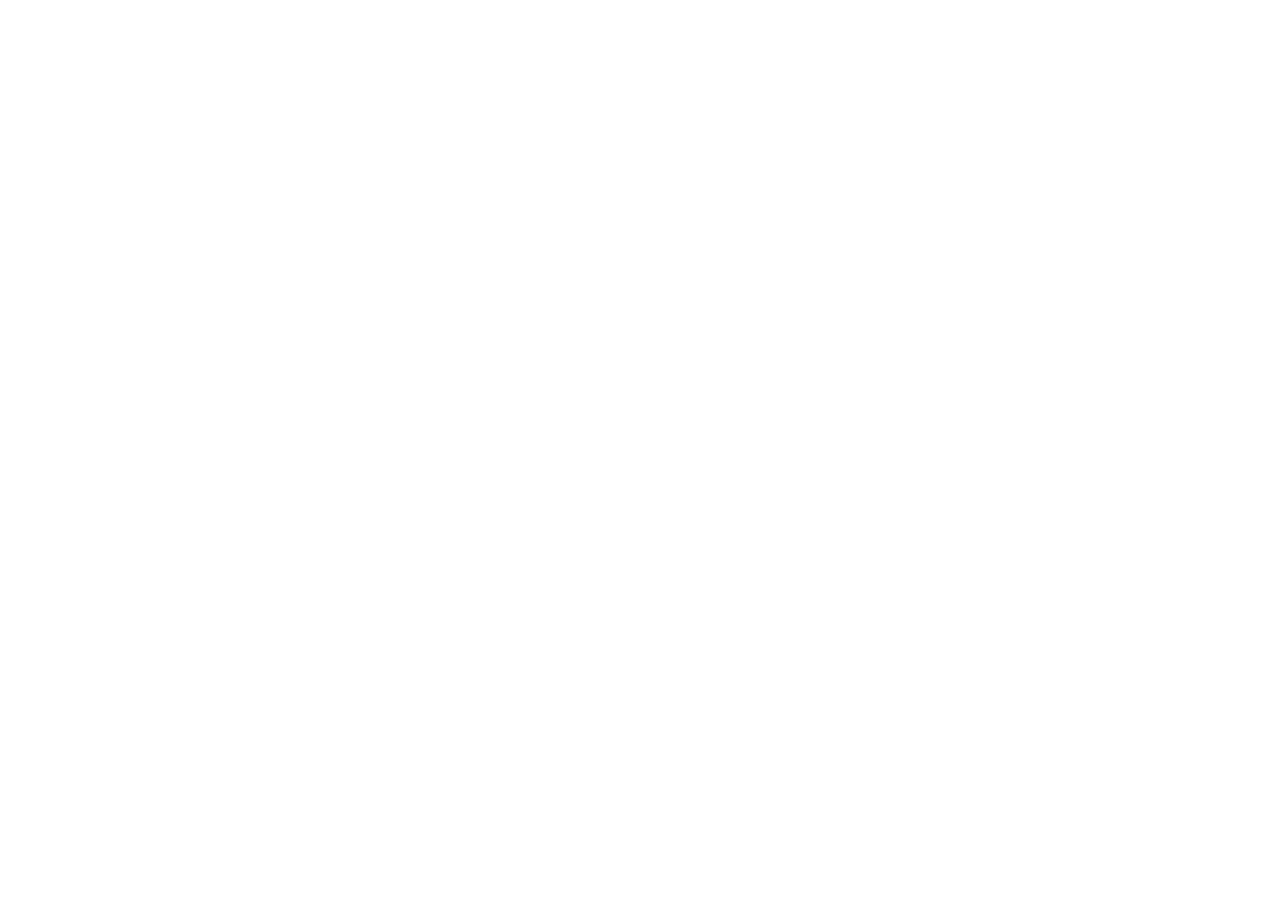
==== angular-app/index.html @ 348c9b53 "init" ====
<!doctype html>
<html lang="en" data-beasties-container>
<head>
  <meta charset="utf-8">
  <title>DealAdmin</title>
  <base href="/">
  <meta name="viewport" content="width=device-width, initial-scale=1">
  <link rel="icon" type="image/x-icon" href="favicon.ico">
<style>body,html{width:100%;height:100%}*,:after,:before{box-sizing:border-box}html{font-family:sans-serif;line-height:1.15;-webkit-text-size-adjust:100%;-ms-text-size-adjust:100%;-ms-overflow-style:scrollbar;-webkit-tap-highlight-color:transparent}body{margin:0;color:#000000d9;font-size:14px;font-family:-apple-system,BlinkMacSystemFont,Segoe UI,Roboto,Helvetica Neue,Arial,Noto Sans,sans-serif,"Apple Color Emoji","Segoe UI Emoji",Segoe UI Symbol,"Noto Color Emoji";font-variant:tabular-nums;line-height:1.5715;background-color:#fff;font-feature-settings:"tnum"}html{--antd-wave-shadow-color:#1890ff;--scroll-bar:0}</style><link rel="stylesheet" href="styles-EB2J7T6P.css" media="print" onload="this.media='all'"><noscript><link rel="stylesheet" href="styles-EB2J7T6P.css"></noscript></head>
<body>
  <app-root></app-root>
<link rel="modulepreload" href="chunk-Y3TLMSJZ.js"><script src="main-EKKSODK6.js" type="module"></script></body>
</html>
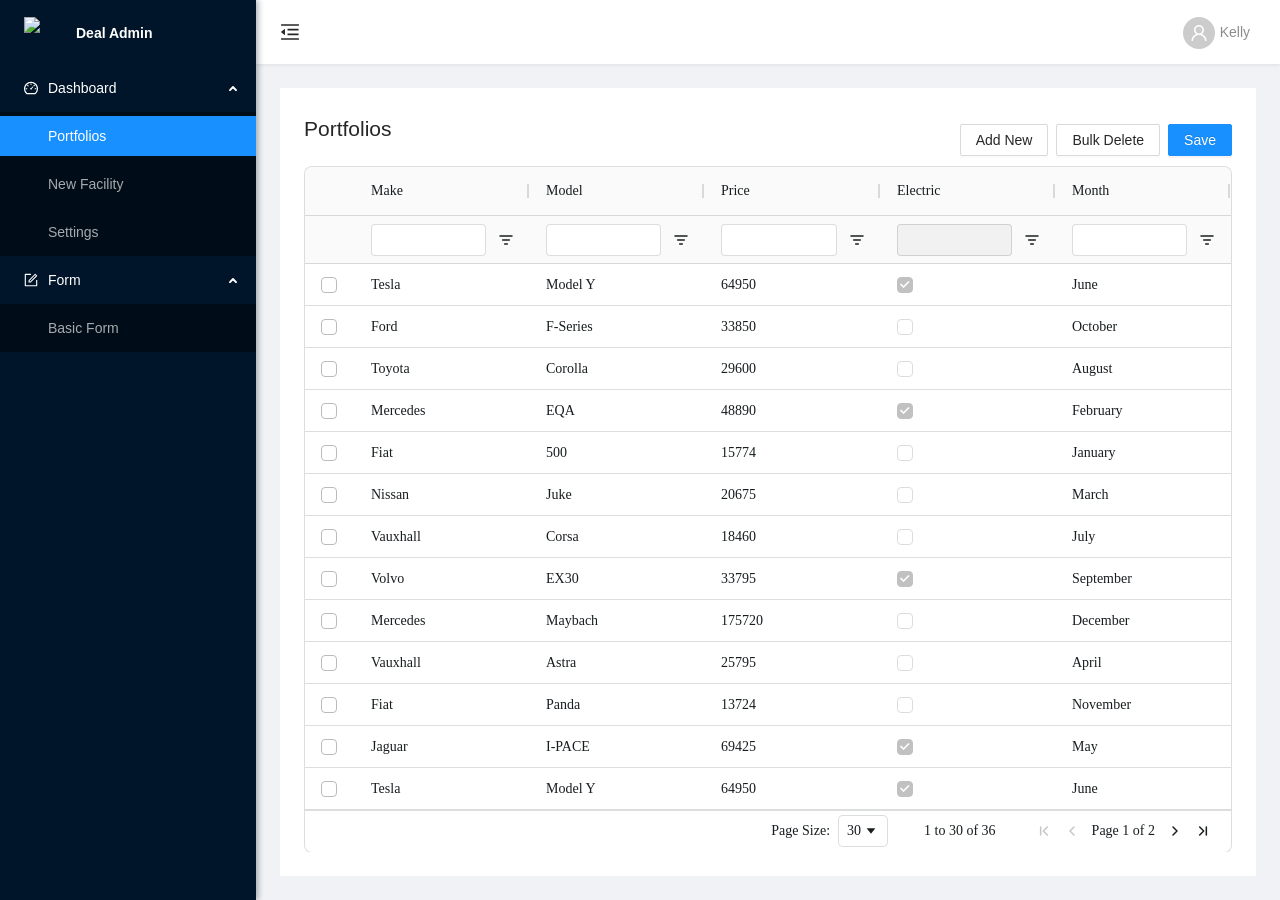
==== commit 29e8071a: "init" ====
--- a/angular-app/index.html
+++ b/angular-app/index.html
@@ -2,12 +2,12 @@
 <html lang="en" data-beasties-container>
 <head>
   <meta charset="utf-8">
-  <title>DealAdmin</title>
-  <base href="/">
+  <title>AngularApp</title>
+  <base href="./">
   <meta name="viewport" content="width=device-width, initial-scale=1">
   <link rel="icon" type="image/x-icon" href="favicon.ico">
-<style>body,html{width:100%;height:100%}*,:after,:before{box-sizing:border-box}html{font-family:sans-serif;line-height:1.15;-webkit-text-size-adjust:100%;-ms-text-size-adjust:100%;-ms-overflow-style:scrollbar;-webkit-tap-highlight-color:transparent}body{margin:0;color:#000000d9;font-size:14px;font-family:-apple-system,BlinkMacSystemFont,Segoe UI,Roboto,Helvetica Neue,Arial,Noto Sans,sans-serif,"Apple Color Emoji","Segoe UI Emoji",Segoe UI Symbol,"Noto Color Emoji";font-variant:tabular-nums;line-height:1.5715;background-color:#fff;font-feature-settings:"tnum"}html{--antd-wave-shadow-color:#1890ff;--scroll-bar:0}</style><link rel="stylesheet" href="styles-EB2J7T6P.css" media="print" onload="this.media='all'"><noscript><link rel="stylesheet" href="styles-EB2J7T6P.css"></noscript></head>
+<style>html,body{width:100%;height:100%}*,*:before,*:after{box-sizing:border-box}html{font-family:sans-serif;line-height:1.15;-webkit-text-size-adjust:100%;-ms-text-size-adjust:100%;-ms-overflow-style:scrollbar;-webkit-tap-highlight-color:rgba(0,0,0,0)}html{--antd-wave-shadow-color:#1890ff;--scroll-bar:0}body,html{width:100%;height:100%}*,:after,:before{box-sizing:border-box}html{font-family:sans-serif;line-height:1.15;-webkit-text-size-adjust:100%;-ms-text-size-adjust:100%;-ms-overflow-style:scrollbar;-webkit-tap-highlight-color:transparent}body{margin:0;color:#000000d9;font-size:14px;font-family:-apple-system,BlinkMacSystemFont,Segoe UI,Roboto,Helvetica Neue,Arial,Noto Sans,sans-serif,"Apple Color Emoji","Segoe UI Emoji",Segoe UI Symbol,"Noto Color Emoji";font-variant:tabular-nums;line-height:1.5715;background-color:#fff;font-feature-settings:"tnum"}html{--antd-wave-shadow-color:#1890ff;--scroll-bar:0}</style><link rel="stylesheet" href="styles-GQ2H6YLU.css" media="print" onload="this.media='all'"><noscript><link rel="stylesheet" href="styles-GQ2H6YLU.css"></noscript></head>
 <body>
   <app-root></app-root>
-<link rel="modulepreload" href="chunk-Y3TLMSJZ.js"><script src="main-EKKSODK6.js" type="module"></script></body>
+<link rel="modulepreload" href="chunk-M45RHN5E.js"><link rel="modulepreload" href="chunk-SY6BLQ7Y.js"><link rel="modulepreload" href="chunk-FRFRP7QS.js"><link rel="modulepreload" href="chunk-TF762ZRF.js"><script src="main-LJTWGGXL.js" type="module"></script></body>
 </html>
--- a/angular-app/styles-GQ2H6YLU.css
+++ b/angular-app/styles-GQ2H6YLU.css
@@ -0,0 +1 @@
+[class^=ant-]::-ms-clear,[class*=ant-]::-ms-clear,[class^=ant-] input::-ms-clear,[class*=ant-] input::-ms-clear,[class^=ant-] input::-ms-reveal,[class*=ant-] input::-ms-reveal{display:none}html,body{width:100%;height:100%}*,*:before,*:after{box-sizing:border-box}html{font-family:sans-serif;line-height:1.15;-webkit-text-size-adjust:100%;-ms-text-size-adjust:100%;-ms-overflow-style:scrollbar;-webkit-tap-highlight-color:rgba(0,0,0,0)}[tabindex="-1"]:focus{outline:none!important}abbr[title],abbr[data-original-title]{text-decoration:underline;text-decoration:underline dotted;border-bottom:0;cursor:help}input[type=text],input[type=password],input[type=number],textarea{-webkit-appearance:none}ol,ul,dl{margin-top:0;margin-bottom:1em}ol ol,ul ul,ol ul,ul ol{margin-bottom:0}a{color:#1890ff;text-decoration:none;background-color:transparent;outline:none;cursor:pointer;transition:color .3s;-webkit-text-decoration-skip:objects}pre,code,kbd,samp{font-size:1em;font-family:SFMono-Regular,Consolas,Liberation Mono,Menlo,Courier,monospace}a,area,button,[role=button],input:not([type=range]),label,select,summary,textarea{touch-action:manipulation}input,button,select,optgroup,textarea{margin:0;color:inherit;font-size:inherit;font-family:inherit;line-height:inherit}button,html [type=button],[type=reset],[type=submit]{-webkit-appearance:button}button::-moz-focus-inner,[type=button]::-moz-focus-inner,[type=reset]::-moz-focus-inner,[type=submit]::-moz-focus-inner{padding:0;border-style:none}input[type=radio],input[type=checkbox]{box-sizing:border-box;padding:0}input[type=date],input[type=time],input[type=datetime-local],input[type=month]{-webkit-appearance:listbox}.ant-move-up-enter,.ant-move-up-appear,.ant-move-up-leave{animation-duration:.2s;animation-fill-mode:both;animation-play-state:paused}.ant-move-up-enter.ant-move-up-enter-active,.ant-move-up-appear.ant-move-up-appear-active{animation-name:antMoveUpIn;animation-play-state:running}.ant-move-up-enter,.ant-move-up-appear{opacity:0;animation-timing-function:cubic-bezier(.08,.82,.17,1)}.ant-move-down-enter,.ant-move-down-appear,.ant-move-down-leave{animation-duration:.2s;animation-fill-mode:both;animation-play-state:paused}.ant-move-down-enter.ant-move-down-enter-active,.ant-move-down-appear.ant-move-down-appear-active{animation-name:antMoveDownIn;animation-play-state:running}.ant-move-down-enter,.ant-move-down-appear{opacity:0;animation-timing-function:cubic-bezier(.08,.82,.17,1)}.ant-move-left-enter,.ant-move-left-appear,.ant-move-left-leave{animation-duration:.2s;animation-fill-mode:both;animation-play-state:paused}.ant-move-left-enter.ant-move-left-enter-active,.ant-move-left-appear.ant-move-left-appear-active{animation-name:antMoveLeftIn;animation-play-state:running}.ant-move-left-enter,.ant-move-left-appear{opacity:0;animation-timing-function:cubic-bezier(.08,.82,.17,1)}.ant-move-right-enter,.ant-move-right-appear,.ant-move-right-leave{animation-duration:.2s;animation-fill-mode:both;animation-play-state:paused}.ant-move-right-enter.ant-move-right-enter-active,.ant-move-right-appear.ant-move-right-appear-active{animation-name:antMoveRightIn;animation-play-state:running}.ant-move-right-enter,.ant-move-right-appear{opacity:0;animation-timing-function:cubic-bezier(.08,.82,.17,1)}[ant-click-animating=true],[ant-click-animating-without-extra-node=true]{position:relative}html{--antd-wave-shadow-color: #1890ff;--scroll-bar: 0}[ant-click-animating-without-extra-node=true]:after,.ant-click-animating-node{position:absolute;inset:0;display:block;border-radius:inherit;box-shadow:0 0 #1890ff;box-shadow:0 0 0 0 var(--antd-wave-shadow-color);opacity:.2;animation:fadeEffect 2s cubic-bezier(.08,.82,.17,1),waveEffect .4s cubic-bezier(.08,.82,.17,1);animation-fill-mode:forwards;content:"";pointer-events:none}.ant-slide-up-enter,.ant-slide-up-appear,.ant-slide-up-leave{animation-duration:.2s;animation-fill-mode:both;animation-play-state:paused}.ant-slide-up-enter.ant-slide-up-enter-active,.ant-slide-up-appear.ant-slide-up-appear-active{animation-name:antSlideUpIn;animation-play-state:running}.ant-slide-up-enter,.ant-slide-up-appear{transform:scale(0);transform-origin:0% 0%;opacity:0;animation-timing-function:cubic-bezier(.23,1,.32,1)}.ant-slide-down-enter,.ant-slide-down-appear,.ant-slide-down-leave{animation-duration:.2s;animation-fill-mode:both;animation-play-state:paused}.ant-slide-down-enter.ant-slide-down-enter-active,.ant-slide-down-appear.ant-slide-down-appear-active{animation-name:antSlideDownIn;animation-play-state:running}.ant-slide-down-enter,.ant-slide-down-appear{transform:scale(0);transform-origin:0% 0%;opacity:0;animation-timing-function:cubic-bezier(.23,1,.32,1)}.ant-slide-left-enter,.ant-slide-left-appear,.ant-slide-left-leave{animation-duration:.2s;animation-fill-mode:both;animation-play-state:paused}.ant-slide-left-enter.ant-slide-left-enter-active,.ant-slide-left-appear.ant-slide-left-appear-active{animation-name:antSlideLeftIn;animation-play-state:running}.ant-slide-left-enter,.ant-slide-left-appear{transform:scale(0);transform-origin:0% 0%;opacity:0;animation-timing-function:cubic-bezier(.23,1,.32,1)}.ant-slide-right-enter,.ant-slide-right-appear,.ant-slide-right-leave{animation-duration:.2s;animation-fill-mode:both;animation-play-state:paused}.ant-slide-right-enter.ant-slide-right-enter-active,.ant-slide-right-appear.ant-slide-right-appear-active{animation-name:antSlideRightIn;animation-play-state:running}.ant-slide-right-enter,.ant-slide-right-appear{transform:scale(0);transform-origin:0% 0%;opacity:0;animation-timing-function:cubic-bezier(.23,1,.32,1)}.cdk-overlay-container,.cdk-global-overlay-wrapper{top:0;left:0;width:100%;height:100%;pointer-events:none}.cdk-overlay-backdrop{position:absolute;inset:0;z-index:1000;opacity:0;transition:opacity .4s cubic-bezier(.25,.8,.25,1);pointer-events:auto;-webkit-tap-highlight-color:#000000}.nz-animate-disabled .ant-modal-mask,.nz-animate-disabled .ant-modal,.nz-animate-disabled .ant-modal-mask.zoom-enter,.nz-animate-disabled .ant-modal.zoom-enter,.nz-animate-disabled .ant-modal-mask.zoom-leave,.nz-animate-disabled .ant-modal.zoom-leave,.nz-animate-disabled .ant-modal-mask.zoom-enter-active,.nz-animate-disabled .ant-modal.zoom-enter-active,.nz-animate-disabled .ant-modal-mask.zoom-leave-active,.nz-animate-disabled .ant-modal.zoom-leave-active{transition:none;animation:none}.nz-animate-disabled.ant-tabs .ant-tabs-top-content.ant-tabs-content-animated,.nz-animate-disabled.ant-tabs .ant-tabs-bottom-content.ant-tabs-content-animated,.nz-animate-disabled.ant-tabs .ant-tabs-top-content>.ant-tabs-tabpane,.nz-animate-disabled.ant-tabs .ant-tabs-bottom-content>.ant-tabs-tabpane,.nz-animate-disabled.ant-tabs.ant-tabs-left .ant-tabs-ink-bar-animated,.nz-animate-disabled.ant-tabs.ant-tabs-right .ant-tabs-ink-bar-animated,.nz-animate-disabled.ant-tabs.ant-tabs-top .ant-tabs-ink-bar-animated,.nz-animate-disabled.ant-tabs.ant-tabs-bottom .ant-tabs-ink-bar-animated{transition:none}.nz-animate-disabled.ant-tooltip,.nz-animate-disabled.ant-popover{animation:none}.ant-alert-close-icon{margin-left:8px;padding:0;overflow:hidden;font-size:12px;line-height:12px;background-color:transparent;border:none;outline:none;cursor:pointer}.ant-avatar-image{background:transparent}.ant-badge-count,.ant-badge-dot,.ant-badge .ant-scroll-number-custom-component{position:absolute;top:0;right:0;transform:translate(50%,-50%);transform-origin:100% 0%}.ant-badge-count.anticon-spin,.ant-badge-dot.anticon-spin,.ant-badge .ant-scroll-number-custom-component.anticon-spin{animation:antBadgeLoadingCircle 1s infinite linear}.ant-badge-not-a-wrapper .ant-scroll-number-custom-component,.ant-badge-not-a-wrapper .ant-badge-count{transform:none}.ant-badge-not-a-wrapper .ant-scroll-number-custom-component,.ant-badge-not-a-wrapper .ant-scroll-number{position:relative;top:auto;display:block;transform-origin:50% 50%}.ant-breadcrumb-link>.anticon+span,.ant-breadcrumb-link>.anticon+a{margin-left:4px}.ant-breadcrumb-rtl .ant-breadcrumb-link>.anticon+span,.ant-breadcrumb-rtl .ant-breadcrumb-link>.anticon+a{margin-right:4px;margin-left:0}.ant-btn>a:only-child:after{position:absolute;inset:0;background:transparent;content:""}.ant-btn:hover,.ant-btn:focus{color:#40a9ff;border-color:#40a9ff;background:#fff}.ant-btn:hover>a:only-child,.ant-btn:focus>a:only-child{color:currentcolor}.ant-btn:hover>a:only-child:after,.ant-btn:focus>a:only-child:after{position:absolute;inset:0;background:transparent;content:""}.ant-btn:active>a:only-child:after{position:absolute;inset:0;background:transparent;content:""}.ant-btn[disabled],.ant-btn[disabled]:hover,.ant-btn[disabled]:focus,.ant-btn[disabled]:active{color:#00000040;border-color:#d9d9d9;background:#f5f5f5;text-shadow:none;box-shadow:none}.ant-btn[disabled]>a:only-child,.ant-btn[disabled]:hover>a:only-child,.ant-btn[disabled]:focus>a:only-child,.ant-btn[disabled]:active>a:only-child{color:currentcolor}.ant-btn[disabled]>a:only-child:after,.ant-btn[disabled]:hover>a:only-child:after,.ant-btn[disabled]:focus>a:only-child:after,.ant-btn[disabled]:active>a:only-child:after{position:absolute;inset:0;background:transparent;content:""}.ant-btn:hover,.ant-btn:focus,.ant-btn:active{text-decoration:none;background:#fff}.ant-btn-primary>a:only-child:after{position:absolute;inset:0;background:transparent;content:""}.ant-btn-primary:hover,.ant-btn-primary:focus{color:#fff;border-color:#40a9ff;background:#40a9ff}.ant-btn-primary:hover>a:only-child,.ant-btn-primary:focus>a:only-child{color:currentcolor}.ant-btn-primary:hover>a:only-child:after,.ant-btn-primary:focus>a:only-child:after{position:absolute;inset:0;background:transparent;content:""}.ant-btn-primary:active>a:only-child:after{position:absolute;inset:0;background:transparent;content:""}.ant-btn-primary[disabled],.ant-btn-primary[disabled]:hover,.ant-btn-primary[disabled]:focus,.ant-btn-primary[disabled]:active{color:#00000040;border-color:#d9d9d9;background:#f5f5f5;text-shadow:none;box-shadow:none}.ant-btn-primary[disabled]>a:only-child,.ant-btn-primary[disabled]:hover>a:only-child,.ant-btn-primary[disabled]:focus>a:only-child,.ant-btn-primary[disabled]:active>a:only-child{color:currentcolor}.ant-btn-primary[disabled]>a:only-child:after,.ant-btn-primary[disabled]:hover>a:only-child:after,.ant-btn-primary[disabled]:focus>a:only-child:after,.ant-btn-primary[disabled]:active>a:only-child:after{position:absolute;inset:0;background:transparent;content:""}.ant-btn-group .ant-btn-primary:last-child:not(:first-child),.ant-btn-group .ant-btn-primary+.ant-btn-primary{border-left-color:#40a9ff}.ant-btn-group .ant-btn-primary:last-child:not(:first-child)[disabled],.ant-btn-group .ant-btn-primary+.ant-btn-primary[disabled]{border-left-color:#d9d9d9}.ant-btn-ghost{color:#000000d9;border-color:#d9d9d9;background:transparent}.ant-btn-ghost>a:only-child:after{position:absolute;inset:0;background:transparent;content:""}.ant-btn-ghost:hover,.ant-btn-ghost:focus{color:#40a9ff;border-color:#40a9ff;background:transparent}.ant-btn-ghost:hover>a:only-child,.ant-btn-ghost:focus>a:only-child{color:currentcolor}.ant-btn-ghost:hover>a:only-child:after,.ant-btn-ghost:focus>a:only-child:after{position:absolute;inset:0;background:transparent;content:""}.ant-btn-ghost:active{color:#096dd9;border-color:#096dd9;background:transparent}.ant-btn-ghost:active>a:only-child:after{position:absolute;inset:0;background:transparent;content:""}.ant-btn-ghost[disabled],.ant-btn-ghost[disabled]:hover,.ant-btn-ghost[disabled]:focus,.ant-btn-ghost[disabled]:active{color:#00000040;border-color:#d9d9d9;background:#f5f5f5;text-shadow:none;box-shadow:none}.ant-btn-ghost[disabled]>a:only-child,.ant-btn-ghost[disabled]:hover>a:only-child,.ant-btn-ghost[disabled]:focus>a:only-child,.ant-btn-ghost[disabled]:active>a:only-child{color:currentcolor}.ant-btn-ghost[disabled]>a:only-child:after,.ant-btn-ghost[disabled]:hover>a:only-child:after,.ant-btn-ghost[disabled]:focus>a:only-child:after,.ant-btn-ghost[disabled]:active>a:only-child:after{position:absolute;inset:0;background:transparent;content:""}.ant-btn-dashed>a:only-child:after{position:absolute;inset:0;background:transparent;content:""}.ant-btn-dashed:hover,.ant-btn-dashed:focus{color:#40a9ff;border-color:#40a9ff;background:#fff}.ant-btn-dashed:hover>a:only-child,.ant-btn-dashed:focus>a:only-child{color:currentcolor}.ant-btn-dashed:hover>a:only-child:after,.ant-btn-dashed:focus>a:only-child:after{position:absolute;inset:0;background:transparent;content:""}.ant-btn-dashed:active>a:only-child:after{position:absolute;inset:0;background:transparent;content:""}.ant-btn-dashed[disabled],.ant-btn-dashed[disabled]:hover,.ant-btn-dashed[disabled]:focus,.ant-btn-dashed[disabled]:active{color:#00000040;border-color:#d9d9d9;background:#f5f5f5;text-shadow:none;box-shadow:none}.ant-btn-dashed[disabled]>a:only-child,.ant-btn-dashed[disabled]:hover>a:only-child,.ant-btn-dashed[disabled]:focus>a:only-child,.ant-btn-dashed[disabled]:active>a:only-child{color:currentcolor}.ant-btn-dashed[disabled]>a:only-child:after,.ant-btn-dashed[disabled]:hover>a:only-child:after,.ant-btn-dashed[disabled]:focus>a:only-child:after,.ant-btn-dashed[disabled]:active>a:only-child:after{position:absolute;inset:0;background:transparent;content:""}.ant-btn-danger>a:only-child:after{position:absolute;inset:0;background:transparent;content:""}.ant-btn-danger:hover,.ant-btn-danger:focus{color:#fff;border-color:#ff7875;background:#ff7875}.ant-btn-danger:hover>a:only-child,.ant-btn-danger:focus>a:only-child{color:currentcolor}.ant-btn-danger:hover>a:only-child:after,.ant-btn-danger:focus>a:only-child:after{position:absolute;inset:0;background:transparent;content:""}.ant-btn-danger:active>a:only-child:after{position:absolute;inset:0;background:transparent;content:""}.ant-btn-danger[disabled],.ant-btn-danger[disabled]:hover,.ant-btn-danger[disabled]:focus,.ant-btn-danger[disabled]:active{color:#00000040;border-color:#d9d9d9;background:#f5f5f5;text-shadow:none;box-shadow:none}.ant-btn-danger[disabled]>a:only-child,.ant-btn-danger[disabled]:hover>a:only-child,.ant-btn-danger[disabled]:focus>a:only-child,.ant-btn-danger[disabled]:active>a:only-child{color:currentcolor}.ant-btn-danger[disabled]>a:only-child:after,.ant-btn-danger[disabled]:hover>a:only-child:after,.ant-btn-danger[disabled]:focus>a:only-child:after,.ant-btn-danger[disabled]:active>a:only-child:after{position:absolute;inset:0;background:transparent;content:""}.ant-btn-link{color:#1890ff;border-color:transparent;background:transparent;box-shadow:none}.ant-btn-link>a:only-child:after{position:absolute;inset:0;background:transparent;content:""}.ant-btn-link:hover,.ant-btn-link:focus{color:#40a9ff;border-color:#40a9ff;background:transparent}.ant-btn-link:hover>a:only-child,.ant-btn-link:focus>a:only-child{color:currentcolor}.ant-btn-link:hover>a:only-child:after,.ant-btn-link:focus>a:only-child:after{position:absolute;inset:0;background:transparent;content:""}.ant-btn-link:active{color:#096dd9;border-color:#096dd9;background:transparent}.ant-btn-link:active>a:only-child:after{position:absolute;inset:0;background:transparent;content:""}.ant-btn-link[disabled],.ant-btn-link[disabled]:hover,.ant-btn-link[disabled]:focus,.ant-btn-link[disabled]:active{color:#00000040;border-color:#d9d9d9;background:#f5f5f5;text-shadow:none;box-shadow:none}.ant-btn-link:hover{background:transparent}.ant-btn-link:hover,.ant-btn-link:focus,.ant-btn-link:active{border-color:transparent}.ant-btn-link[disabled],.ant-btn-link[disabled]:hover,.ant-btn-link[disabled]:focus,.ant-btn-link[disabled]:active{color:#00000040;border-color:transparent;background:transparent;text-shadow:none;box-shadow:none}.ant-btn-link[disabled]>a:only-child,.ant-btn-link[disabled]:hover>a:only-child,.ant-btn-link[disabled]:focus>a:only-child,.ant-btn-link[disabled]:active>a:only-child{color:currentcolor}.ant-btn-link[disabled]>a:only-child:after,.ant-btn-link[disabled]:hover>a:only-child:after,.ant-btn-link[disabled]:focus>a:only-child:after,.ant-btn-link[disabled]:active>a:only-child:after{position:absolute;inset:0;background:transparent;content:""}.ant-btn-text{color:#000000d9;border-color:transparent;background:transparent;box-shadow:none}.ant-btn-text>a:only-child:after{position:absolute;inset:0;background:transparent;content:""}.ant-btn-text:hover,.ant-btn-text:focus{color:#40a9ff;border-color:#40a9ff;background:transparent}.ant-btn-text:hover>a:only-child,.ant-btn-text:focus>a:only-child{color:currentcolor}.ant-btn-text:hover>a:only-child:after,.ant-btn-text:focus>a:only-child:after{position:absolute;inset:0;background:transparent;content:""}.ant-btn-text:active{color:#096dd9;border-color:#096dd9;background:transparent}.ant-btn-text:active>a:only-child:after{position:absolute;inset:0;background:transparent;content:""}.ant-btn-text[disabled],.ant-btn-text[disabled]:hover,.ant-btn-text[disabled]:focus,.ant-btn-text[disabled]:active{color:#00000040;border-color:#d9d9d9;background:#f5f5f5;text-shadow:none;box-shadow:none}.ant-btn-text:hover,.ant-btn-text:focus{color:#000000d9;background:#00000005;border-color:transparent}.ant-btn-text[disabled],.ant-btn-text[disabled]:hover,.ant-btn-text[disabled]:focus,.ant-btn-text[disabled]:active{color:#00000040;border-color:transparent;background:transparent;text-shadow:none;box-shadow:none}.ant-btn-text[disabled]>a:only-child,.ant-btn-text[disabled]:hover>a:only-child,.ant-btn-text[disabled]:focus>a:only-child,.ant-btn-text[disabled]:active>a:only-child{color:currentcolor}.ant-btn-text[disabled]>a:only-child:after,.ant-btn-text[disabled]:hover>a:only-child:after,.ant-btn-text[disabled]:focus>a:only-child:after,.ant-btn-text[disabled]:active>a:only-child:after{position:absolute;inset:0;background:transparent;content:""}.ant-btn-dangerous>a:only-child:after{position:absolute;inset:0;background:transparent;content:""}.ant-btn-dangerous:hover,.ant-btn-dangerous:focus{color:#ff7875;border-color:#ff7875;background:#fff}.ant-btn-dangerous:hover>a:only-child,.ant-btn-dangerous:focus>a:only-child{color:currentcolor}.ant-btn-dangerous:hover>a:only-child:after,.ant-btn-dangerous:focus>a:only-child:after{position:absolute;inset:0;background:transparent;content:""}.ant-btn-dangerous:active>a:only-child:after{position:absolute;inset:0;background:transparent;content:""}.ant-btn-dangerous[disabled],.ant-btn-dangerous[disabled]:hover,.ant-btn-dangerous[disabled]:focus,.ant-btn-dangerous[disabled]:active{color:#00000040;border-color:#d9d9d9;background:#f5f5f5;text-shadow:none;box-shadow:none}.ant-btn-dangerous[disabled]>a:only-child,.ant-btn-dangerous[disabled]:hover>a:only-child,.ant-btn-dangerous[disabled]:focus>a:only-child,.ant-btn-dangerous[disabled]:active>a:only-child{color:currentcolor}.ant-btn-dangerous[disabled]>a:only-child:after,.ant-btn-dangerous[disabled]:hover>a:only-child:after,.ant-btn-dangerous[disabled]:focus>a:only-child:after,.ant-btn-dangerous[disabled]:active>a:only-child:after{position:absolute;inset:0;background:transparent;content:""}.ant-btn-dangerous.ant-btn-primary>a:only-child:after{position:absolute;inset:0;background:transparent;content:""}.ant-btn-dangerous.ant-btn-primary:hover,.ant-btn-dangerous.ant-btn-primary:focus{color:#fff;border-color:#ff7875;background:#ff7875}.ant-btn-dangerous.ant-btn-primary:hover>a:only-child,.ant-btn-dangerous.ant-btn-primary:focus>a:only-child{color:currentcolor}.ant-btn-dangerous.ant-btn-primary:hover>a:only-child:after,.ant-btn-dangerous.ant-btn-primary:focus>a:only-child:after{position:absolute;inset:0;background:transparent;content:""}.ant-btn-dangerous.ant-btn-primary:active>a:only-child:after{position:absolute;inset:0;background:transparent;content:""}.ant-btn-dangerous.ant-btn-primary[disabled],.ant-btn-dangerous.ant-btn-primary[disabled]:hover,.ant-btn-dangerous.ant-btn-primary[disabled]:focus,.ant-btn-dangerous.ant-btn-primary[disabled]:active{color:#00000040;border-color:#d9d9d9;background:#f5f5f5;text-shadow:none;box-shadow:none}.ant-btn-dangerous.ant-btn-primary[disabled]>a:only-child,.ant-btn-dangerous.ant-btn-primary[disabled]:hover>a:only-child,.ant-btn-dangerous.ant-btn-primary[disabled]:focus>a:only-child,.ant-btn-dangerous.ant-btn-primary[disabled]:active>a:only-child{color:currentcolor}.ant-btn-dangerous.ant-btn-primary[disabled]>a:only-child:after,.ant-btn-dangerous.ant-btn-primary[disabled]:hover>a:only-child:after,.ant-btn-dangerous.ant-btn-primary[disabled]:focus>a:only-child:after,.ant-btn-dangerous.ant-btn-primary[disabled]:active>a:only-child:after{position:absolute;inset:0;background:transparent;content:""}.ant-btn-dangerous.ant-btn-link{color:#ff4d4f;border-color:transparent;background:transparent;box-shadow:none}.ant-btn-dangerous.ant-btn-link>a:only-child:after{position:absolute;inset:0;background:transparent;content:""}.ant-btn-dangerous.ant-btn-link:hover,.ant-btn-dangerous.ant-btn-link:focus{color:#40a9ff;border-color:#40a9ff;background:transparent}.ant-btn-dangerous.ant-btn-link:active{color:#096dd9;border-color:#096dd9;background:transparent}.ant-btn-dangerous.ant-btn-link[disabled],.ant-btn-dangerous.ant-btn-link[disabled]:hover,.ant-btn-dangerous.ant-btn-link[disabled]:focus,.ant-btn-dangerous.ant-btn-link[disabled]:active{color:#00000040;border-color:#d9d9d9;background:#f5f5f5;text-shadow:none;box-shadow:none}.ant-btn-dangerous.ant-btn-link:hover,.ant-btn-dangerous.ant-btn-link:focus{color:#ff7875;border-color:transparent;background:transparent}.ant-btn-dangerous.ant-btn-link:hover>a:only-child,.ant-btn-dangerous.ant-btn-link:focus>a:only-child{color:currentcolor}.ant-btn-dangerous.ant-btn-link:hover>a:only-child:after,.ant-btn-dangerous.ant-btn-link:focus>a:only-child:after{position:absolute;inset:0;background:transparent;content:""}.ant-btn-dangerous.ant-btn-link:active{color:#d9363e;border-color:transparent;background:transparent}.ant-btn-dangerous.ant-btn-link:active>a:only-child:after{position:absolute;inset:0;background:transparent;content:""}.ant-btn-dangerous.ant-btn-link[disabled],.ant-btn-dangerous.ant-btn-link[disabled]:hover,.ant-btn-dangerous.ant-btn-link[disabled]:focus,.ant-btn-dangerous.ant-btn-link[disabled]:active{color:#00000040;border-color:transparent;background:transparent;text-shadow:none;box-shadow:none}.ant-btn-dangerous.ant-btn-link[disabled]>a:only-child,.ant-btn-dangerous.ant-btn-link[disabled]:hover>a:only-child,.ant-btn-dangerous.ant-btn-link[disabled]:focus>a:only-child,.ant-btn-dangerous.ant-btn-link[disabled]:active>a:only-child{color:currentcolor}.ant-btn-dangerous.ant-btn-link[disabled]>a:only-child:after,.ant-btn-dangerous.ant-btn-link[disabled]:hover>a:only-child:after,.ant-btn-dangerous.ant-btn-link[disabled]:focus>a:only-child:after,.ant-btn-dangerous.ant-btn-link[disabled]:active>a:only-child:after{position:absolute;inset:0;background:transparent;content:""}.ant-btn-dangerous.ant-btn-text{color:#ff4d4f;border-color:transparent;background:transparent;box-shadow:none}.ant-btn-dangerous.ant-btn-text>a:only-child:after{position:absolute;inset:0;background:transparent;content:""}.ant-btn-dangerous.ant-btn-text:hover,.ant-btn-dangerous.ant-btn-text:focus{color:#40a9ff;border-color:#40a9ff;background:transparent}.ant-btn-dangerous.ant-btn-text:active{color:#096dd9;border-color:#096dd9;background:transparent}.ant-btn-dangerous.ant-btn-text[disabled],.ant-btn-dangerous.ant-btn-text[disabled]:hover,.ant-btn-dangerous.ant-btn-text[disabled]:focus,.ant-btn-dangerous.ant-btn-text[disabled]:active{color:#00000040;border-color:#d9d9d9;background:#f5f5f5;text-shadow:none;box-shadow:none}.ant-btn-dangerous.ant-btn-text:hover,.ant-btn-dangerous.ant-btn-text:focus{color:#ff7875;border-color:transparent;background:#00000005}.ant-btn-dangerous.ant-btn-text:hover>a:only-child,.ant-btn-dangerous.ant-btn-text:focus>a:only-child{color:currentcolor}.ant-btn-dangerous.ant-btn-text:hover>a:only-child:after,.ant-btn-dangerous.ant-btn-text:focus>a:only-child:after{position:absolute;inset:0;background:transparent;content:""}.ant-btn-dangerous.ant-btn-text:active>a:only-child:after{position:absolute;inset:0;background:transparent;content:""}.ant-btn-dangerous.ant-btn-text[disabled],.ant-btn-dangerous.ant-btn-text[disabled]:hover,.ant-btn-dangerous.ant-btn-text[disabled]:focus,.ant-btn-dangerous.ant-btn-text[disabled]:active{color:#00000040;border-color:transparent;background:transparent;text-shadow:none;box-shadow:none}.ant-btn-dangerous.ant-btn-text[disabled]>a:only-child,.ant-btn-dangerous.ant-btn-text[disabled]:hover>a:only-child,.ant-btn-dangerous.ant-btn-text[disabled]:focus>a:only-child,.ant-btn-dangerous.ant-btn-text[disabled]:active>a:only-child{color:currentcolor}.ant-btn-dangerous.ant-btn-text[disabled]>a:only-child:after,.ant-btn-dangerous.ant-btn-text[disabled]:hover>a:only-child:after,.ant-btn-dangerous.ant-btn-text[disabled]:focus>a:only-child:after,.ant-btn-dangerous.ant-btn-text[disabled]:active>a:only-child:after{position:absolute;inset:0;background:transparent;content:""}.ant-btn .anticon.anticon-plus>svg,.ant-btn .anticon.anticon-minus>svg{shape-rendering:optimizespeed}.ant-btn-group>.ant-btn:hover,.ant-btn-group>span>.ant-btn:hover,.ant-btn-group>.ant-btn:focus,.ant-btn-group>span>.ant-btn:focus,.ant-btn-group>.ant-btn:active,.ant-btn-group>span>.ant-btn:active{z-index:2}.ant-btn-group .ant-btn+.ant-btn,.ant-btn+.ant-btn-group,.ant-btn-group span+.ant-btn,.ant-btn-group .ant-btn+span,.ant-btn-group>span+span,.ant-btn-group+.ant-btn,.ant-btn-group+.ant-btn-group{margin-left:-1px}.ant-btn-rtl.ant-btn-group .ant-btn+.ant-btn,.ant-btn-rtl.ant-btn+.ant-btn-group,.ant-btn-rtl.ant-btn-group span+.ant-btn,.ant-btn-rtl.ant-btn-group .ant-btn+span,.ant-btn-rtl.ant-btn-group>span+span,.ant-btn-rtl.ant-btn-group+.ant-btn,.ant-btn-rtl.ant-btn-group+.ant-btn-group,.ant-btn-group-rtl.ant-btn-group .ant-btn+.ant-btn,.ant-btn-group-rtl.ant-btn+.ant-btn-group,.ant-btn-group-rtl.ant-btn-group span+.ant-btn,.ant-btn-group-rtl.ant-btn-group .ant-btn+span,.ant-btn-group-rtl.ant-btn-group>span+span,.ant-btn-group-rtl.ant-btn-group+.ant-btn,.ant-btn-group-rtl.ant-btn-group+.ant-btn-group{margin-right:-1px;margin-left:auto}.ant-btn:focus>span,.ant-btn:active>span{position:relative}.ant-btn.ant-btn-background-ghost,.ant-btn.ant-btn-background-ghost:hover,.ant-btn.ant-btn-background-ghost:active,.ant-btn.ant-btn-background-ghost:focus{background:transparent}.ant-btn.ant-btn-background-ghost:hover,.ant-btn.ant-btn-background-ghost:focus{color:#40a9ff;border-color:#40a9ff}.ant-btn.ant-btn-background-ghost[disabled]{color:#00000040;background:transparent;border-color:#d9d9d9}.ant-btn-background-ghost.ant-btn-primary>a:only-child:after{position:absolute;inset:0;background:transparent;content:""}.ant-btn-background-ghost.ant-btn-primary:hover,.ant-btn-background-ghost.ant-btn-primary:focus{color:#40a9ff;border-color:#40a9ff}.ant-btn-background-ghost.ant-btn-primary:hover>a:only-child,.ant-btn-background-ghost.ant-btn-primary:focus>a:only-child{color:currentcolor}.ant-btn-background-ghost.ant-btn-primary:hover>a:only-child:after,.ant-btn-background-ghost.ant-btn-primary:focus>a:only-child:after{position:absolute;inset:0;background:transparent;content:""}.ant-btn-background-ghost.ant-btn-primary:active>a:only-child:after{position:absolute;inset:0;background:transparent;content:""}.ant-btn-background-ghost.ant-btn-primary[disabled],.ant-btn-background-ghost.ant-btn-primary[disabled]:hover,.ant-btn-background-ghost.ant-btn-primary[disabled]:focus,.ant-btn-background-ghost.ant-btn-primary[disabled]:active{color:#00000040;border-color:#d9d9d9;background:#f5f5f5;text-shadow:none;box-shadow:none}.ant-btn-background-ghost.ant-btn-primary[disabled]>a:only-child,.ant-btn-background-ghost.ant-btn-primary[disabled]:hover>a:only-child,.ant-btn-background-ghost.ant-btn-primary[disabled]:focus>a:only-child,.ant-btn-background-ghost.ant-btn-primary[disabled]:active>a:only-child{color:currentcolor}.ant-btn-background-ghost.ant-btn-primary[disabled]>a:only-child:after,.ant-btn-background-ghost.ant-btn-primary[disabled]:hover>a:only-child:after,.ant-btn-background-ghost.ant-btn-primary[disabled]:focus>a:only-child:after,.ant-btn-background-ghost.ant-btn-primary[disabled]:active>a:only-child:after{position:absolute;inset:0;background:transparent;content:""}.ant-btn-background-ghost.ant-btn-danger>a:only-child:after{position:absolute;inset:0;background:transparent;content:""}.ant-btn-background-ghost.ant-btn-danger:hover,.ant-btn-background-ghost.ant-btn-danger:focus{color:#ff7875;border-color:#ff7875}.ant-btn-background-ghost.ant-btn-danger:hover>a:only-child,.ant-btn-background-ghost.ant-btn-danger:focus>a:only-child{color:currentcolor}.ant-btn-background-ghost.ant-btn-danger:hover>a:only-child:after,.ant-btn-background-ghost.ant-btn-danger:focus>a:only-child:after{position:absolute;inset:0;background:transparent;content:""}.ant-btn-background-ghost.ant-btn-danger:active>a:only-child:after{position:absolute;inset:0;background:transparent;content:""}.ant-btn-background-ghost.ant-btn-danger[disabled],.ant-btn-background-ghost.ant-btn-danger[disabled]:hover,.ant-btn-background-ghost.ant-btn-danger[disabled]:focus,.ant-btn-background-ghost.ant-btn-danger[disabled]:active{color:#00000040;border-color:#d9d9d9;background:#f5f5f5;text-shadow:none;box-shadow:none}.ant-btn-background-ghost.ant-btn-danger[disabled]>a:only-child,.ant-btn-background-ghost.ant-btn-danger[disabled]:hover>a:only-child,.ant-btn-background-ghost.ant-btn-danger[disabled]:focus>a:only-child,.ant-btn-background-ghost.ant-btn-danger[disabled]:active>a:only-child{color:currentcolor}.ant-btn-background-ghost.ant-btn-danger[disabled]>a:only-child:after,.ant-btn-background-ghost.ant-btn-danger[disabled]:hover>a:only-child:after,.ant-btn-background-ghost.ant-btn-danger[disabled]:focus>a:only-child:after,.ant-btn-background-ghost.ant-btn-danger[disabled]:active>a:only-child:after{position:absolute;inset:0;background:transparent;content:""}.ant-btn-background-ghost.ant-btn-dangerous>a:only-child:after{position:absolute;inset:0;background:transparent;content:""}.ant-btn-background-ghost.ant-btn-dangerous:hover,.ant-btn-background-ghost.ant-btn-dangerous:focus{color:#ff7875;border-color:#ff7875}.ant-btn-background-ghost.ant-btn-dangerous:hover>a:only-child,.ant-btn-background-ghost.ant-btn-dangerous:focus>a:only-child{color:currentcolor}.ant-btn-background-ghost.ant-btn-dangerous:hover>a:only-child:after,.ant-btn-background-ghost.ant-btn-dangerous:focus>a:only-child:after{position:absolute;inset:0;background:transparent;content:""}.ant-btn-background-ghost.ant-btn-dangerous:active>a:only-child:after{position:absolute;inset:0;background:transparent;content:""}.ant-btn-background-ghost.ant-btn-dangerous[disabled],.ant-btn-background-ghost.ant-btn-dangerous[disabled]:hover,.ant-btn-background-ghost.ant-btn-dangerous[disabled]:focus,.ant-btn-background-ghost.ant-btn-dangerous[disabled]:active{color:#00000040;border-color:#d9d9d9;background:#f5f5f5;text-shadow:none;box-shadow:none}.ant-btn-background-ghost.ant-btn-dangerous[disabled]>a:only-child,.ant-btn-background-ghost.ant-btn-dangerous[disabled]:hover>a:only-child,.ant-btn-background-ghost.ant-btn-dangerous[disabled]:focus>a:only-child,.ant-btn-background-ghost.ant-btn-dangerous[disabled]:active>a:only-child{color:currentcolor}.ant-btn-background-ghost.ant-btn-dangerous[disabled]>a:only-child:after,.ant-btn-background-ghost.ant-btn-dangerous[disabled]:hover>a:only-child:after,.ant-btn-background-ghost.ant-btn-dangerous[disabled]:focus>a:only-child:after,.ant-btn-background-ghost.ant-btn-dangerous[disabled]:active>a:only-child:after{position:absolute;inset:0;background:transparent;content:""}.ant-btn-background-ghost.ant-btn-dangerous.ant-btn-link>a:only-child:after{position:absolute;inset:0;background:transparent;content:""}.ant-btn-background-ghost.ant-btn-dangerous.ant-btn-link:hover,.ant-btn-background-ghost.ant-btn-dangerous.ant-btn-link:focus{color:#ff7875;border-color:transparent}.ant-btn-background-ghost.ant-btn-dangerous.ant-btn-link:hover>a:only-child,.ant-btn-background-ghost.ant-btn-dangerous.ant-btn-link:focus>a:only-child{color:currentcolor}.ant-btn-background-ghost.ant-btn-dangerous.ant-btn-link:hover>a:only-child:after,.ant-btn-background-ghost.ant-btn-dangerous.ant-btn-link:focus>a:only-child:after{position:absolute;inset:0;background:transparent;content:""}.ant-btn-background-ghost.ant-btn-dangerous.ant-btn-link:active>a:only-child:after{position:absolute;inset:0;background:transparent;content:""}.ant-btn-background-ghost.ant-btn-dangerous.ant-btn-link[disabled],.ant-btn-background-ghost.ant-btn-dangerous.ant-btn-link[disabled]:hover,.ant-btn-background-ghost.ant-btn-dangerous.ant-btn-link[disabled]:focus,.ant-btn-background-ghost.ant-btn-dangerous.ant-btn-link[disabled]:active{color:#00000040;border-color:#d9d9d9;background:#f5f5f5;text-shadow:none;box-shadow:none}.ant-btn-background-ghost.ant-btn-dangerous.ant-btn-link[disabled]>a:only-child,.ant-btn-background-ghost.ant-btn-dangerous.ant-btn-link[disabled]:hover>a:only-child,.ant-btn-background-ghost.ant-btn-dangerous.ant-btn-link[disabled]:focus>a:only-child,.ant-btn-background-ghost.ant-btn-dangerous.ant-btn-link[disabled]:active>a:only-child{color:currentcolor}.ant-btn-background-ghost.ant-btn-dangerous.ant-btn-link[disabled]>a:only-child:after,.ant-btn-background-ghost.ant-btn-dangerous.ant-btn-link[disabled]:hover>a:only-child:after,.ant-btn-background-ghost.ant-btn-dangerous.ant-btn-link[disabled]:focus>a:only-child:after,.ant-btn-background-ghost.ant-btn-dangerous.ant-btn-link[disabled]:active>a:only-child:after{position:absolute;inset:0;background:transparent;content:""}.ant-btn-two-chinese-chars>*:not(.anticon){margin-right:-.34em;letter-spacing:.34em}a.ant-btn-disabled,a.ant-btn-disabled:hover,a.ant-btn-disabled:focus,a.ant-btn-disabled:active{color:#00000040;border-color:transparent;background:transparent;text-shadow:none;box-shadow:none}a.ant-btn-disabled>a:only-child,a.ant-btn-disabled:hover>a:only-child,a.ant-btn-disabled:focus>a:only-child,a.ant-btn-disabled:active>a:only-child{color:currentcolor}a.ant-btn-disabled>a:only-child:after,a.ant-btn-disabled:hover>a:only-child:after,a.ant-btn-disabled:focus>a:only-child:after,a.ant-btn-disabled:active>a:only-child:after{position:absolute;inset:0;background:transparent;content:""}.ant-btn-compact-item:hover,.ant-btn-compact-item:focus,.ant-btn-compact-item:active{z-index:2}.ant-btn-compact-vertical-item:hover,.ant-btn-compact-vertical-item:focus,.ant-btn-compact-vertical-item:active{z-index:2}.ant-btn-group-rtl.ant-btn-group .ant-btn-primary:last-child:not(:first-child),.ant-btn-group-rtl.ant-btn-group .ant-btn-primary+.ant-btn-primary{border-right-color:#40a9ff;border-left-color:#d9d9d9}.ant-btn-group-rtl.ant-btn-group .ant-btn-primary:last-child:not(:first-child)[disabled],.ant-btn-group-rtl.ant-btn-group .ant-btn-primary+.ant-btn-primary[disabled]{border-right-color:#d9d9d9;border-left-color:#40a9ff}.ant-card-head{min-height:48px;margin-bottom:-1px;padding:0 24px;color:#000000d9;font-weight:500;font-size:16px;background:transparent;border-bottom:1px solid #f0f0f0;border-radius:2px 2px 0 0}.ant-carousel .slick-list:focus{outline:none}.ant-carousel .slick-list .slick-slide input.ant-radio-input,.ant-carousel .slick-list .slick-slide input.ant-checkbox-input{visibility:hidden}.ant-carousel .slick-list .slick-slide.slick-active input.ant-radio-input,.ant-carousel .slick-list .slick-slide.slick-active input.ant-checkbox-input{visibility:visible}.ant-carousel .slick-slider .slick-track,.ant-carousel .slick-slider .slick-list{transform:translateZ(0);touch-action:pan-y}.ant-carousel .slick-track:before,.ant-carousel .slick-track:after{display:table;content:""}.ant-carousel .slick-prev,.ant-carousel .slick-next{position:absolute;top:50%;z-index:1;display:inline-block;width:16px;height:16px;margin:0;padding:0;color:#fff;font-size:0;line-height:0;background:transparent;border:0;border-radius:0;outline:none;transform:translateY(-50%);cursor:pointer;opacity:.3;transition:color .3s,opacity .3s}.ant-carousel .slick-prev:after,.ant-carousel .slick-next:after{position:absolute;top:2.3px;display:inline-block;box-sizing:border-box;width:11.3px;height:11.3px;border:0 solid currentcolor;border-radius:1px;opacity:1;content:"";inset-inline-start:2.3px;border-inline-start-width:2px;border-block-start-width:2px}.ant-carousel .slick-prev:hover,.ant-carousel .slick-next:hover,.ant-carousel .slick-prev:focus,.ant-carousel .slick-next:focus{color:#fff;outline:none;opacity:1}.ant-carousel .slick-prev.slick-disabled,.ant-carousel .slick-next.slick-disabled{display:none}.ant-carousel .slick-dots li button{position:relative;display:block;width:100%;height:3px;padding:0;color:transparent;font-size:0;background:#fff;border:0;border-radius:1px;outline:none;cursor:pointer;opacity:.3;transition:all .5s}.ant-carousel .slick-dots li button:hover,.ant-carousel .slick-dots li button:focus{opacity:.75}.ant-carousel .slick-dots li.slick-active:hover,.ant-carousel .slick-dots li.slick-active:focus{opacity:1}.slick-list,.slick-track,.slick-slide{height:auto}.ant-checkbox{box-sizing:border-box;margin:0;padding:0;color:#000000d9;font-size:14px;font-variant:tabular-nums;line-height:1.5715;list-style:none;font-feature-settings:"tnum";position:relative;top:.2em;line-height:1;white-space:nowrap;outline:none;cursor:pointer}.ant-checkbox-wrapper:hover .ant-checkbox-inner,.ant-checkbox:hover .ant-checkbox-inner,.ant-checkbox-input:focus+.ant-checkbox-inner{border-color:#1890ff}.ant-checkbox:hover:after,.ant-checkbox-wrapper:hover .ant-checkbox:after{visibility:visible}.ant-comment-content-author-name>*:hover{color:#00000073}.ant-picker:hover,.ant-picker-focused{border-color:#40a9ff;border-right-width:1px}.ant-input-rtl .ant-picker:hover,.ant-input-rtl .ant-picker-focused{border-right-width:0;border-left-width:1px!important}.ant-picker.ant-picker-filled:focus,.ant-picker.ant-picker-filled.ant-picker-focused{border-color:#40a9ff;box-shadow:0 0 0 2px #1890ff33;border-right-width:1px;outline:0;background-color:transparent;box-shadow:none}.ant-input-rtl .ant-picker.ant-picker-filled:focus,.ant-input-rtl .ant-picker.ant-picker-filled.ant-picker-focused{border-right-width:0;border-left-width:1px!important}.ant-picker.ant-picker-underlined,.ant-picker.ant-picker-underlined:hover,.ant-picker.ant-picker-underlined:focus,.ant-picker.ant-picker-underlined.ant-picker-focused,.ant-picker.ant-picker-underlined.ant-picker-disabled,.ant-picker.ant-picker-underlined.ant-picker[disabled]{background-color:transparent;border-width:0 0 1px;border-radius:0;box-shadow:none}.ant-picker-input>input{position:relative;display:inline-block;width:100%;min-width:0;color:#000000d9;font-size:14px;line-height:1.5715;background-color:#fff;background-image:none;border:1px solid #d9d9d9;border-radius:2px;transition:all .3s;flex:auto;min-width:1px;height:auto;padding:0;background:transparent;border:0}.ant-picker-input>input:focus,.ant-picker-input>input-focused{border-color:#40a9ff;box-shadow:0 0 0 2px #1890ff33;border-right-width:1px;outline:0}.ant-input-rtl .ant-picker-input>input:focus,.ant-input-rtl .ant-picker-input>input-focused{border-right-width:0;border-left-width:1px!important}.ant-picker-input>input.ant-picker-input>input-borderless,.ant-picker-input>input.ant-picker-input>input-borderless:hover,.ant-picker-input>input.ant-picker-input>input-borderless:focus,.ant-picker-input>input.ant-picker-input>input-borderless.ant-picker-input>input-focused,.ant-picker-input>input.ant-picker-input>input-borderless.ant-picker-input>input-disabled,.ant-picker-input>input.ant-picker-input>input-borderless.ant-picker-input>input[disabled]{background-color:transparent;border:none;box-shadow:none}.ant-picker-input>input.ant-picker-input>input-filled:focus,.ant-picker-input>input.ant-picker-input>input-filled.ant-picker-input>input-focused{border-color:#40a9ff;box-shadow:0 0 0 2px #1890ff33;border-right-width:1px;outline:0;background-color:transparent;box-shadow:none}.ant-input-rtl .ant-picker-input>input.ant-picker-input>input-filled:focus,.ant-input-rtl .ant-picker-input>input.ant-picker-input>input-filled.ant-picker-input>input-focused{border-right-width:0;border-left-width:1px!important}.ant-picker-input>input.ant-picker-input>input-underlined,.ant-picker-input>input.ant-picker-input>input-underlined:hover,.ant-picker-input>input.ant-picker-input>input-underlined:focus,.ant-picker-input>input.ant-picker-input>input-underlined.ant-picker-input>input-focused,.ant-picker-input>input.ant-picker-input>input-underlined.ant-picker-input>input-disabled,.ant-picker-input>input.ant-picker-input>input-underlined.ant-picker-input>input[disabled]{background-color:transparent;border-width:0 0 1px;border-radius:0;box-shadow:none}.ant-picker-input>input-stepperless[type=number]::-webkit-inner-spin-button,.ant-picker-input>input-stepperless[type=number] ::-webkit-outer-spin-button{margin:0;-webkit-appearance:none}.ant-picker-input>input[disabled]{background:transparent}.ant-picker-suffix>*:not(:last-child){margin-right:8px}.ant-picker-dropdown{box-sizing:border-box;margin:0;padding:0;color:#000000d9;font-size:14px;font-variant:tabular-nums;line-height:1.5715;list-style:none;font-feature-settings:"tnum";--antd-arrow-background-color: #fff;position:absolute;top:-9999px;left:-9999px;z-index:1050}.ant-picker-dropdown.ant-slide-up-enter.ant-slide-up-enter-active.ant-picker-dropdown-placement-topLeft,.ant-picker-dropdown.ant-slide-up-enter.ant-slide-up-enter-active.ant-picker-dropdown-placement-topRight,.ant-picker-dropdown.ant-slide-up-appear.ant-slide-up-appear-active.ant-picker-dropdown-placement-topLeft,.ant-picker-dropdown.ant-slide-up-appear.ant-slide-up-appear-active.ant-picker-dropdown-placement-topRight{animation-name:antSlideDownIn}.ant-picker-dropdown.ant-slide-up-enter.ant-slide-up-enter-active.ant-picker-dropdown-placement-bottomLeft,.ant-picker-dropdown.ant-slide-up-enter.ant-slide-up-enter-active.ant-picker-dropdown-placement-bottomRight,.ant-picker-dropdown.ant-slide-up-appear.ant-slide-up-appear-active.ant-picker-dropdown-placement-bottomLeft,.ant-picker-dropdown.ant-slide-up-appear.ant-slide-up-appear-active.ant-picker-dropdown-placement-bottomRight{animation-name:antSlideUpIn}.ant-picker-range-arrow:after{position:absolute;bottom:0;z-index:0;width:8.97056275px;height:8.97056275px;margin:auto;background:transparent;border-radius:0 0 2px;box-shadow:2px 2px 5px #0000000d;transform:translateY(50%) rotate(-135deg);content:"";inset-inline:0}.ant-picker-panel-container .ant-picker-panel{vertical-align:top;background:transparent;border:none;border-radius:0}.ant-picker-compact-item:hover,.ant-picker-compact-item:focus,.ant-picker-compact-item:active{z-index:2}.ant-picker-panel{display:inline-flex;flex-direction:column;text-align:center;background:#fff;border:1px solid #f0f0f0;border-radius:2px;outline:none}.ant-picker-decade-panel,.ant-picker-year-panel,.ant-picker-quarter-panel,.ant-picker-month-panel,.ant-picker-week-panel,.ant-picker-date-panel,.ant-picker-time-panel{display:flex;flex-direction:column;width:280px}.ant-picker-header button{padding:0;color:#00000040;line-height:40px;background:transparent;border:0;cursor:pointer;transition:color .3s}.ant-picker-prev-icon,.ant-picker-next-icon,.ant-picker-super-prev-icon,.ant-picker-super-next-icon{position:relative;display:inline-block;width:7px;height:7px}.ant-picker-prev-icon:before,.ant-picker-next-icon:before,.ant-picker-super-prev-icon:before,.ant-picker-super-next-icon:before{position:absolute;top:0;left:0;display:inline-block;width:7px;height:7px;border:0 solid currentcolor;border-width:1.5px 0 0 1.5px;content:""}.ant-picker-super-prev-icon:after,.ant-picker-super-next-icon:after{position:absolute;top:4px;left:4px;display:inline-block;width:7px;height:7px;border:0 solid currentcolor;border-width:1.5px 0 0 1.5px;content:""}.ant-picker-content th,.ant-picker-content td{position:relative;min-width:24px;font-weight:400}.ant-picker-cell-in-view.ant-picker-cell-selected .ant-picker-cell-inner,.ant-picker-cell-in-view.ant-picker-cell-range-start .ant-picker-cell-inner,.ant-picker-cell-in-view.ant-picker-cell-range-end .ant-picker-cell-inner{color:#fff;background:#1890ff}.ant-picker-cell-in-view.ant-picker-cell-range-start:not(.ant-picker-cell-range-start-single):before,.ant-picker-cell-in-view.ant-picker-cell-range-end:not(.ant-picker-cell-range-end-single):before{background:#e6f7ff}.ant-picker-cell-in-view.ant-picker-cell-range-hover-start:not(.ant-picker-cell-in-range):not(.ant-picker-cell-range-start):not(.ant-picker-cell-range-end):after,.ant-picker-cell-in-view.ant-picker-cell-range-hover-end:not(.ant-picker-cell-in-range):not(.ant-picker-cell-range-start):not(.ant-picker-cell-range-end):after,.ant-picker-cell-in-view.ant-picker-cell-range-hover-start.ant-picker-cell-range-start-single:after,.ant-picker-cell-in-view.ant-picker-cell-range-hover-start.ant-picker-cell-range-start.ant-picker-cell-range-end.ant-picker-cell-range-end-near-hover:after,.ant-picker-cell-in-view.ant-picker-cell-range-hover-end.ant-picker-cell-range-start.ant-picker-cell-range-end.ant-picker-cell-range-start-near-hover:after,.ant-picker-cell-in-view.ant-picker-cell-range-hover-end.ant-picker-cell-range-end-single:after,.ant-picker-cell-in-view.ant-picker-cell-range-hover:not(.ant-picker-cell-in-range):after{position:absolute;top:50%;z-index:0;height:24px;border-top:1px dashed #7ec1ff;border-bottom:1px dashed #7ec1ff;transform:translateY(-50%);transition:all .3s;content:""}.ant-picker-cell-range-hover-start:after,.ant-picker-cell-range-hover-end:after,.ant-picker-cell-range-hover:after{right:0;left:2px}.ant-picker-cell-in-view.ant-picker-cell-in-range.ant-picker-cell-range-hover:before,.ant-picker-cell-in-view.ant-picker-cell-range-start.ant-picker-cell-range-hover:before,.ant-picker-cell-in-view.ant-picker-cell-range-end.ant-picker-cell-range-hover:before,.ant-picker-cell-in-view.ant-picker-cell-range-start:not(.ant-picker-cell-range-start-single).ant-picker-cell-range-hover-start:before,.ant-picker-cell-in-view.ant-picker-cell-range-end:not(.ant-picker-cell-range-end-single).ant-picker-cell-range-hover-end:before,.ant-picker-panel>:not(.ant-picker-date-panel) .ant-picker-cell-in-view.ant-picker-cell-in-range.ant-picker-cell-range-hover-start:before,.ant-picker-panel>:not(.ant-picker-date-panel) .ant-picker-cell-in-view.ant-picker-cell-in-range.ant-picker-cell-range-hover-end:before{background:#cbe6ff}.ant-picker-date-panel .ant-picker-cell-in-view.ant-picker-cell-in-range.ant-picker-cell-range-hover-start .ant-picker-cell-inner:after,.ant-picker-date-panel .ant-picker-cell-in-view.ant-picker-cell-in-range.ant-picker-cell-range-hover-end .ant-picker-cell-inner:after{position:absolute;top:0;bottom:0;z-index:-1;background:#cbe6ff;transition:all .3s;content:""}tr>.ant-picker-cell-in-view.ant-picker-cell-range-hover:first-child:after,tr>.ant-picker-cell-in-view.ant-picker-cell-range-hover-end:first-child:after,.ant-picker-cell-in-view.ant-picker-cell-start.ant-picker-cell-range-hover-edge-start.ant-picker-cell-range-hover-edge-start-near-range:after,.ant-picker-cell-in-view.ant-picker-cell-range-hover-edge-start:not(.ant-picker-cell-range-hover-edge-start-near-range):after,.ant-picker-cell-in-view.ant-picker-cell-range-hover-start:after{left:6px;border-left:1px dashed #7ec1ff;border-top-left-radius:2px;border-bottom-left-radius:2px}tr>.ant-picker-cell-in-view.ant-picker-cell-range-hover:last-child:after,tr>.ant-picker-cell-in-view.ant-picker-cell-range-hover-start:last-child:after,.ant-picker-cell-in-view.ant-picker-cell-end.ant-picker-cell-range-hover-edge-end.ant-picker-cell-range-hover-edge-end-near-range:after,.ant-picker-cell-in-view.ant-picker-cell-range-hover-edge-end:not(.ant-picker-cell-range-hover-edge-end-near-range):after,.ant-picker-cell-in-view.ant-picker-cell-range-hover-end:after{right:6px;border-right:1px dashed #7ec1ff;border-top-right-radius:2px;border-bottom-right-radius:2px}.ant-picker-cell-disabled .ant-picker-cell-inner{background:transparent}.ant-picker-decade-panel .ant-picker-content,.ant-picker-year-panel .ant-picker-content,.ant-picker-quarter-panel .ant-picker-content,.ant-picker-month-panel .ant-picker-content{height:264px}.ant-picker-decade-panel .ant-picker-cell-inner,.ant-picker-year-panel .ant-picker-cell-inner,.ant-picker-quarter-panel .ant-picker-cell-inner,.ant-picker-month-panel .ant-picker-cell-inner{padding:0 8px}.ant-picker-year-panel .ant-picker-body,.ant-picker-quarter-panel .ant-picker-body,.ant-picker-month-panel .ant-picker-body{padding:0 8px}.ant-picker-year-panel .ant-picker-cell-inner,.ant-picker-quarter-panel .ant-picker-cell-inner,.ant-picker-month-panel .ant-picker-cell-inner{width:60px}.ant-picker-year-panel .ant-picker-cell-range-hover-start:after,.ant-picker-quarter-panel .ant-picker-cell-range-hover-start:after,.ant-picker-month-panel .ant-picker-cell-range-hover-start:after{left:14px;border-left:1px dashed #7ec1ff;border-radius:2px 0 0 2px}.ant-picker-panel-rtl .ant-picker-year-panel .ant-picker-cell-range-hover-start:after,.ant-picker-panel-rtl .ant-picker-quarter-panel .ant-picker-cell-range-hover-start:after,.ant-picker-panel-rtl .ant-picker-month-panel .ant-picker-cell-range-hover-start:after{right:14px;border-right:1px dashed #7ec1ff;border-radius:0 2px 2px 0}.ant-picker-year-panel .ant-picker-cell-range-hover-end:after,.ant-picker-quarter-panel .ant-picker-cell-range-hover-end:after,.ant-picker-month-panel .ant-picker-cell-range-hover-end:after{right:14px;border-right:1px dashed #7ec1ff;border-radius:0 2px 2px 0}.ant-picker-panel-rtl .ant-picker-year-panel .ant-picker-cell-range-hover-end:after,.ant-picker-panel-rtl .ant-picker-quarter-panel .ant-picker-cell-range-hover-end:after,.ant-picker-panel-rtl .ant-picker-month-panel .ant-picker-cell-range-hover-end:after{left:14px;border-left:1px dashed #7ec1ff;border-radius:2px 0 0 2px}.ant-picker-week-panel .ant-picker-cell:hover .ant-picker-cell-inner,.ant-picker-week-panel .ant-picker-cell-selected .ant-picker-cell-inner,.ant-picker-week-panel .ant-picker-cell .ant-picker-cell-inner{background:transparent!important}.ant-picker-time-panel-column>li.ant-picker-time-panel-cell-disabled .ant-picker-time-panel-cell-inner{color:#00000040;background:transparent;cursor:not-allowed}.ant-picker-panel-rtl tr>.ant-picker-cell-in-view.ant-picker-cell-range-hover:not(.ant-picker-cell-selected):first-child:after,.ant-picker-panel-rtl .ant-picker-cell-in-view.ant-picker-cell-start.ant-picker-cell-range-hover-edge-start.ant-picker-cell-range-hover-edge-start-near-range:after,.ant-picker-panel-rtl .ant-picker-cell-in-view.ant-picker-cell-range-hover-edge-start:not(.ant-picker-cell-range-hover-edge-start-near-range):after,.ant-picker-panel-rtl .ant-picker-cell-in-view.ant-picker-cell-range-hover-start:after{right:6px;left:0;border-right:1px dashed #7ec1ff;border-left:none;border-radius:0 2px 2px 0}.ant-picker-panel-rtl tr>.ant-picker-cell-in-view.ant-picker-cell-range-hover:not(.ant-picker-cell-selected):last-child:after,.ant-picker-panel-rtl .ant-picker-cell-in-view.ant-picker-cell-end.ant-picker-cell-range-hover-edge-end.ant-picker-cell-range-hover-edge-end-near-range:after,.ant-picker-panel-rtl .ant-picker-cell-in-view.ant-picker-cell-range-hover-edge-end:not(.ant-picker-cell-range-hover-edge-end-near-range):after,.ant-picker-panel-rtl .ant-picker-cell-in-view.ant-picker-cell-range-hover-end:after{right:0;left:6px;border-right:none;border-left:1px dashed #7ec1ff;border-radius:2px 0 0 2px}.ant-picker-panel-rtl tr>.ant-picker-cell-in-view.ant-picker-cell-range-hover-start:last-child:after,.ant-picker-panel-rtl tr>.ant-picker-cell-in-view.ant-picker-cell-range-hover-end:first-child:after,.ant-picker-panel-rtl .ant-picker-cell-in-view.ant-picker-cell-start.ant-picker-cell-range-hover-edge-start:not(.ant-picker-cell-range-hover):after,.ant-picker-panel-rtl .ant-picker-cell-in-view.ant-picker-cell-start.ant-picker-cell-range-hover-end.ant-picker-cell-range-hover-edge-start:not(.ant-picker-cell-range-hover):after,.ant-picker-panel-rtl .ant-picker-cell-in-view.ant-picker-cell-end.ant-picker-cell-range-hover-start.ant-picker-cell-range-hover-edge-end:not(.ant-picker-cell-range-hover):after,.ant-picker-panel-rtl tr>.ant-picker-cell-in-view.ant-picker-cell-start.ant-picker-cell-range-hover.ant-picker-cell-range-hover-edge-start:last-child:after,.ant-picker-panel-rtl tr>.ant-picker-cell-in-view.ant-picker-cell-end.ant-picker-cell-range-hover.ant-picker-cell-range-hover-edge-end:first-child:after{right:6px;left:6px;border-right:1px dashed #7ec1ff;border-left:1px dashed #7ec1ff;border-radius:2px}.ant-descriptions-row>th,.ant-descriptions-row>td{padding-bottom:16px}.ant-descriptions-item-container .ant-descriptions-item-label,.ant-descriptions-item-container .ant-descriptions-item-content{display:inline-flex;align-items:baseline}.ant-descriptions-middle .ant-descriptions-row>th,.ant-descriptions-middle .ant-descriptions-row>td{padding-bottom:12px}.ant-descriptions-small .ant-descriptions-row>th,.ant-descriptions-small .ant-descriptions-row>td{padding-bottom:8px}.ant-descriptions-bordered .ant-descriptions-item-label,.ant-descriptions-bordered .ant-descriptions-item-content{padding:16px 24px;border-right:1px solid #f0f0f0}.ant-descriptions-bordered .ant-descriptions-item-label:last-child,.ant-descriptions-bordered .ant-descriptions-item-content:last-child{border-right:none}.ant-descriptions-bordered.ant-descriptions-middle .ant-descriptions-item-label,.ant-descriptions-bordered.ant-descriptions-middle .ant-descriptions-item-content{padding:12px 24px}.ant-descriptions-bordered.ant-descriptions-small .ant-descriptions-item-label,.ant-descriptions-bordered.ant-descriptions-small .ant-descriptions-item-content{padding:8px 16px}.ant-descriptions-rtl.ant-descriptions-bordered .ant-descriptions-item-label,.ant-descriptions-rtl.ant-descriptions-bordered .ant-descriptions-item-content{border-right:none;border-left:1px solid #f0f0f0}.ant-descriptions-rtl.ant-descriptions-bordered .ant-descriptions-item-label:last-child,.ant-descriptions-rtl.ant-descriptions-bordered .ant-descriptions-item-content:last-child{border-left:none}.ant-divider-horizontal.ant-divider-with-text:before,.ant-divider-horizontal.ant-divider-with-text:after{position:relative;width:50%;border-top:1px solid transparent;border-top-color:inherit;border-bottom:0;transform:translateY(50%);content:""}.ant-divider-dashed{background:none;border-color:#0000000f;border-style:dashed;border-width:1px 0 0}.ant-divider-horizontal.ant-divider-with-text.ant-divider-dashed:before,.ant-divider-horizontal.ant-divider-with-text.ant-divider-dashed:after{border-style:dashed none none}.ant-divider-dotted{background:none;border-color:#0000000f;border-style:dotted;border-width:1px 0 0}.ant-drawer-close{display:inline-block;margin-right:12px;color:#00000073;font-weight:700;font-size:16px;font-style:normal;line-height:1;text-align:center;text-transform:none;text-decoration:none;background:transparent;border:0;outline:0;cursor:pointer;transition:color .3s;text-rendering:auto}.panel-motion-enter-start,.panel-motion-appear-start,.panel-motion-leave-start{transition:none}.panel-motion-enter-active,.panel-motion-appear-active,.panel-motion-leave-active,.ant-drawer-mask-motion-enter-active,.ant-drawer-mask-motion-appear-active,.ant-drawer-mask-motion-leave-active{transition:all .3s}.ant-drawer-mask-motion-enter,.ant-drawer-mask-motion-appear{opacity:0}.ant-drawer-mask-motion-enter-active,.ant-drawer-mask-motion-appear-active,.ant-drawer-mask-motion-leave{opacity:1}.ant-drawer-panel-motion-left-enter-start,.ant-drawer-panel-motion-left-appear-start,.ant-drawer-panel-motion-left-leave-start{transition:none}.ant-drawer-panel-motion-left-enter-active,.ant-drawer-panel-motion-left-appear-active,.ant-drawer-panel-motion-left-leave-active{transition:all .3s}.ant-drawer-panel-motion-left-enter-start,.ant-drawer-panel-motion-left-appear-start{transform:translate(-100%)!important}.ant-drawer-panel-motion-left-enter-active,.ant-drawer-panel-motion-left-appear-active,.ant-drawer-panel-motion-left-leave{transform:translate(0)}.ant-drawer-panel-motion-right-enter-start,.ant-drawer-panel-motion-right-appear-start,.ant-drawer-panel-motion-right-leave-start{transition:none}.ant-drawer-panel-motion-right-enter-active,.ant-drawer-panel-motion-right-appear-active,.ant-drawer-panel-motion-right-leave-active{transition:all .3s}.ant-drawer-panel-motion-right-enter-start,.ant-drawer-panel-motion-right-appear-start{transform:translate(100%)!important}.ant-drawer-panel-motion-right-enter-active,.ant-drawer-panel-motion-right-appear-active,.ant-drawer-panel-motion-right-leave{transform:translate(0)}.ant-drawer-panel-motion-top-enter-start,.ant-drawer-panel-motion-top-appear-start,.ant-drawer-panel-motion-top-leave-start{transition:none}.ant-drawer-panel-motion-top-enter-active,.ant-drawer-panel-motion-top-appear-active,.ant-drawer-panel-motion-top-leave-active{transition:all .3s}.ant-drawer-panel-motion-top-enter-start,.ant-drawer-panel-motion-top-appear-start{transform:translateY(-100%)!important}.ant-drawer-panel-motion-top-enter-active,.ant-drawer-panel-motion-top-appear-active,.ant-drawer-panel-motion-top-leave{transform:translateY(0)}.ant-drawer-panel-motion-bottom-enter-start,.ant-drawer-panel-motion-bottom-appear-start,.ant-drawer-panel-motion-bottom-leave-start{transition:none}.ant-drawer-panel-motion-bottom-enter-active,.ant-drawer-panel-motion-bottom-appear-active,.ant-drawer-panel-motion-bottom-leave-active{transition:all .3s}.ant-drawer-panel-motion-bottom-enter-start,.ant-drawer-panel-motion-bottom-appear-start{transform:translateY(100%)!important}.ant-drawer-panel-motion-bottom-enter-active,.ant-drawer-panel-motion-bottom-appear-active,.ant-drawer-panel-motion-bottom-leave{transform:translateY(0)}.ant-dropdown{box-sizing:border-box;margin:0;padding:0;color:#000000d9;font-size:14px;font-variant:tabular-nums;line-height:1.5715;list-style:none;font-feature-settings:"tnum";--antd-arrow-background-color: #fff;position:absolute;top:-9999px;left:-9999px;z-index:1050;display:block}.ant-dropdown-arrow:after{position:absolute;bottom:0;z-index:0;width:8.97056275px;height:8.97056275px;margin:auto;background:transparent;border-radius:0 0 2px;box-shadow:2px 2px 5px #0000000d;transform:translateY(50%) rotate(-135deg);content:"";inset-inline:0}.ant-dropdown-placement-left>.ant-dropdown-arrow,.ant-dropdown-placement-leftTop>.ant-dropdown-arrow,.ant-dropdown-placement-leftBottom>.ant-dropdown-arrow{right:0;transform:translate(100%) rotate(90deg)}.ant-dropdown-placement-right>.ant-dropdown-arrow,.ant-dropdown-placement-rightTop>.ant-dropdown-arrow,.ant-dropdown-placement-rightBottom>.ant-dropdown-arrow{left:0;transform:translate(-100%) rotate(-90deg)}.ant-dropdown-menu{position:relative;margin:0;padding:4px 0;text-align:left;list-style-type:none;background-color:#fff;background-clip:padding-box;border-radius:2px;outline:none;box-shadow:0 3px 6px -4px #0000001f,0 6px 16px #00000014,0 9px 28px 8px #0000000d}.ant-dropdown-menu-submenu-popup{position:absolute;z-index:1050;background:transparent;box-shadow:none;transform-origin:0 0}.ant-dropdown-menu-submenu-popup ul,.ant-dropdown-menu-submenu-popup li{list-style:none}.ant-dropdown-menu-item:hover,.ant-dropdown-menu-submenu-title:hover,.ant-dropdown-menu-item.ant-dropdown-menu-item-active,.ant-dropdown-menu-item.ant-dropdown-menu-submenu-title-active,.ant-dropdown-menu-submenu-title.ant-dropdown-menu-item-active,.ant-dropdown-menu-submenu-title.ant-dropdown-menu-submenu-title-active{background-color:#f5f5f5}.ant-dropdown.ant-slide-down-enter.ant-slide-down-enter-active.ant-dropdown-placement-bottomLeft,.ant-dropdown.ant-slide-down-appear.ant-slide-down-appear-active.ant-dropdown-placement-bottomLeft,.ant-dropdown.ant-slide-down-enter.ant-slide-down-enter-active.ant-dropdown-placement-bottom,.ant-dropdown.ant-slide-down-appear.ant-slide-down-appear-active.ant-dropdown-placement-bottom,.ant-dropdown.ant-slide-down-enter.ant-slide-down-enter-active.ant-dropdown-placement-bottomRight,.ant-dropdown.ant-slide-down-appear.ant-slide-down-appear-active.ant-dropdown-placement-bottomRight{animation-name:antSlideUpIn}.ant-dropdown.ant-slide-up-enter.ant-slide-up-enter-active.ant-dropdown-placement-topLeft,.ant-dropdown.ant-slide-up-appear.ant-slide-up-appear-active.ant-dropdown-placement-topLeft,.ant-dropdown.ant-slide-up-enter.ant-slide-up-enter-active.ant-dropdown-placement-top,.ant-dropdown.ant-slide-up-appear.ant-slide-up-appear-active.ant-dropdown-placement-top,.ant-dropdown.ant-slide-up-enter.ant-slide-up-enter-active.ant-dropdown-placement-topRight,.ant-dropdown.ant-slide-up-appear.ant-slide-up-appear-active.ant-dropdown-placement-topRight{animation-name:antSlideDownIn}.ant-dropdown.ant-slide-down-leave.ant-slide-down-leave-active.ant-dropdown-placement-bottomLeft,.ant-dropdown.ant-slide-down-leave.ant-slide-down-leave-active.ant-dropdown-placement-bottom,.ant-dropdown.ant-slide-down-leave.ant-slide-down-leave-active.ant-dropdown-placement-bottomRight{animation-name:antSlideUpOut}.ant-dropdown.ant-slide-up-leave.ant-slide-up-leave-active.ant-dropdown-placement-topLeft,.ant-dropdown.ant-slide-up-leave.ant-slide-up-leave-active.ant-dropdown-placement-top,.ant-dropdown.ant-slide-up-leave.ant-slide-up-leave-active.ant-dropdown-placement-topRight{animation-name:antSlideDownOut}.ant-dropdown-trigger>.anticon.anticon-down,.ant-dropdown-link>.anticon.anticon-down,.ant-dropdown-button>.anticon.anticon-down{font-size:10px;vertical-align:baseline}.ant-dropdown-menu-dark .ant-dropdown-menu-item,.ant-dropdown-menu-dark .ant-dropdown-menu-submenu-title,.ant-dropdown-menu-dark .ant-dropdown-menu-item>a,.ant-dropdown-menu-dark .ant-dropdown-menu-item>.anticon+span>a{color:#ffffffa6}.ant-dropdown-menu-dark .ant-dropdown-menu-item .ant-dropdown-menu-submenu-arrow:after,.ant-dropdown-menu-dark .ant-dropdown-menu-submenu-title .ant-dropdown-menu-submenu-arrow:after,.ant-dropdown-menu-dark .ant-dropdown-menu-item>a .ant-dropdown-menu-submenu-arrow:after,.ant-dropdown-menu-dark .ant-dropdown-menu-item>.anticon+span>a .ant-dropdown-menu-submenu-arrow:after{color:#ffffffa6}.ant-dropdown-menu-dark .ant-dropdown-menu-item:hover,.ant-dropdown-menu-dark .ant-dropdown-menu-submenu-title:hover,.ant-dropdown-menu-dark .ant-dropdown-menu-item>a:hover,.ant-dropdown-menu-dark .ant-dropdown-menu-item>.anticon+span>a:hover{color:#fff;background:transparent}.ant-dropdown-menu.ant-dropdown-menu-rtl,.ant-dropdown-rtl .ant-dropdown-menu-item-group-title,.ant-dropdown-menu-submenu-rtl .ant-dropdown-menu-item-group-title{direction:rtl;text-align:right}.ant-dropdown-rtl .ant-dropdown-menu-submenu-popup ul,.ant-dropdown-rtl .ant-dropdown-menu-submenu-popup li,.ant-dropdown-rtl .ant-dropdown-menu-item,.ant-dropdown-rtl .ant-dropdown-menu-submenu-title{text-align:right}.ant-dropdown-rtl .ant-dropdown-menu-item>.anticon:first-child,.ant-dropdown-rtl .ant-dropdown-menu-submenu-title>.anticon:first-child,.ant-dropdown-rtl .ant-dropdown-menu-item>span>.anticon:first-child,.ant-dropdown-rtl .ant-dropdown-menu-submenu-title>span>.anticon:first-child{margin-right:0;margin-left:8px}.ant-row:before,.ant-row:after{display:flex}.ant-input-affix-wrapper:focus,.ant-input-affix-wrapper-focused{border-color:#40a9ff;box-shadow:0 0 0 2px #1890ff33;border-right-width:1px;outline:0}.ant-input-rtl .ant-input-affix-wrapper:focus,.ant-input-rtl .ant-input-affix-wrapper-focused{border-right-width:0;border-left-width:1px!important}.ant-input-affix-wrapper.ant-input-affix-wrapper-borderless,.ant-input-affix-wrapper.ant-input-affix-wrapper-borderless:hover,.ant-input-affix-wrapper.ant-input-affix-wrapper-borderless:focus,.ant-input-affix-wrapper.ant-input-affix-wrapper-borderless.ant-input-affix-wrapper-focused,.ant-input-affix-wrapper.ant-input-affix-wrapper-borderless.ant-input-affix-wrapper-disabled,.ant-input-affix-wrapper.ant-input-affix-wrapper-borderless.ant-input-affix-wrapper[disabled]{background-color:transparent;border:none;box-shadow:none}.ant-input-affix-wrapper.ant-input-affix-wrapper-filled:focus,.ant-input-affix-wrapper.ant-input-affix-wrapper-filled.ant-input-affix-wrapper-focused{border-color:#40a9ff;box-shadow:0 0 0 2px #1890ff33;border-right-width:1px;outline:0;background-color:transparent;box-shadow:none}.ant-input-rtl .ant-input-affix-wrapper.ant-input-affix-wrapper-filled:focus,.ant-input-rtl .ant-input-affix-wrapper.ant-input-affix-wrapper-filled.ant-input-affix-wrapper-focused{border-right-width:0;border-left-width:1px!important}.ant-input-affix-wrapper.ant-input-affix-wrapper-underlined,.ant-input-affix-wrapper.ant-input-affix-wrapper-underlined:hover,.ant-input-affix-wrapper.ant-input-affix-wrapper-underlined:focus,.ant-input-affix-wrapper.ant-input-affix-wrapper-underlined.ant-input-affix-wrapper-focused,.ant-input-affix-wrapper.ant-input-affix-wrapper-underlined.ant-input-affix-wrapper-disabled,.ant-input-affix-wrapper.ant-input-affix-wrapper-underlined.ant-input-affix-wrapper[disabled]{background-color:transparent;border-width:0 0 1px;border-radius:0;box-shadow:none}.ant-input-affix-wrapper-stepperless[type=number]::-webkit-inner-spin-button,.ant-input-affix-wrapper-stepperless[type=number] ::-webkit-outer-spin-button{margin:0;-webkit-appearance:none}.ant-input-affix-wrapper>.ant-input{font-size:inherit;border:none;outline:none}.ant-input-prefix>*:not(:last-child),.ant-input-suffix>*:not(:last-child){margin-right:8px}.anticon.ant-input-clear-icon,.ant-input-clear-icon{margin:0;color:#00000040;font-size:12px;vertical-align:-1px;cursor:pointer;transition:color .3s}.anticon.ant-input-clear-icon:hover,.ant-input-clear-icon:hover{color:#00000073}.anticon.ant-input-clear-icon:active,.ant-input-clear-icon:active{color:#000000d9}.anticon.ant-input-clear-icon-hidden,.ant-input-clear-icon-hidden{visibility:hidden}.anticon.ant-input-clear-icon-has-suffix,.ant-input-clear-icon-has-suffix{margin:0 4px}.ant-input-status-error:not(.ant-input-disabled):not(.ant-input-borderless).ant-input:focus,.ant-input-status-error:not(.ant-input-disabled):not(.ant-input-borderless).ant-input-focused{border-color:#ff7875;box-shadow:0 0 0 2px #ff4d4f33;border-right-width:1px;outline:0}.ant-input-status-warning:not(.ant-input-disabled):not(.ant-input-borderless).ant-input:focus,.ant-input-status-warning:not(.ant-input-disabled):not(.ant-input-borderless).ant-input-focused{border-color:#ffc53d;box-shadow:0 0 0 2px #faad1433;border-right-width:1px;outline:0}.ant-input-affix-wrapper-status-error:not(.ant-input-affix-wrapper-disabled):not(.ant-input-affix-wrapper-borderless).ant-input-affix-wrapper:focus,.ant-input-affix-wrapper-status-error:not(.ant-input-affix-wrapper-disabled):not(.ant-input-affix-wrapper-borderless).ant-input-affix-wrapper-focused{border-color:#ff7875;box-shadow:0 0 0 2px #ff4d4f33;border-right-width:1px;outline:0}.ant-input-affix-wrapper-status-warning:not(.ant-input-affix-wrapper-disabled):not(.ant-input-affix-wrapper-borderless).ant-input-affix-wrapper:focus,.ant-input-affix-wrapper-status-warning:not(.ant-input-affix-wrapper-disabled):not(.ant-input-affix-wrapper-borderless).ant-input-affix-wrapper-focused{border-color:#ffc53d;box-shadow:0 0 0 2px #faad1433;border-right-width:1px;outline:0}.ant-input-textarea-status-error.ant-input-textarea-has-feedback .ant-input,.ant-input-textarea-status-warning.ant-input-textarea-has-feedback .ant-input,.ant-input-textarea-status-success.ant-input-textarea-has-feedback .ant-input,.ant-input-textarea-status-validating.ant-input-textarea-has-feedback .ant-input{padding-right:24px}.ant-input:focus,.ant-input-focused{border-color:#40a9ff;box-shadow:0 0 0 2px #1890ff33;border-right-width:1px;outline:0}.ant-input-rtl .ant-input:focus,.ant-input-rtl .ant-input-focused{border-right-width:0;border-left-width:1px!important}.ant-input.ant-input-borderless,.ant-input.ant-input-borderless:hover,.ant-input.ant-input-borderless:focus,.ant-input.ant-input-borderless.ant-input-focused,.ant-input.ant-input-borderless.ant-input-disabled,.ant-input.ant-input-borderless.ant-input[disabled]{background-color:transparent;border:none;box-shadow:none}.ant-input.ant-input-filled:focus,.ant-input.ant-input-filled.ant-input-focused{border-color:#40a9ff;box-shadow:0 0 0 2px #1890ff33;border-right-width:1px;outline:0;background-color:transparent;box-shadow:none}.ant-input-rtl .ant-input.ant-input-filled:focus,.ant-input-rtl .ant-input.ant-input-filled.ant-input-focused{border-right-width:0;border-left-width:1px!important}.ant-input.ant-input-underlined,.ant-input.ant-input-underlined:hover,.ant-input.ant-input-underlined:focus,.ant-input.ant-input-underlined.ant-input-focused,.ant-input.ant-input-underlined.ant-input-disabled,.ant-input.ant-input-underlined.ant-input[disabled]{background-color:transparent;border-width:0 0 1px;border-radius:0;box-shadow:none}.ant-input-stepperless[type=number]::-webkit-inner-spin-button,.ant-input-stepperless[type=number] ::-webkit-outer-spin-button{margin:0;-webkit-appearance:none}.ant-input-group-addon .ant-select-open .ant-select-selector,.ant-input-group-addon .ant-select-focused .ant-select-selector{color:#1890ff}.ant-input-group>.ant-input:first-child,.ant-input-group-addon:first-child{border-top-right-radius:0;border-bottom-right-radius:0}.ant-input-group>.ant-input:first-child .ant-select .ant-select-selector,.ant-input-group-addon:first-child .ant-select .ant-select-selector{border-top-right-radius:0;border-bottom-right-radius:0}.ant-input-group>.ant-input:last-child,.ant-input-group-addon:last-child{border-top-left-radius:0;border-bottom-left-radius:0}.ant-input-group>.ant-input:last-child .ant-select .ant-select-selector,.ant-input-group-addon:last-child .ant-select .ant-select-selector{border-top-left-radius:0;border-bottom-left-radius:0}.ant-input-group.ant-input-group-compact>*:not(:last-child){margin-right:-1px;border-right-width:1px}.ant-input-group.ant-input-group-compact>.ant-select>.ant-select-selector,.ant-input-group.ant-input-group-compact>.ant-select-auto-complete .ant-input,.ant-input-group.ant-input-group-compact>.ant-cascader-picker .ant-input,.ant-input-group.ant-input-group-compact>.ant-input-group-wrapper .ant-input{border-right-width:1px;border-radius:0}.ant-input-group.ant-input-group-compact>.ant-select>.ant-select-selector:hover,.ant-input-group.ant-input-group-compact>.ant-select-auto-complete .ant-input:hover,.ant-input-group.ant-input-group-compact>.ant-cascader-picker .ant-input:hover,.ant-input-group.ant-input-group-compact>.ant-input-group-wrapper .ant-input:hover{z-index:1}.ant-input-group.ant-input-group-compact>.ant-select>.ant-select-selector:focus,.ant-input-group.ant-input-group-compact>.ant-select-auto-complete .ant-input:focus,.ant-input-group.ant-input-group-compact>.ant-cascader-picker .ant-input:focus,.ant-input-group.ant-input-group-compact>.ant-input-group-wrapper .ant-input:focus{z-index:1}.ant-input-group.ant-input-group-compact>*:first-child,.ant-input-group.ant-input-group-compact>.ant-select:first-child>.ant-select-selector,.ant-input-group.ant-input-group-compact>.ant-select-auto-complete:first-child .ant-input,.ant-input-group.ant-input-group-compact>.ant-cascader-picker:first-child .ant-input{border-top-left-radius:2px;border-bottom-left-radius:2px}.ant-input-group.ant-input-group-compact>*:last-child,.ant-input-group.ant-input-group-compact>.ant-select:last-child>.ant-select-selector,.ant-input-group.ant-input-group-compact>.ant-cascader-picker:last-child .ant-input,.ant-input-group.ant-input-group-compact>.ant-cascader-picker-focused:last-child .ant-input{border-right-width:1px;border-top-right-radius:2px;border-bottom-right-radius:2px}.ant-input-group>.ant-input-rtl:first-child,.ant-input-group-rtl .ant-input-group-addon:first-child{border-radius:0 2px 2px 0}.ant-input-group-rtl.ant-input-group>.ant-input:last-child,.ant-input-group-rtl.ant-input-group-addon:last-child{border-radius:2px 0 0 2px}.ant-input-group-rtl.ant-input-group.ant-input-group-compact>*:not(:last-child){margin-right:0;margin-left:-1px;border-left-width:1px}.ant-input-group-rtl.ant-input-group.ant-input-group-compact>*:first-child,.ant-input-group-rtl.ant-input-group.ant-input-group-compact>.ant-select:first-child>.ant-select-selector,.ant-input-group-rtl.ant-input-group.ant-input-group-compact>.ant-select-auto-complete:first-child .ant-input,.ant-input-group-rtl.ant-input-group.ant-input-group-compact>.ant-cascader-picker:first-child .ant-input{border-radius:0 2px 2px 0}.ant-input-group-rtl.ant-input-group.ant-input-group-compact>*:last-child,.ant-input-group-rtl.ant-input-group.ant-input-group-compact>.ant-select:last-child>.ant-select-selector,.ant-input-group-rtl.ant-input-group.ant-input-group-compact>.ant-select-auto-complete:last-child .ant-input,.ant-input-group-rtl.ant-input-group.ant-input-group-compact>.ant-cascader-picker:last-child .ant-input,.ant-input-group-rtl.ant-input-group.ant-input-group-compact>.ant-cascader-picker-focused:last-child .ant-input{border-left-width:1px;border-radius:2px 0 0 2px}.ant-input-compact-item:hover,.ant-input-compact-item:focus,.ant-input-compact-item:active{z-index:2}.ant-input-compact-item:hover>*,.ant-input-compact-item:focus>*,.ant-input-compact-item:active>*{z-index:2}.ant-input-search .ant-input:hover,.ant-input-search .ant-input:focus{border-color:#40a9ff}.ant-input-search .ant-input:hover+.ant-input-group-addon .ant-input-search-button:not(.ant-btn-primary),.ant-input-search .ant-input:focus+.ant-input-group-addon .ant-input-search-button:not(.ant-btn-primary){border-left-color:#40a9ff}.ant-input-search-button:hover,.ant-input-search-button:focus{z-index:1}.ant-input-search.ant-input-compact-item>.ant-input-group-addon .ant-input-search-button:hover,.ant-input-search.ant-input-compact-item>.ant-input:hover,.ant-input-search.ant-input-compact-item .ant-input-affix-wrapper:hover,.ant-input-search.ant-input-compact-item>.ant-input-group-addon .ant-input-search-button:focus,.ant-input-search.ant-input-compact-item>.ant-input:focus,.ant-input-search.ant-input-compact-item .ant-input-affix-wrapper:focus,.ant-input-search.ant-input-compact-item>.ant-input-group-addon .ant-input-search-button:active,.ant-input-search.ant-input-compact-item>.ant-input:active,.ant-input-search.ant-input-compact-item .ant-input-affix-wrapper:active{z-index:2}.ant-input-affix-wrapper.ant-input-affix-wrapper-rtl>input.ant-input{border:none;outline:none}.ant-input-search-rtl .ant-input:hover+.ant-input-group-addon .ant-input-search-button:not(.ant-btn-primary),.ant-input-search-rtl .ant-input:focus+.ant-input-group-addon .ant-input-search-button:not(.ant-btn-primary){border-left-color:#d9d9d9}.ant-input-search-rtl .ant-input:hover+.ant-input-group-addon .ant-input-search-button:not(.ant-btn-primary):hover,.ant-input-search-rtl .ant-input:focus+.ant-input-group-addon .ant-input-search-button:not(.ant-btn-primary):hover{border-left-color:#40a9ff}.ant-input-search-rtl>.ant-input-group>.ant-input-affix-wrapper:hover,.ant-input-search-rtl>.ant-input-group>.ant-input-affix-wrapper-focused{border-right-color:#40a9ff}.ant-input-search-rtl.ant-input-search-enter-button+.ant-input-group-addon .ant-input-search-button.ant-btn-icon-only,.ant-input-search-rtl.ant-input-search-enter-button input+.ant-input-group-addon .ant-input-search-button.ant-btn-icon-only{width:32px;height:32px}.ant-input-search-rtl.ant-input-search-enter-button+.ant-input-group-addon .ant-input-search-button.ant-btn-icon-only.ant-btn-sm,.ant-input-search-rtl.ant-input-search-enter-button input+.ant-input-group-addon .ant-input-search-button.ant-btn-icon-only.ant-btn-sm{width:24px;height:24px}.ant-input-search-rtl.ant-input-search-enter-button+.ant-input-group-addon .ant-input-search-button.ant-btn-icon-only.ant-btn-lg,.ant-input-search-rtl.ant-input-search-enter-button input+.ant-input-group-addon .ant-input-search-button.ant-btn-icon-only.ant-btn-lg{width:40px;height:40px}.ant-input-status-error.ant-input-has-feedback,.ant-input-status-warning.ant-input-has-feedback,.ant-input-status-validating.ant-input-has-feedback,.ant-input-status-success.ant-input-has-feedback{padding-right:28px}.ant-input-number-affix-wrapper:focus,.ant-input-number-affix-wrapper-focused{border-color:#40a9ff;box-shadow:0 0 0 2px #1890ff33;border-right-width:1px;outline:0}.ant-input-rtl .ant-input-number-affix-wrapper:focus,.ant-input-rtl .ant-input-number-affix-wrapper-focused{border-right-width:0;border-left-width:1px!important}.ant-input-number-affix-wrapper.ant-input-number-affix-wrapper-borderless,.ant-input-number-affix-wrapper.ant-input-number-affix-wrapper-borderless:hover,.ant-input-number-affix-wrapper.ant-input-number-affix-wrapper-borderless:focus,.ant-input-number-affix-wrapper.ant-input-number-affix-wrapper-borderless.ant-input-number-affix-wrapper-focused,.ant-input-number-affix-wrapper.ant-input-number-affix-wrapper-borderless.ant-input-number-affix-wrapper-disabled,.ant-input-number-affix-wrapper.ant-input-number-affix-wrapper-borderless.ant-input-number-affix-wrapper[disabled]{background-color:transparent;border:none;box-shadow:none}.ant-input-number-affix-wrapper.ant-input-number-affix-wrapper-filled:focus,.ant-input-number-affix-wrapper.ant-input-number-affix-wrapper-filled.ant-input-number-affix-wrapper-focused{border-color:#40a9ff;box-shadow:0 0 0 2px #1890ff33;border-right-width:1px;outline:0;background-color:transparent;box-shadow:none}.ant-input-rtl .ant-input-number-affix-wrapper.ant-input-number-affix-wrapper-filled:focus,.ant-input-rtl .ant-input-number-affix-wrapper.ant-input-number-affix-wrapper-filled.ant-input-number-affix-wrapper-focused{border-right-width:0;border-left-width:1px!important}.ant-input-number-affix-wrapper.ant-input-number-affix-wrapper-underlined,.ant-input-number-affix-wrapper.ant-input-number-affix-wrapper-underlined:hover,.ant-input-number-affix-wrapper.ant-input-number-affix-wrapper-underlined:focus,.ant-input-number-affix-wrapper.ant-input-number-affix-wrapper-underlined.ant-input-number-affix-wrapper-focused,.ant-input-number-affix-wrapper.ant-input-number-affix-wrapper-underlined.ant-input-number-affix-wrapper-disabled,.ant-input-number-affix-wrapper.ant-input-number-affix-wrapper-underlined.ant-input-number-affix-wrapper[disabled]{background-color:transparent;border-width:0 0 1px;border-radius:0;box-shadow:none}.ant-input-number-affix-wrapper-stepperless[type=number]::-webkit-inner-spin-button,.ant-input-number-affix-wrapper-stepperless[type=number] ::-webkit-outer-spin-button{margin:0;-webkit-appearance:none}.ant-input-number-affix-wrapper-disabled .ant-input-number[disabled]{background:transparent}.ant-input-number-affix-wrapper>div.ant-input-number{width:100%;border:none;outline:none}.ant-input-number-status-error:not(.ant-input-number-disabled):not(.ant-input-number-borderless).ant-input-number:focus,.ant-input-number-status-error:not(.ant-input-number-disabled):not(.ant-input-number-borderless).ant-input-number-focused{border-color:#ff7875;box-shadow:0 0 0 2px #ff4d4f33;border-right-width:1px;outline:0}.ant-input-number-status-warning:not(.ant-input-number-disabled):not(.ant-input-number-borderless).ant-input-number:focus,.ant-input-number-status-warning:not(.ant-input-number-disabled):not(.ant-input-number-borderless).ant-input-number-focused{border-color:#ffc53d;box-shadow:0 0 0 2px #faad1433;border-right-width:1px;outline:0}.ant-input-number-affix-wrapper-status-error:not(.ant-input-number-affix-wrapper-disabled):not(.ant-input-number-affix-wrapper-borderless).ant-input-number-affix-wrapper:focus,.ant-input-number-affix-wrapper-status-error:not(.ant-input-number-affix-wrapper-disabled):not(.ant-input-number-affix-wrapper-borderless).ant-input-number-affix-wrapper-focused{border-color:#ff7875;box-shadow:0 0 0 2px #ff4d4f33;border-right-width:1px;outline:0}.ant-input-number-affix-wrapper-status-warning:not(.ant-input-number-affix-wrapper-disabled):not(.ant-input-number-affix-wrapper-borderless).ant-input-number-affix-wrapper:focus,.ant-input-number-affix-wrapper-status-warning:not(.ant-input-number-affix-wrapper-disabled):not(.ant-input-number-affix-wrapper-borderless).ant-input-number-affix-wrapper-focused{border-color:#ffc53d;box-shadow:0 0 0 2px #faad1433;border-right-width:1px;outline:0}.ant-input-number:focus,.ant-input-number-focused{border-color:#40a9ff;box-shadow:0 0 0 2px #1890ff33;border-right-width:1px;outline:0}.ant-input-rtl .ant-input-number:focus,.ant-input-rtl .ant-input-number-focused{border-right-width:0;border-left-width:1px!important}.ant-input-number.ant-input-number-borderless,.ant-input-number.ant-input-number-borderless:hover,.ant-input-number.ant-input-number-borderless:focus,.ant-input-number.ant-input-number-borderless.ant-input-number-focused,.ant-input-number.ant-input-number-borderless.ant-input-number-disabled,.ant-input-number.ant-input-number-borderless.ant-input-number[disabled]{background-color:transparent;border:none;box-shadow:none}.ant-input-number.ant-input-number-filled:focus,.ant-input-number.ant-input-number-filled.ant-input-number-focused{border-color:#40a9ff;box-shadow:0 0 0 2px #1890ff33;border-right-width:1px;outline:0;background-color:transparent;box-shadow:none}.ant-input-rtl .ant-input-number.ant-input-number-filled:focus,.ant-input-rtl .ant-input-number.ant-input-number-filled.ant-input-number-focused{border-right-width:0;border-left-width:1px!important}.ant-input-number.ant-input-number-underlined,.ant-input-number.ant-input-number-underlined:hover,.ant-input-number.ant-input-number-underlined:focus,.ant-input-number.ant-input-number-underlined.ant-input-number-focused,.ant-input-number.ant-input-number-underlined.ant-input-number-disabled,.ant-input-number.ant-input-number-underlined.ant-input-number[disabled]{background-color:transparent;border-width:0 0 1px;border-radius:0;box-shadow:none}.ant-input-number-stepperless[type=number]::-webkit-inner-spin-button,.ant-input-number-stepperless[type=number] ::-webkit-outer-spin-button{margin:0;-webkit-appearance:none}.ant-input-number-group-addon .ant-select-open .ant-select-selector,.ant-input-number-group-addon .ant-select-focused .ant-select-selector{color:#1890ff}.ant-input-number-group>.ant-input-number:first-child,.ant-input-number-group-addon:first-child{border-top-right-radius:0;border-bottom-right-radius:0}.ant-input-number-group>.ant-input-number:first-child .ant-select .ant-select-selector,.ant-input-number-group-addon:first-child .ant-select .ant-select-selector{border-top-right-radius:0;border-bottom-right-radius:0}.ant-input-number-group>.ant-input-number:last-child,.ant-input-number-group-addon:last-child{border-top-left-radius:0;border-bottom-left-radius:0}.ant-input-number-group>.ant-input-number:last-child .ant-select .ant-select-selector,.ant-input-number-group-addon:last-child .ant-select .ant-select-selector{border-top-left-radius:0;border-bottom-left-radius:0}.ant-input-number-group.ant-input-number-group-compact>*:not(:last-child){margin-right:-1px;border-right-width:1px}.ant-input-number-group.ant-input-number-group-compact>.ant-select>.ant-select-selector,.ant-input-number-group.ant-input-number-group-compact>.ant-select-auto-complete .ant-input,.ant-input-number-group.ant-input-number-group-compact>.ant-cascader-picker .ant-input,.ant-input-number-group.ant-input-number-group-compact>.ant-input-group-wrapper .ant-input{border-right-width:1px;border-radius:0}.ant-input-number-group.ant-input-number-group-compact>.ant-select>.ant-select-selector:hover,.ant-input-number-group.ant-input-number-group-compact>.ant-select-auto-complete .ant-input:hover,.ant-input-number-group.ant-input-number-group-compact>.ant-cascader-picker .ant-input:hover,.ant-input-number-group.ant-input-number-group-compact>.ant-input-group-wrapper .ant-input:hover{z-index:1}.ant-input-number-group.ant-input-number-group-compact>.ant-select>.ant-select-selector:focus,.ant-input-number-group.ant-input-number-group-compact>.ant-select-auto-complete .ant-input:focus,.ant-input-number-group.ant-input-number-group-compact>.ant-cascader-picker .ant-input:focus,.ant-input-number-group.ant-input-number-group-compact>.ant-input-group-wrapper .ant-input:focus{z-index:1}.ant-input-number-group.ant-input-number-group-compact>*:first-child,.ant-input-number-group.ant-input-number-group-compact>.ant-select:first-child>.ant-select-selector,.ant-input-number-group.ant-input-number-group-compact>.ant-select-auto-complete:first-child .ant-input,.ant-input-number-group.ant-input-number-group-compact>.ant-cascader-picker:first-child .ant-input{border-top-left-radius:2px;border-bottom-left-radius:2px}.ant-input-number-group.ant-input-number-group-compact>*:last-child,.ant-input-number-group.ant-input-number-group-compact>.ant-select:last-child>.ant-select-selector,.ant-input-number-group.ant-input-number-group-compact>.ant-cascader-picker:last-child .ant-input,.ant-input-number-group.ant-input-number-group-compact>.ant-cascader-picker-focused:last-child .ant-input{border-right-width:1px;border-top-right-radius:2px;border-bottom-right-radius:2px}.ant-input-number-group>.ant-input-number-rtl:first-child,.ant-input-number-group-rtl .ant-input-number-group-addon:first-child{border-radius:0 2px 2px 0}.ant-input-number-group-rtl.ant-input-number-group>.ant-input-number:last-child,.ant-input-number-group-rtl.ant-input-number-group-addon:last-child{border-radius:2px 0 0 2px}.ant-input-number-group-rtl.ant-input-number-group.ant-input-number-group-compact>*:not(:last-child){margin-right:0;margin-left:-1px;border-left-width:1px}.ant-input-number-group-rtl.ant-input-number-group.ant-input-number-group-compact>*:first-child,.ant-input-number-group-rtl.ant-input-number-group.ant-input-number-group-compact>.ant-select:first-child>.ant-select-selector,.ant-input-number-group-rtl.ant-input-number-group.ant-input-number-group-compact>.ant-select-auto-complete:first-child .ant-input,.ant-input-number-group-rtl.ant-input-number-group.ant-input-number-group-compact>.ant-cascader-picker:first-child .ant-input{border-radius:0 2px 2px 0}.ant-input-number-group-rtl.ant-input-number-group.ant-input-number-group-compact>*:last-child,.ant-input-number-group-rtl.ant-input-number-group.ant-input-number-group-compact>.ant-select:last-child>.ant-select-selector,.ant-input-number-group-rtl.ant-input-number-group.ant-input-number-group-compact>.ant-select-auto-complete:last-child .ant-input,.ant-input-number-group-rtl.ant-input-number-group.ant-input-number-group-compact>.ant-cascader-picker:last-child .ant-input,.ant-input-number-group-rtl.ant-input-number-group.ant-input-number-group-compact>.ant-cascader-picker-focused:last-child .ant-input{border-left-width:1px;border-radius:2px 0 0 2px}.ant-input-number-handler:hover .ant-input-number-handler-up-inner,.ant-input-number-handler:hover .ant-input-number-handler-down-inner{color:#40a9ff}.ant-input-number-handler-up-inner,.ant-input-number-handler-down-inner{display:inline-flex;align-items:center;color:inherit;font-style:normal;line-height:0;text-align:center;text-transform:none;vertical-align:-.125em;text-rendering:optimizelegibility;-webkit-font-smoothing:antialiased;-moz-osx-font-smoothing:grayscale;position:absolute;right:4px;width:12px;height:12px;color:#00000073;line-height:12px;transition:all .1s linear;-webkit-user-select:none;user-select:none}.ant-input-number-handler-up-inner>*,.ant-input-number-handler-down-inner>*{line-height:1}.ant-input-number-handler-up-inner svg,.ant-input-number-handler-down-inner svg{display:inline-block}.ant-input-number-handler-up-inner:before,.ant-input-number-handler-down-inner:before{display:none}.ant-input-number-handler-up-inner .ant-input-number-handler-up-inner-icon,.ant-input-number-handler-up-inner .ant-input-number-handler-down-inner-icon,.ant-input-number-handler-down-inner .ant-input-number-handler-up-inner-icon,.ant-input-number-handler-down-inner .ant-input-number-handler-down-inner-icon{display:block}.ant-input-number-handler-wrap{position:absolute;top:0;right:0;width:22px;height:100%;background:transparent;border-radius:0 2px 2px 0;opacity:0;transition:opacity .24s linear .1s}.ant-input-number-handler-wrap .ant-input-number-handler .ant-input-number-handler-up-inner,.ant-input-number-handler-wrap .ant-input-number-handler .ant-input-number-handler-down-inner{display:flex;align-items:center;justify-content:center;min-width:auto;margin-right:0;font-size:7px}.ant-input-number:hover .ant-input-number-handler-wrap,.ant-input-number-focused .ant-input-number-handler-wrap{opacity:1}.ant-input-number:hover:not(.ant-input-number-borderless) .ant-input-number-handler-down,.ant-input-number-focused:not(.ant-input-number-borderless) .ant-input-number-handler-down{border-top:1px solid #d9d9d9}.ant-input-number-handler-up-disabled,.ant-input-number-handler-down-disabled{cursor:not-allowed}.ant-input-number-handler-up-disabled:hover .ant-input-number-handler-up-inner,.ant-input-number-handler-down-disabled:hover .ant-input-number-handler-down-inner{color:#00000040}.ant-input-number-compact-item:hover,.ant-input-number-compact-item:focus,.ant-input-number-compact-item:active{z-index:2}.ant-input-number-compact-item:hover>*,.ant-input-number-compact-item:focus>*,.ant-input-number-compact-item:active>*{z-index:2}.ant-layout-header,.ant-layout-footer{flex:0 0 auto}.ant-layout-sider-zero-width-trigger:after{position:absolute;inset:0;background:transparent;transition:all .3s;content:""}.ant-form-inline .ant-form-item>.ant-form-item-label,.ant-form-inline .ant-form-item>.ant-form-item-control{display:inline-block;vertical-align:top}.ant-form-vertical .ant-form-item-label,.ant-col-24.ant-form-item-label,.ant-col-xl-24.ant-form-item-label{padding:0 0 8px;line-height:1.5715;white-space:initial;text-align:left}.ant-form-vertical .ant-form-item-label>label,.ant-col-24.ant-form-item-label>label,.ant-col-xl-24.ant-form-item-label>label{margin:0}.ant-form-vertical .ant-form-item-label>label:after,.ant-col-24.ant-form-item-label>label:after,.ant-col-xl-24.ant-form-item-label>label:after{display:none}.ant-form-rtl.ant-form-vertical .ant-form-item-label,.ant-form-rtl.ant-col-24.ant-form-item-label,.ant-form-rtl.ant-col-xl-24.ant-form-item-label{text-align:right}@media(max-width:575px){.ant-form-item .ant-form-item-label{padding:0 0 8px;line-height:1.5715;white-space:initial;text-align:left}.ant-form-item .ant-form-item-label>label{margin:0}.ant-form-item .ant-form-item-label>label:after{display:none}.ant-form-rtl.ant-form-item .ant-form-item-label{text-align:right}.ant-form .ant-form-item{flex-wrap:wrap}.ant-form .ant-form-item .ant-form-item-label,.ant-form .ant-form-item .ant-form-item-control{flex:0 0 100%;max-width:100%}.ant-col-xs-24.ant-form-item-label{padding:0 0 8px;line-height:1.5715;white-space:initial;text-align:left}.ant-col-xs-24.ant-form-item-label>label{margin:0}.ant-col-xs-24.ant-form-item-label>label:after{display:none}.ant-form-rtl.ant-col-xs-24.ant-form-item-label{text-align:right}}.ant-form input[type=radio],.ant-form input[type=checkbox]{line-height:normal}.ant-form input[type=file]:focus,.ant-form input[type=radio]:focus,.ant-form input[type=checkbox]:focus{outline:thin dotted;outline:5px auto -webkit-focus-ring-color;outline-offset:-2px}.ant-form-rtl .ant-form-item-has-feedback>.ant-select .ant-select-arrow,.ant-form-rtl .ant-form-item-has-feedback>.ant-select .ant-select-clear,.ant-form-rtl .ant-form-item-has-feedback :not(.ant-input-group-addon)>.ant-select .ant-select-arrow,.ant-form-rtl .ant-form-item-has-feedback :not(.ant-input-group-addon)>.ant-select .ant-select-clear,.ant-form-rtl .ant-form-item-has-feedback :not(.ant-input-number-group-addon)>.ant-select .ant-select-arrow,.ant-form-rtl .ant-form-item-has-feedback :not(.ant-input-number-group-addon)>.ant-select .ant-select-clear{right:auto;left:32px}.ant-form-rtl .ant-form-item-has-feedback>.ant-select .ant-select-selection-selected-value,.ant-form-rtl .ant-form-item-has-feedback :not(.ant-input-group-addon)>.ant-select .ant-select-selection-selected-value,.ant-form-rtl .ant-form-item-has-feedback :not(.ant-input-number-group-addon)>.ant-select .ant-select-selection-selected-value{padding-right:0;padding-left:42px}.ant-form-rtl .ant-form-item-has-feedback.ant-form-item-has-success .ant-form-item-children-icon,.ant-form-rtl .ant-form-item-has-feedback.ant-form-item-has-warning .ant-form-item-children-icon,.ant-form-rtl .ant-form-item-has-feedback.ant-form-item-has-error .ant-form-item-children-icon,.ant-form-rtl .ant-form-item-has-feedback.ant-form-item-is-validating .ant-form-item-children-icon{right:auto;left:0}.ant-list *{outline:none}.ant-list-header,.ant-list-footer{background:transparent}.ant-list-header,.ant-list-footer{padding-top:12px;padding-bottom:12px}.ant-list-bordered.ant-list-sm .ant-list-item,.ant-list-bordered.ant-list-sm .ant-list-header,.ant-list-bordered.ant-list-sm .ant-list-footer{padding:8px 16px}.ant-list-bordered.ant-list-lg .ant-list-item,.ant-list-bordered.ant-list-lg .ant-list-header,.ant-list-bordered.ant-list-lg .ant-list-footer{padding:16px 24px}nz-list,nz-list nz-spin,nz-list-header,nz-list-footer,nz-list-pagination,nz-list-empty,nz-list-item-extra{display:block}.ant-menu-item-danger.ant-menu-item,.ant-menu-item-danger.ant-menu-item:hover,.ant-menu-item-danger.ant-menu-item-active{color:#ff4d4f}.ant-menu{box-sizing:border-box;margin:0;font-variant:tabular-nums;line-height:1.5715;font-feature-settings:"tnum";padding:0;color:#000000d9;font-size:14px;line-height:0;text-align:left;list-style:none;background:#fff;outline:none;box-shadow:0 3px 6px -4px #0000001f,0 6px 16px #00000014,0 9px 28px 8px #0000000d;transition:background .3s,width .3s cubic-bezier(.2,0,0,1) 0s}.ant-menu ul,.ant-menu ol{margin:0;padding:0;list-style:none}.ant-menu-horizontal>.ant-menu-item:hover,.ant-menu-horizontal>.ant-menu-item-active,.ant-menu-horizontal>.ant-menu-submenu .ant-menu-submenu-title:hover{background-color:transparent}.ant-menu-vertical.ant-menu-sub,.ant-menu-vertical-left.ant-menu-sub,.ant-menu-vertical-right.ant-menu-sub{min-width:160px;max-height:calc(100vh - 100px);padding:0;overflow:hidden;border-right:0}.ant-menu-vertical.ant-menu-sub:not([class*=-active]),.ant-menu-vertical-left.ant-menu-sub:not([class*=-active]),.ant-menu-vertical-right.ant-menu-sub:not([class*=-active]){overflow-x:hidden;overflow-y:auto}.ant-menu-vertical.ant-menu-sub .ant-menu-item,.ant-menu-vertical-left.ant-menu-sub .ant-menu-item,.ant-menu-vertical-right.ant-menu-sub .ant-menu-item{left:0;margin-left:0;border-right:0}.ant-menu-vertical.ant-menu-sub .ant-menu-item:after,.ant-menu-vertical-left.ant-menu-sub .ant-menu-item:after,.ant-menu-vertical-right.ant-menu-sub .ant-menu-item:after{border-right:0}.ant-menu-vertical.ant-menu-sub>.ant-menu-item,.ant-menu-vertical-left.ant-menu-sub>.ant-menu-item,.ant-menu-vertical-right.ant-menu-sub>.ant-menu-item,.ant-menu-vertical.ant-menu-sub>.ant-menu-submenu,.ant-menu-vertical-left.ant-menu-sub>.ant-menu-submenu,.ant-menu-vertical-right.ant-menu-sub>.ant-menu-submenu{transform-origin:0 0}.ant-menu-item .ant-menu-item-icon,.ant-menu-submenu-title .ant-menu-item-icon,.ant-menu-item .anticon,.ant-menu-submenu-title .anticon{min-width:14px;font-size:14px;transition:font-size .15s cubic-bezier(.215,.61,.355,1),margin .3s cubic-bezier(.645,.045,.355,1),color .3s}.ant-menu-item .ant-menu-item-icon+span,.ant-menu-submenu-title .ant-menu-item-icon+span,.ant-menu-item .anticon+span,.ant-menu-submenu-title .anticon+span{margin-left:10px;opacity:1;transition:opacity .3s cubic-bezier(.645,.045,.355,1),margin .3s,color .3s}.ant-menu-item.ant-menu-item-only-child>.anticon,.ant-menu-submenu-title.ant-menu-item-only-child>.anticon,.ant-menu-item.ant-menu-item-only-child>.ant-menu-item-icon,.ant-menu-submenu-title.ant-menu-item-only-child>.ant-menu-item-icon{margin-right:0}.ant-menu-submenu-popup{position:absolute;z-index:1050;background:transparent;border-radius:2px;box-shadow:none;transform-origin:0 0}.ant-menu-submenu-expand-icon,.ant-menu-submenu-arrow{position:absolute;top:50%;right:16px;width:10px;color:#000000d9;transform:translateY(-50%);transition:transform .3s cubic-bezier(.645,.045,.355,1)}.ant-menu-submenu-arrow:before,.ant-menu-submenu-arrow:after{position:absolute;width:6px;height:1.5px;background-color:currentcolor;border-radius:2px;transition:background .3s cubic-bezier(.645,.045,.355,1),transform .3s cubic-bezier(.645,.045,.355,1),top .3s cubic-bezier(.645,.045,.355,1),color .3s cubic-bezier(.645,.045,.355,1);content:""}.ant-menu-submenu:hover>.ant-menu-submenu-title>.ant-menu-submenu-expand-icon,.ant-menu-submenu:hover>.ant-menu-submenu-title>.ant-menu-submenu-arrow{color:#1890ff}.ant-menu-horizontal:not(.ant-menu-dark)>.ant-menu-item:hover,.ant-menu-horizontal:not(.ant-menu-dark)>.ant-menu-submenu:hover,.ant-menu-horizontal:not(.ant-menu-dark)>.ant-menu-item-active,.ant-menu-horizontal:not(.ant-menu-dark)>.ant-menu-submenu-active,.ant-menu-horizontal:not(.ant-menu-dark)>.ant-menu-item-open,.ant-menu-horizontal:not(.ant-menu-dark)>.ant-menu-submenu-open,.ant-menu-horizontal:not(.ant-menu-dark)>.ant-menu-item-selected,.ant-menu-horizontal:not(.ant-menu-dark)>.ant-menu-submenu-selected{color:#1890ff}.ant-menu-horizontal:not(.ant-menu-dark)>.ant-menu-item:hover:after,.ant-menu-horizontal:not(.ant-menu-dark)>.ant-menu-submenu:hover:after,.ant-menu-horizontal:not(.ant-menu-dark)>.ant-menu-item-active:after,.ant-menu-horizontal:not(.ant-menu-dark)>.ant-menu-submenu-active:after,.ant-menu-horizontal:not(.ant-menu-dark)>.ant-menu-item-open:after,.ant-menu-horizontal:not(.ant-menu-dark)>.ant-menu-submenu-open:after,.ant-menu-horizontal:not(.ant-menu-dark)>.ant-menu-item-selected:after,.ant-menu-horizontal:not(.ant-menu-dark)>.ant-menu-submenu-selected:after{border-bottom:2px solid #1890ff}.ant-menu-vertical .ant-menu-item,.ant-menu-vertical-left .ant-menu-item,.ant-menu-vertical-right .ant-menu-item,.ant-menu-inline .ant-menu-item{position:relative}.ant-menu-vertical .ant-menu-item:after,.ant-menu-vertical-left .ant-menu-item:after,.ant-menu-vertical-right .ant-menu-item:after,.ant-menu-inline .ant-menu-item:after{position:absolute;top:0;right:0;bottom:0;border-right:3px solid #1890ff;transform:scaleY(.0001);opacity:0;transition:transform .15s cubic-bezier(.215,.61,.355,1),opacity .15s cubic-bezier(.215,.61,.355,1);content:""}.ant-menu-vertical .ant-menu-item,.ant-menu-vertical-left .ant-menu-item,.ant-menu-vertical-right .ant-menu-item,.ant-menu-inline .ant-menu-item,.ant-menu-vertical .ant-menu-submenu-title,.ant-menu-vertical-left .ant-menu-submenu-title,.ant-menu-vertical-right .ant-menu-submenu-title,.ant-menu-inline .ant-menu-submenu-title{height:40px;margin-top:4px;margin-bottom:4px;padding:0 16px;overflow:hidden;line-height:40px;text-overflow:ellipsis}.ant-menu-vertical .ant-menu-submenu,.ant-menu-vertical-left .ant-menu-submenu,.ant-menu-vertical-right .ant-menu-submenu,.ant-menu-inline .ant-menu-submenu{padding-bottom:.02px}.ant-menu-vertical .ant-menu-item:not(:last-child),.ant-menu-vertical-left .ant-menu-item:not(:last-child),.ant-menu-vertical-right .ant-menu-item:not(:last-child),.ant-menu-inline .ant-menu-item:not(:last-child){margin-bottom:8px}.ant-menu-vertical>.ant-menu-item,.ant-menu-vertical-left>.ant-menu-item,.ant-menu-vertical-right>.ant-menu-item,.ant-menu-inline>.ant-menu-item,.ant-menu-vertical>.ant-menu-submenu>.ant-menu-submenu-title,.ant-menu-vertical-left>.ant-menu-submenu>.ant-menu-submenu-title,.ant-menu-vertical-right>.ant-menu-submenu>.ant-menu-submenu-title,.ant-menu-inline>.ant-menu-submenu>.ant-menu-submenu-title{height:40px;line-height:40px}.ant-menu-inline .ant-menu-selected:after,.ant-menu-inline .ant-menu-item-selected:after{transform:scaleY(1);opacity:1;transition:transform .15s cubic-bezier(.645,.045,.355,1),opacity .15s cubic-bezier(.645,.045,.355,1)}.ant-menu.ant-menu-inline-collapsed>.ant-menu-item .ant-menu-item-icon,.ant-menu.ant-menu-inline-collapsed>.ant-menu-item-group>.ant-menu-item-group-list>.ant-menu-item .ant-menu-item-icon,.ant-menu.ant-menu-inline-collapsed>.ant-menu-item-group>.ant-menu-item-group-list>.ant-menu-submenu>.ant-menu-submenu-title .ant-menu-item-icon,.ant-menu.ant-menu-inline-collapsed>.ant-menu-submenu>.ant-menu-submenu-title .ant-menu-item-icon,.ant-menu.ant-menu-inline-collapsed>.ant-menu-item .anticon,.ant-menu.ant-menu-inline-collapsed>.ant-menu-item-group>.ant-menu-item-group-list>.ant-menu-item .anticon,.ant-menu.ant-menu-inline-collapsed>.ant-menu-item-group>.ant-menu-item-group-list>.ant-menu-submenu>.ant-menu-submenu-title .anticon,.ant-menu.ant-menu-inline-collapsed>.ant-menu-submenu>.ant-menu-submenu-title .anticon{margin:0;font-size:16px;line-height:40px}.ant-menu.ant-menu-inline-collapsed>.ant-menu-item .ant-menu-item-icon+span,.ant-menu.ant-menu-inline-collapsed>.ant-menu-item-group>.ant-menu-item-group-list>.ant-menu-item .ant-menu-item-icon+span,.ant-menu.ant-menu-inline-collapsed>.ant-menu-item-group>.ant-menu-item-group-list>.ant-menu-submenu>.ant-menu-submenu-title .ant-menu-item-icon+span,.ant-menu.ant-menu-inline-collapsed>.ant-menu-submenu>.ant-menu-submenu-title .ant-menu-item-icon+span,.ant-menu.ant-menu-inline-collapsed>.ant-menu-item .anticon+span,.ant-menu.ant-menu-inline-collapsed>.ant-menu-item-group>.ant-menu-item-group-list>.ant-menu-item .anticon+span,.ant-menu.ant-menu-inline-collapsed>.ant-menu-item-group>.ant-menu-item-group-list>.ant-menu-submenu>.ant-menu-submenu-title .anticon+span,.ant-menu.ant-menu-inline-collapsed>.ant-menu-submenu>.ant-menu-submenu-title .anticon+span{display:inline-block;opacity:0}.ant-menu-root.ant-menu-vertical,.ant-menu-root.ant-menu-vertical-left,.ant-menu-root.ant-menu-vertical-right,.ant-menu-root.ant-menu-inline{box-shadow:none}.ant-menu-item-disabled,.ant-menu-submenu-disabled{color:#00000040!important;background:none;cursor:not-allowed}.ant-menu-item-disabled>.ant-menu-submenu-title>.ant-menu-submenu-arrow:before,.ant-menu-submenu-disabled>.ant-menu-submenu-title>.ant-menu-submenu-arrow:before,.ant-menu-item-disabled>.ant-menu-submenu-title>.ant-menu-submenu-arrow:after,.ant-menu-submenu-disabled>.ant-menu-submenu-title>.ant-menu-submenu-arrow:after{background:#00000040!important}.ant-menu-light .ant-menu-item:hover,.ant-menu-light .ant-menu-item-active,.ant-menu-light .ant-menu:not(.ant-menu-inline) .ant-menu-submenu-open,.ant-menu-light .ant-menu-submenu-active,.ant-menu-light .ant-menu-submenu-title:hover{color:#1890ff}.ant-menu.ant-menu-dark,.ant-menu-dark .ant-menu-sub,.ant-menu.ant-menu-dark .ant-menu-sub{color:#ffffffa6;background:#001529}.ant-menu.ant-menu-dark .ant-menu-submenu-title .ant-menu-submenu-arrow,.ant-menu-dark .ant-menu-sub .ant-menu-submenu-title .ant-menu-submenu-arrow,.ant-menu.ant-menu-dark .ant-menu-sub .ant-menu-submenu-title .ant-menu-submenu-arrow{opacity:.45;transition:all .3s}.ant-menu.ant-menu-dark .ant-menu-submenu-title .ant-menu-submenu-arrow:after,.ant-menu-dark .ant-menu-sub .ant-menu-submenu-title .ant-menu-submenu-arrow:after,.ant-menu.ant-menu-dark .ant-menu-sub .ant-menu-submenu-title .ant-menu-submenu-arrow:after,.ant-menu.ant-menu-dark .ant-menu-submenu-title .ant-menu-submenu-arrow:before,.ant-menu-dark .ant-menu-sub .ant-menu-submenu-title .ant-menu-submenu-arrow:before,.ant-menu.ant-menu-dark .ant-menu-sub .ant-menu-submenu-title .ant-menu-submenu-arrow:before{background:#fff}.ant-menu-dark.ant-menu-submenu-popup{background:transparent}.ant-menu-dark .ant-menu-item:hover,.ant-menu-dark .ant-menu-item-active,.ant-menu-dark .ant-menu-submenu-active,.ant-menu-dark .ant-menu-submenu-open,.ant-menu-dark .ant-menu-submenu-selected,.ant-menu-dark .ant-menu-submenu-title:hover{color:#fff;background-color:transparent}.ant-menu-dark .ant-menu-item:hover>a,.ant-menu-dark .ant-menu-item-active>a,.ant-menu-dark .ant-menu-submenu-active>a,.ant-menu-dark .ant-menu-submenu-open>a,.ant-menu-dark .ant-menu-submenu-selected>a,.ant-menu-dark .ant-menu-submenu-title:hover>a,.ant-menu-dark .ant-menu-item:hover>span>a,.ant-menu-dark .ant-menu-item-active>span>a,.ant-menu-dark .ant-menu-submenu-active>span>a,.ant-menu-dark .ant-menu-submenu-open>span>a,.ant-menu-dark .ant-menu-submenu-selected>span>a,.ant-menu-dark .ant-menu-submenu-title:hover>span>a{color:#fff}.ant-menu-dark .ant-menu-item:hover>.ant-menu-submenu-title>.ant-menu-submenu-arrow,.ant-menu-dark .ant-menu-item-active>.ant-menu-submenu-title>.ant-menu-submenu-arrow,.ant-menu-dark .ant-menu-submenu-active>.ant-menu-submenu-title>.ant-menu-submenu-arrow,.ant-menu-dark .ant-menu-submenu-open>.ant-menu-submenu-title>.ant-menu-submenu-arrow,.ant-menu-dark .ant-menu-submenu-selected>.ant-menu-submenu-title>.ant-menu-submenu-arrow,.ant-menu-dark .ant-menu-submenu-title:hover>.ant-menu-submenu-title>.ant-menu-submenu-arrow{opacity:1}.ant-menu-dark .ant-menu-item:hover>.ant-menu-submenu-title>.ant-menu-submenu-arrow:after,.ant-menu-dark .ant-menu-item-active>.ant-menu-submenu-title>.ant-menu-submenu-arrow:after,.ant-menu-dark .ant-menu-submenu-active>.ant-menu-submenu-title>.ant-menu-submenu-arrow:after,.ant-menu-dark .ant-menu-submenu-open>.ant-menu-submenu-title>.ant-menu-submenu-arrow:after,.ant-menu-dark .ant-menu-submenu-selected>.ant-menu-submenu-title>.ant-menu-submenu-arrow:after,.ant-menu-dark .ant-menu-submenu-title:hover>.ant-menu-submenu-title>.ant-menu-submenu-arrow:after,.ant-menu-dark .ant-menu-item:hover>.ant-menu-submenu-title>.ant-menu-submenu-arrow:before,.ant-menu-dark .ant-menu-item-active>.ant-menu-submenu-title>.ant-menu-submenu-arrow:before,.ant-menu-dark .ant-menu-submenu-active>.ant-menu-submenu-title>.ant-menu-submenu-arrow:before,.ant-menu-dark .ant-menu-submenu-open>.ant-menu-submenu-title>.ant-menu-submenu-arrow:before,.ant-menu-dark .ant-menu-submenu-selected>.ant-menu-submenu-title>.ant-menu-submenu-arrow:before,.ant-menu-dark .ant-menu-submenu-title:hover>.ant-menu-submenu-title>.ant-menu-submenu-arrow:before{background:#fff}.ant-menu-dark .ant-menu-item-selected>a,.ant-menu-dark .ant-menu-item-selected>span>a,.ant-menu-dark .ant-menu-item-selected>a:hover,.ant-menu-dark .ant-menu-item-selected>span>a:hover{color:#fff}.ant-menu.ant-menu-dark .ant-menu-item-selected,.ant-menu-submenu-popup.ant-menu-dark .ant-menu-item-selected{background-color:#1890ff}.ant-menu-dark .ant-menu-item-disabled,.ant-menu-dark .ant-menu-submenu-disabled,.ant-menu-dark .ant-menu-item-disabled>a,.ant-menu-dark .ant-menu-submenu-disabled>a,.ant-menu-dark .ant-menu-item-disabled>span>a,.ant-menu-dark .ant-menu-submenu-disabled>span>a{color:#ffffff59!important;opacity:.8}.ant-menu-dark .ant-menu-item-disabled>.ant-menu-submenu-title>.ant-menu-submenu-arrow:before,.ant-menu-dark .ant-menu-submenu-disabled>.ant-menu-submenu-title>.ant-menu-submenu-arrow:before,.ant-menu-dark .ant-menu-item-disabled>.ant-menu-submenu-title>.ant-menu-submenu-arrow:after,.ant-menu-dark .ant-menu-submenu-disabled>.ant-menu-submenu-title>.ant-menu-submenu-arrow:after{background:#ffffff59!important}.ant-menu-rtl.ant-menu-vertical.ant-menu-sub>.ant-menu-item,.ant-menu-rtl.ant-menu-vertical-left.ant-menu-sub>.ant-menu-item,.ant-menu-rtl.ant-menu-vertical-right.ant-menu-sub>.ant-menu-item,.ant-menu-rtl.ant-menu-vertical.ant-menu-sub>.ant-menu-submenu,.ant-menu-rtl.ant-menu-vertical-left.ant-menu-sub>.ant-menu-submenu,.ant-menu-rtl.ant-menu-vertical-right.ant-menu-sub>.ant-menu-submenu{transform-origin:top right}.ant-menu-rtl .ant-menu-item .ant-menu-item-icon,.ant-menu-rtl .ant-menu-submenu-title .ant-menu-item-icon,.ant-menu-rtl .ant-menu-item .anticon,.ant-menu-rtl .ant-menu-submenu-title .anticon{margin-right:auto;margin-left:10px}.ant-menu-rtl .ant-menu-item.ant-menu-item-only-child>.ant-menu-item-icon,.ant-menu-rtl .ant-menu-submenu-title.ant-menu-item-only-child>.ant-menu-item-icon,.ant-menu-rtl .ant-menu-item.ant-menu-item-only-child>.anticon,.ant-menu-rtl .ant-menu-submenu-title.ant-menu-item-only-child>.anticon{margin-left:0}.ant-menu-rtl .ant-menu-submenu-vertical>.ant-menu-submenu-title .ant-menu-submenu-arrow,.ant-menu-rtl .ant-menu-submenu-vertical-left>.ant-menu-submenu-title .ant-menu-submenu-arrow,.ant-menu-rtl .ant-menu-submenu-vertical-right>.ant-menu-submenu-title .ant-menu-submenu-arrow,.ant-menu-rtl .ant-menu-submenu-inline>.ant-menu-submenu-title .ant-menu-submenu-arrow{right:auto;left:16px}.ant-menu-rtl .ant-menu-submenu-vertical>.ant-menu-submenu-title .ant-menu-submenu-arrow:before,.ant-menu-rtl .ant-menu-submenu-vertical-left>.ant-menu-submenu-title .ant-menu-submenu-arrow:before,.ant-menu-rtl .ant-menu-submenu-vertical-right>.ant-menu-submenu-title .ant-menu-submenu-arrow:before{transform:rotate(-45deg) translateY(-2px)}.ant-menu-rtl .ant-menu-submenu-vertical>.ant-menu-submenu-title .ant-menu-submenu-arrow:after,.ant-menu-rtl .ant-menu-submenu-vertical-left>.ant-menu-submenu-title .ant-menu-submenu-arrow:after,.ant-menu-rtl .ant-menu-submenu-vertical-right>.ant-menu-submenu-title .ant-menu-submenu-arrow:after{transform:rotate(45deg) translateY(2px)}.ant-menu-rtl.ant-menu-vertical .ant-menu-item:after,.ant-menu-rtl.ant-menu-vertical-left .ant-menu-item:after,.ant-menu-rtl.ant-menu-vertical-right .ant-menu-item:after,.ant-menu-rtl.ant-menu-inline .ant-menu-item:after{right:auto;left:0}.ant-menu-rtl.ant-menu-vertical .ant-menu-item,.ant-menu-rtl.ant-menu-vertical-left .ant-menu-item,.ant-menu-rtl.ant-menu-vertical-right .ant-menu-item,.ant-menu-rtl.ant-menu-inline .ant-menu-item,.ant-menu-rtl.ant-menu-vertical .ant-menu-submenu-title,.ant-menu-rtl.ant-menu-vertical-left .ant-menu-submenu-title,.ant-menu-rtl.ant-menu-vertical-right .ant-menu-submenu-title,.ant-menu-rtl.ant-menu-inline .ant-menu-submenu-title{text-align:right}.ant-mentions-status-error:not(.ant-mentions-disabled):not(.ant-mentions-borderless).ant-mentions:focus,.ant-mentions-status-error:not(.ant-mentions-disabled):not(.ant-mentions-borderless).ant-mentions-focused{border-color:#ff7875;box-shadow:0 0 0 2px #ff4d4f33;border-right-width:1px;outline:0}.ant-mentions-status-warning:not(.ant-mentions-disabled):not(.ant-mentions-borderless).ant-mentions:focus,.ant-mentions-status-warning:not(.ant-mentions-disabled):not(.ant-mentions-borderless).ant-mentions-focused{border-color:#ffc53d;box-shadow:0 0 0 2px #faad1433;border-right-width:1px;outline:0}.ant-mentions:focus,.ant-mentions-focused{border-color:#40a9ff;box-shadow:0 0 0 2px #1890ff33;border-right-width:1px;outline:0}.ant-input-rtl .ant-mentions:focus,.ant-input-rtl .ant-mentions-focused{border-right-width:0;border-left-width:1px!important}.ant-mentions.ant-mentions-borderless,.ant-mentions.ant-mentions-borderless:hover,.ant-mentions.ant-mentions-borderless:focus,.ant-mentions.ant-mentions-borderless.ant-mentions-focused,.ant-mentions.ant-mentions-borderless.ant-mentions-disabled,.ant-mentions.ant-mentions-borderless.ant-mentions[disabled]{background-color:transparent;border:none;box-shadow:none}.ant-mentions.ant-mentions-filled:focus,.ant-mentions.ant-mentions-filled.ant-mentions-focused{border-color:#40a9ff;box-shadow:0 0 0 2px #1890ff33;border-right-width:1px;outline:0;background-color:transparent;box-shadow:none}.ant-input-rtl .ant-mentions.ant-mentions-filled:focus,.ant-input-rtl .ant-mentions.ant-mentions-filled.ant-mentions-focused{border-right-width:0;border-left-width:1px!important}.ant-mentions.ant-mentions-underlined,.ant-mentions.ant-mentions-underlined:hover,.ant-mentions.ant-mentions-underlined:focus,.ant-mentions.ant-mentions-underlined.ant-mentions-focused,.ant-mentions.ant-mentions-underlined.ant-mentions-disabled,.ant-mentions.ant-mentions-underlined.ant-mentions[disabled]{background-color:transparent;border-width:0 0 1px;border-radius:0;box-shadow:none}.ant-mentions-stepperless[type=number]::-webkit-inner-spin-button,.ant-mentions-stepperless[type=number] ::-webkit-outer-spin-button{margin:0;-webkit-appearance:none}.ant-mentions>.ant-input,.ant-mentions-measure{min-height:30px;margin:0;padding:4px 11px;overflow:inherit;overflow-x:hidden;overflow-y:auto;font-weight:inherit;font-size:inherit;font-family:inherit;font-style:inherit;font-variant:inherit;font-size-adjust:inherit;font-stretch:inherit;line-height:inherit;direction:inherit;letter-spacing:inherit;white-space:inherit;text-align:inherit;vertical-align:top;word-wrap:break-word;word-break:inherit;tab-size:inherit}.ant-mentions>.ant-input{width:100%;background-color:inherit;border:none;outline:none;resize:none}.ant-mentions-dropdown{margin:0;padding:0;color:#000000d9;font-variant:tabular-nums;line-height:1.5715;list-style:none;font-feature-settings:"tnum";position:absolute;top:-9999px;left:-9999px;z-index:1050;box-sizing:border-box;font-size:14px;font-variant:initial;background-color:#fff;border-radius:2px;outline:none;box-shadow:0 3px 6px -4px #0000001f,0 6px 16px #00000014,0 9px 28px 8px #0000000d}.ant-mentions-dropdown-menu{max-height:250px;margin-bottom:0;padding-left:0;overflow:auto;list-style:none;outline:none}.ant-mentions-clear-icon{padding:0;color:#00000040;font-size:12px;line-height:0;vertical-align:-1px;background-color:transparent;border:none;outline:none;cursor:pointer;transition:color .3s}.ant-modal.ant-zoom-enter,.ant-modal.ant-zoom-appear{transform:none;opacity:0;animation-duration:.3s;-webkit-user-select:none;user-select:none}.ant-modal-close{position:absolute;top:0;right:0;z-index:10;padding:0;color:#00000073;font-weight:700;line-height:1;text-decoration:none;background:transparent;border:0;outline:0;cursor:pointer;transition:color .3s}.ant-modal-footer{padding:10px 16px;text-align:right;background:transparent;border-top:1px solid #f0f0f0;border-radius:0 0 2px 2px}.ant-modal-confirm-warning .ant-modal-confirm-body>.anticon,.ant-modal-confirm-confirm .ant-modal-confirm-body>.anticon{color:#faad14}.ant-zoom-enter,.ant-zoom-appear,.ant-zoom-leave{animation-duration:.2s;animation-fill-mode:both;animation-play-state:paused}.ant-zoom-enter.ant-zoom-enter-active,.ant-zoom-appear.ant-zoom-appear-active{animation-name:antZoomIn;animation-play-state:running}.ant-zoom-enter,.ant-zoom-appear{transform:scale(0);opacity:0;animation-timing-function:cubic-bezier(.08,.82,.17,1)}.ant-zoom-enter-prepare,.ant-zoom-appear-prepare{transform:none}.ant-notification-top .ant-notification-notice,.ant-notification-bottom .ant-notification-notice{margin-right:auto;margin-left:auto}.ant-notification-topLeft .ant-notification-notice,.ant-notification-bottomLeft .ant-notification-notice{margin-right:auto;margin-left:0}.ant-notification-notice-close{position:absolute;top:16px;right:22px;color:#00000073;outline:none}.ant-notification-top,.ant-notification-bottom{margin-inline:0}.ant-notification-topLeft,.ant-notification-bottomLeft{margin-right:0;margin-left:24px}.ant-notification-topLeft .ant-notification-fade-enter,.ant-notification-bottomLeft .ant-notification-fade-enter{animation-name:antNotificationLeftFadeIn}.ant-page-header-back-button{color:#1890ff;outline:none;cursor:pointer;transition:color .3s;color:#000}.ant-page-header-rtl .ant-page-header-heading-extra>*:first-child{margin-right:0}.ant-page-header-back-button{display:inline-block;padding:0;line-height:inherit;background:transparent;border:0}.ant-pagination ul,.ant-pagination ol{margin:0;padding:0;list-style:none}.ant-pagination-jump-prev,.ant-pagination-jump-next{outline:0}.ant-pagination-jump-prev .ant-pagination-item-container,.ant-pagination-jump-next .ant-pagination-item-container{position:relative}.ant-pagination-jump-prev .ant-pagination-item-container .ant-pagination-item-link-icon,.ant-pagination-jump-next .ant-pagination-item-container .ant-pagination-item-link-icon{color:#1890ff;font-size:12px;letter-spacing:-1px;opacity:0;transition:all .2s}.ant-pagination-jump-prev .ant-pagination-item-container .ant-pagination-item-link-icon-svg,.ant-pagination-jump-next .ant-pagination-item-container .ant-pagination-item-link-icon-svg{inset:0;margin:auto}.ant-pagination-jump-prev .ant-pagination-item-container .ant-pagination-item-ellipsis,.ant-pagination-jump-next .ant-pagination-item-container .ant-pagination-item-ellipsis{position:absolute;inset:0;display:block;margin:auto;color:#00000040;font-family:Arial,Helvetica,sans-serif;letter-spacing:2px;text-align:center;text-indent:.13em;opacity:1;transition:all .2s}.ant-pagination-jump-prev:hover .ant-pagination-item-link-icon,.ant-pagination-jump-next:hover .ant-pagination-item-link-icon{opacity:1}.ant-pagination-jump-prev:hover .ant-pagination-item-ellipsis,.ant-pagination-jump-next:hover .ant-pagination-item-ellipsis{opacity:0}.ant-pagination-jump-prev:focus-visible .ant-pagination-item-link-icon,.ant-pagination-jump-next:focus-visible .ant-pagination-item-link-icon{opacity:1}.ant-pagination-jump-prev:focus-visible .ant-pagination-item-ellipsis,.ant-pagination-jump-next:focus-visible .ant-pagination-item-ellipsis{opacity:0}.ant-pagination-prev,.ant-pagination-jump-prev,.ant-pagination-jump-next{margin-right:8px}.ant-pagination-prev,.ant-pagination-next,.ant-pagination-jump-prev,.ant-pagination-jump-next{display:inline-block;min-width:32px;height:32px;color:#000000d9;font-family:-apple-system,BlinkMacSystemFont,Segoe UI,Roboto,Helvetica Neue,Arial,Noto Sans,sans-serif,"Apple Color Emoji","Segoe UI Emoji",Segoe UI Symbol,"Noto Color Emoji";line-height:32px;text-align:center;vertical-align:middle;list-style:none;border-radius:2px;cursor:pointer;transition:all .3s}.ant-pagination-prev,.ant-pagination-next{font-family:Arial,Helvetica,sans-serif;outline:0}.ant-pagination-prev button,.ant-pagination-next button{color:#000000d9;cursor:pointer;-webkit-user-select:none;user-select:none}.ant-pagination-prev:hover button,.ant-pagination-next:hover button{border-color:#40a9ff}.ant-pagination-prev .ant-pagination-item-link,.ant-pagination-next .ant-pagination-item-link{display:block;width:100%;height:100%;padding:0;font-size:12px;text-align:center;background-color:#fff;border:1px solid #d9d9d9;border-radius:2px;outline:none;transition:all .3s}.ant-pagination-prev:focus-visible .ant-pagination-item-link,.ant-pagination-next:focus-visible .ant-pagination-item-link{color:#1890ff;border-color:#1890ff}.ant-pagination-prev:hover .ant-pagination-item-link,.ant-pagination-next:hover .ant-pagination-item-link{color:#1890ff;border-color:#1890ff}@media all and (-ms-high-contrast:none){.ant-pagination-options *::-ms-backdrop,.ant-pagination-options{vertical-align:top}}.ant-pagination-options-quick-jumper input:focus,.ant-pagination-options-quick-jumper input-focused{border-color:#40a9ff;box-shadow:0 0 0 2px #1890ff33;border-right-width:1px;outline:0}.ant-input-rtl .ant-pagination-options-quick-jumper input:focus,.ant-input-rtl .ant-pagination-options-quick-jumper input-focused{border-right-width:0;border-left-width:1px!important}.ant-pagination-options-quick-jumper input.ant-pagination-options-quick-jumper input-borderless,.ant-pagination-options-quick-jumper input.ant-pagination-options-quick-jumper input-borderless:hover,.ant-pagination-options-quick-jumper input.ant-pagination-options-quick-jumper input-borderless:focus,.ant-pagination-options-quick-jumper input.ant-pagination-options-quick-jumper input-borderless.ant-pagination-options-quick-jumper input-focused,.ant-pagination-options-quick-jumper input.ant-pagination-options-quick-jumper input-borderless.ant-pagination-options-quick-jumper input-disabled,.ant-pagination-options-quick-jumper input.ant-pagination-options-quick-jumper input-borderless.ant-pagination-options-quick-jumper input[disabled]{background-color:transparent;border:none;box-shadow:none}.ant-pagination-options-quick-jumper input.ant-pagination-options-quick-jumper input-filled:focus,.ant-pagination-options-quick-jumper input.ant-pagination-options-quick-jumper input-filled.ant-pagination-options-quick-jumper input-focused{border-color:#40a9ff;box-shadow:0 0 0 2px #1890ff33;border-right-width:1px;outline:0;background-color:transparent;box-shadow:none}.ant-input-rtl .ant-pagination-options-quick-jumper input.ant-pagination-options-quick-jumper input-filled:focus,.ant-input-rtl .ant-pagination-options-quick-jumper input.ant-pagination-options-quick-jumper input-filled.ant-pagination-options-quick-jumper input-focused{border-right-width:0;border-left-width:1px!important}.ant-pagination-options-quick-jumper input.ant-pagination-options-quick-jumper input-underlined,.ant-pagination-options-quick-jumper input.ant-pagination-options-quick-jumper input-underlined:hover,.ant-pagination-options-quick-jumper input.ant-pagination-options-quick-jumper input-underlined:focus,.ant-pagination-options-quick-jumper input.ant-pagination-options-quick-jumper input-underlined.ant-pagination-options-quick-jumper input-focused,.ant-pagination-options-quick-jumper input.ant-pagination-options-quick-jumper input-underlined.ant-pagination-options-quick-jumper input-disabled,.ant-pagination-options-quick-jumper input.ant-pagination-options-quick-jumper input-underlined.ant-pagination-options-quick-jumper input[disabled]{background-color:transparent;border-width:0 0 1px;border-radius:0;box-shadow:none}.ant-pagination-options-quick-jumper input-stepperless[type=number]::-webkit-inner-spin-button,.ant-pagination-options-quick-jumper input-stepperless[type=number] ::-webkit-outer-spin-button{margin:0;-webkit-appearance:none}.ant-pagination-simple .ant-pagination-prev,.ant-pagination-simple .ant-pagination-next{height:24px;line-height:24px;vertical-align:top}.ant-pagination-simple .ant-pagination-prev .ant-pagination-item-link,.ant-pagination-simple .ant-pagination-next .ant-pagination-item-link{height:24px;background-color:transparent;border:0}.ant-pagination-simple .ant-pagination-prev .ant-pagination-item-link:after,.ant-pagination-simple .ant-pagination-next .ant-pagination-item-link:after{height:24px;line-height:24px}.ant-pagination-simple .ant-pagination-simple-pager input{box-sizing:border-box;height:100%;margin-right:8px;padding:0 6px;text-align:center;background-color:#fff;border:1px solid #d9d9d9;border-radius:2px;outline:none;transition:border-color .3s}.ant-pagination.ant-pagination-mini .ant-pagination-total-text,.ant-pagination.ant-pagination-mini .ant-pagination-simple-pager{height:24px;line-height:24px}.ant-pagination.ant-pagination-mini .ant-pagination-item:not(.ant-pagination-item-active){background:transparent;border-color:transparent}.ant-pagination.ant-pagination-mini .ant-pagination-prev,.ant-pagination.ant-pagination-mini .ant-pagination-next{min-width:24px;height:24px;margin:0;line-height:24px}.ant-pagination.ant-pagination-mini .ant-pagination-prev .ant-pagination-item-link,.ant-pagination.ant-pagination-mini .ant-pagination-next .ant-pagination-item-link{background:transparent;border-color:transparent}.ant-pagination.ant-pagination-mini .ant-pagination-prev .ant-pagination-item-link:after,.ant-pagination.ant-pagination-mini .ant-pagination-next .ant-pagination-item-link:after{height:24px;line-height:24px}.ant-pagination.ant-pagination-mini .ant-pagination-jump-prev,.ant-pagination.ant-pagination-mini .ant-pagination-jump-next{height:24px;margin-right:0;line-height:24px}.ant-pagination.ant-pagination-disabled .ant-pagination-item a{color:#00000040;background:transparent;border:none;cursor:not-allowed}.ant-pagination-simple.ant-pagination.ant-pagination-disabled .ant-pagination-item-link{background:transparent}.ant-pagination-rtl .ant-pagination-total-text,.ant-pagination-rtl .ant-pagination-item,.ant-pagination-rtl .ant-pagination-prev,.ant-pagination-rtl .ant-pagination-jump-prev,.ant-pagination-rtl .ant-pagination-jump-next{margin-right:0;margin-left:8px}.ant-popover{box-sizing:border-box;margin:0;padding:0;color:#000000d9;font-size:14px;font-variant:tabular-nums;line-height:1.5715;list-style:none;font-feature-settings:"tnum";--antd-arrow-background-color: #fff;position:absolute;top:0;left:0;z-index:1030;max-width:100vw;font-weight:400;white-space:normal;text-align:left;cursor:auto;-webkit-user-select:text;user-select:text}.ant-popover-arrow:after{position:absolute;bottom:0;z-index:0;width:8.97056275px;height:8.97056275px;margin:auto;background:transparent;border-radius:0 0 2px;box-shadow:2px 2px 5px #0000000d;transform:translateY(50%) rotate(-135deg);content:"";inset-inline:0}.ant-popover-placement-left>.ant-popover-arrow,.ant-popover-placement-leftTop>.ant-popover-arrow,.ant-popover-placement-leftBottom>.ant-popover-arrow{right:0;transform:translate(100%) rotate(90deg)}.ant-popover-placement-right>.ant-popover-arrow,.ant-popover-placement-rightTop>.ant-popover-arrow,.ant-popover-placement-rightBottom>.ant-popover-arrow{left:0;transform:translate(-100%) rotate(-90deg)}.ant-zoom-big-enter,.ant-zoom-big-appear,.ant-zoom-big-leave{animation-duration:.2s;animation-fill-mode:both;animation-play-state:paused}.ant-zoom-big-enter.ant-zoom-big-enter-active,.ant-zoom-big-appear.ant-zoom-big-appear-active{animation-name:antZoomBigIn;animation-play-state:running}.ant-zoom-big-enter,.ant-zoom-big-appear{transform:scale(0);opacity:0;animation-timing-function:cubic-bezier(.08,.82,.17,1)}.ant-zoom-big-enter-prepare,.ant-zoom-big-appear-prepare{transform:none}.ant-progress-success-bg,.ant-progress-bg{position:relative;background-color:#1890ff;border-radius:100px;transition:all .4s cubic-bezier(.08,.82,.17,1) 0s}.ant-radio{box-sizing:border-box;margin:0;padding:0;color:#000000d9;font-size:14px;font-variant:tabular-nums;line-height:1.5715;list-style:none;font-feature-settings:"tnum";position:relative;top:.2em;display:inline-block;outline:none;cursor:pointer}.ant-radio-wrapper:hover .ant-radio,.ant-radio:hover .ant-radio-inner,.ant-radio-input:focus+.ant-radio-inner{border-color:#1890ff}.ant-radio:hover:after,.ant-radio-wrapper:hover .ant-radio:after{visibility:visible}.ant-rate{box-sizing:border-box;color:#000000d9;font-size:14px;font-variant:tabular-nums;line-height:1.5715;font-feature-settings:"tnum";display:inline-block;margin:0;padding:0;color:#fadb14;font-size:20px;line-height:unset;list-style:none;outline:none}.ant-rate-star-half .ant-rate-star-first,.ant-rate-star-full .ant-rate-star-second{color:inherit}.ant-select-single.ant-select .ant-select-selector:after,.ant-select-single.ant-select .ant-select-selector .ant-select-selection-item:after,.ant-select-single.ant-select .ant-select-selector .ant-select-selection-placeholder:after{display:inline-block;width:0;visibility:hidden;content:"\a0"}.ant-select-single.ant-select.ant-select-show-arrow .ant-select-selection-item,.ant-select-single.ant-select.ant-select-show-arrow .ant-select-selection-search,.ant-select-single.ant-select.ant-select-show-arrow .ant-select-selection-placeholder{padding-inline-end:18px}.ant-select-single.ant-select-sm .ant-select-selector:after,.ant-select-single.ant-select-sm .ant-select-selector .ant-select-selection-item:after,.ant-select-single.ant-select-sm .ant-select-selector .ant-select-selection-placeholder:after{display:inline-block;width:0;visibility:hidden;content:"\a0"}.ant-select-single.ant-select-sm.ant-select-show-arrow .ant-select-selection-item,.ant-select-single.ant-select-sm.ant-select-show-arrow .ant-select-selection-search,.ant-select-single.ant-select-sm.ant-select-show-arrow .ant-select-selection-placeholder{padding-inline-end:18px}.ant-select-single.ant-select-lg .ant-select-selector:after,.ant-select-single.ant-select-lg .ant-select-selector .ant-select-selection-item:after,.ant-select-single.ant-select-lg .ant-select-selector .ant-select-selection-placeholder:after{display:inline-block;width:0;visibility:hidden;content:"\a0"}.ant-select-single.ant-select-lg.ant-select-show-arrow .ant-select-selection-item,.ant-select-single.ant-select-lg.ant-select-show-arrow .ant-select-selection-search,.ant-select-single.ant-select-lg.ant-select-show-arrow .ant-select-selection-placeholder{padding-inline-end:20px}.ant-select-multiple.ant-select .ant-select-selection-overflow-item+.ant-select-selection-overflow-item .ant-select-selection-search,.ant-select-multiple.ant-select .ant-select-prefix+.ant-select-selection-wrap .ant-select-selection-search{margin-inline-start:0}.ant-select-multiple.ant-select .ant-select-selection-overflow-item+.ant-select-selection-overflow-item .ant-select-selection-placeholder,.ant-select-multiple.ant-select .ant-select-prefix+.ant-select-selection-wrap .ant-select-selection-placeholder{inset-inline-start:0}.ant-select-multiple.ant-select.ant-select-show-arrow .ant-select-selector,.ant-select-multiple.ant-select.ant-select-allow-clear .ant-select-selector{padding-inline-end:24px}.ant-select-multiple.ant-select-sm .ant-select-selection-overflow-item+.ant-select-selection-overflow-item .ant-select-selection-search,.ant-select-multiple.ant-select-sm .ant-select-prefix+.ant-select-selection-wrap .ant-select-selection-search{margin-inline-start:0}.ant-select-multiple.ant-select-sm .ant-select-selection-overflow-item+.ant-select-selection-overflow-item .ant-select-selection-placeholder,.ant-select-multiple.ant-select-sm .ant-select-prefix+.ant-select-selection-wrap .ant-select-selection-placeholder{inset-inline-start:0}.ant-select-multiple.ant-select-sm.ant-select-show-arrow .ant-select-selector,.ant-select-multiple.ant-select-sm.ant-select-allow-clear .ant-select-selector{padding-inline-end:24px}.ant-select-multiple.ant-select-lg .ant-select-selection-overflow-item+.ant-select-selection-overflow-item .ant-select-selection-search,.ant-select-multiple.ant-select-lg .ant-select-prefix+.ant-select-selection-wrap .ant-select-selection-search{margin-inline-start:0}.ant-select-multiple.ant-select-lg .ant-select-selection-overflow-item+.ant-select-selection-overflow-item .ant-select-selection-placeholder,.ant-select-multiple.ant-select-lg .ant-select-prefix+.ant-select-selection-wrap .ant-select-selection-placeholder{inset-inline-start:0}.ant-select-multiple.ant-select-lg.ant-select-show-arrow .ant-select-selector,.ant-select-multiple.ant-select-lg.ant-select-allow-clear .ant-select-selector{padding-inline-end:24px}.ant-select-status-error.ant-select:not(.ant-select-disabled):not(.ant-select-customize-input):not(.ant-pagination-size-changer).ant-select-open .ant-select-selector,.ant-select-status-error.ant-select:not(.ant-select-disabled):not(.ant-select-customize-input):not(.ant-pagination-size-changer).ant-select-focused .ant-select-selector{border-color:#ff7875;box-shadow:0 0 0 2px #ff4d4f33;border-right-width:1px;outline:0}.ant-select-status-warning.ant-select:not(.ant-select-disabled):not(.ant-select-customize-input):not(.ant-pagination-size-changer).ant-select-open .ant-select-selector,.ant-select-status-warning.ant-select:not(.ant-select-disabled):not(.ant-select-customize-input):not(.ant-pagination-size-changer).ant-select-focused .ant-select-selector{border-color:#ffc53d;box-shadow:0 0 0 2px #faad1433;border-right-width:1px;outline:0}.ant-select-status-error.ant-select-has-feedback .ant-select-clear,.ant-select-status-warning.ant-select-has-feedback .ant-select-clear,.ant-select-status-success.ant-select-has-feedback .ant-select-clear,.ant-select-status-validating.ant-select-has-feedback .ant-select-clear{inset-inline-end:32px}.ant-select-status-error.ant-select-has-feedback .ant-select-selection-selected-value,.ant-select-status-warning.ant-select-has-feedback .ant-select-selection-selected-value,.ant-select-status-success.ant-select-has-feedback .ant-select-selection-selected-value,.ant-select-status-validating.ant-select-has-feedback .ant-select-selection-selected-value{padding-inline-end:42px}.ant-select:not(.ant-select-customize-input) .ant-select-selector .ant-select-selection-search-input{margin:0;padding:0;font-family:inherit;background:transparent;border:none;outline:none;appearance:none}@media all and (-ms-high-contrast:none){.ant-select-selection-item *::-ms-backdrop,.ant-select-selection-item{flex:auto}}@media all and (-ms-high-contrast:none){.ant-select-selection-placeholder *::-ms-backdrop,.ant-select-selection-placeholder{flex:auto}}.ant-select-arrow>*:not(:last-child){margin-inline-end:8px}.ant-select-dropdown{margin:0;color:#000000d9;font-variant:tabular-nums;line-height:1.5715;list-style:none;font-feature-settings:"tnum";position:absolute;top:-9999px;z-index:1050;box-sizing:border-box;padding:4px;overflow:hidden;font-size:14px;font-variant:initial;background-color:#fff;border-radius:2px;outline:none;box-shadow:0 3px 6px -4px #0000001f,0 6px 16px #00000014,0 9px 28px 8px #0000000d}.ant-select-dropdown.ant-slide-up-enter.ant-slide-up-enter-active.ant-select-dropdown-placement-bottomLeft,.ant-select-dropdown.ant-slide-up-appear.ant-slide-up-appear-active.ant-select-dropdown-placement-bottomLeft{animation-name:antSlideUpIn}.ant-select-dropdown.ant-slide-up-enter.ant-slide-up-enter-active.ant-select-dropdown-placement-topLeft,.ant-select-dropdown.ant-slide-up-appear.ant-slide-up-appear-active.ant-select-dropdown-placement-topLeft{animation-name:antSlideDownIn}.ant-select.ant-select-borderless .ant-select-selector,.ant-select.ant-select-borderless:hover .ant-select-selector,.ant-select.ant-select-borderless:focus .ant-select-selector,.ant-select.ant-select-borderless.ant-select-focused .ant-select-selector,.ant-select.ant-select-borderless.ant-select-disabled .ant-select-selector,.ant-select.ant-select-borderless.ant-select[disabled] .ant-select-selector{background-color:transparent;border-color:transparent;box-shadow:none}.ant-select.ant-select-filled:focus .ant-select-selector,.ant-select.ant-select-filled.ant-select-focused .ant-select-selector{border-color:#40a9ff;box-shadow:0 0 0 2px #1890ff33;border-right-width:1px;outline:0;background-color:transparent;box-shadow:none}.ant-input-rtl .ant-select.ant-select-filled:focus .ant-select-selector,.ant-input-rtl .ant-select.ant-select-filled.ant-select-focused .ant-select-selector{border-right-width:0;border-left-width:1px!important}.ant-select.ant-select-underlined .ant-select-selector,.ant-select.ant-select-underlined:hover .ant-select-selector,.ant-select.ant-select-underlined:focus .ant-select-selector,.ant-select.ant-select-underlined.ant-select-focused .ant-select-selector,.ant-select.ant-select-underlined.ant-select-disabled .ant-select-selector,.ant-select.ant-select-underlined.ant-select[disabled] .ant-select-selector{background-color:transparent;border-width:0 0 1px;border-radius:0;box-shadow:none}.ant-select-compact-item:hover>*,.ant-select-compact-item:focus>*,.ant-select-compact-item:active>*{z-index:2}.segmented-disabled-item,.segmented-disabled-item:hover,.segmented-disabled-item:focus{color:#00000040;cursor:not-allowed}.ant-segmented:not(.ant-segmented-disabled):hover,.ant-segmented:not(.ant-segmented-disabled):focus{background-color:#0000000f}.ant-segmented-item:hover,.ant-segmented-item:focus{color:#262626}.ant-segmented-item-disabled,.ant-segmented-item-disabled:hover,.ant-segmented-item-disabled:focus{color:#00000040;cursor:not-allowed}.ant-skeleton-round .ant-skeleton-content .ant-skeleton-title,.ant-skeleton-round .ant-skeleton-content .ant-skeleton-paragraph>li{border-radius:100px}.ant-skeleton-active .ant-skeleton-title,.ant-skeleton-active .ant-skeleton-paragraph>li,.ant-skeleton-active .ant-skeleton-avatar,.ant-skeleton-active .ant-skeleton-button,.ant-skeleton-active .ant-skeleton-input,.ant-skeleton-active .ant-skeleton-image{position:relative;z-index:0;overflow:hidden;background:transparent}.ant-skeleton-active .ant-skeleton-title:after,.ant-skeleton-active .ant-skeleton-paragraph>li:after,.ant-skeleton-active .ant-skeleton-avatar:after,.ant-skeleton-active .ant-skeleton-button:after,.ant-skeleton-active .ant-skeleton-input:after,.ant-skeleton-active .ant-skeleton-image:after{position:absolute;inset:0 -150%;background:linear-gradient(90deg,#bebebe33 25%,#8181813d 37%,#bebebe33 63%);animation:ant-skeleton-loading 1.4s ease infinite;content:""}.ant-skeleton-rtl.ant-skeleton.ant-skeleton-active .ant-skeleton-content .ant-skeleton-title,.ant-skeleton-rtl.ant-skeleton.ant-skeleton-active .ant-skeleton-content .ant-skeleton-paragraph>li{animation-name:ant-skeleton-loading-rtl}@keyframes ant-skeleton-loading-rtl{0%{background-position:0% 50%}to{background-position:100% 50%}}.ant-slider-handle:focus{border-color:#46a6ff;outline:none;box-shadow:0 0 0 5px #1890ff1f}.ant-slider-step{position:absolute;width:100%;height:4px;background:transparent;pointer-events:none}.ant-slider-disabled .ant-slider-handle,.ant-slider-disabled .ant-slider-dot{background-color:#fff;border-color:#00000040!important;box-shadow:none;cursor:not-allowed}.ant-slider-disabled .ant-slider-mark-text,.ant-slider-disabled .ant-slider-dot{cursor:not-allowed!important}.ant-spin-container:after{position:absolute;inset:0;z-index:10;display:none \	;width:100%;height:100%;background:#fff;opacity:0;transition:all .3s;content:"";pointer-events:none}.ant-spin-dot-item:nth-child(1){top:0;left:0}.ant-splitter-bar:hover .ant-splitter-bar-collapse-bar,.ant-splitter-bar:active .ant-splitter-bar-collapse-bar{opacity:1}.ant-splitter>.ant-splitter-bar>.ant-splitter-bar-dragger.ant-splitter-bar-dragger-disabled,.ant-splitter>.ant-splitter-bar>.ant-splitter-bar-dragger.ant-splitter-bar-dragger-disabled:hover,.ant-splitter>.ant-splitter-bar>.ant-splitter-bar-dragger.ant-splitter-bar-dragger-disabled-active{cursor:default}.ant-splitter>.ant-splitter-bar>.ant-splitter-bar-dragger.ant-splitter-bar-dragger-disabled:before,.ant-splitter>.ant-splitter-bar>.ant-splitter-bar-dragger.ant-splitter-bar-dragger-disabled:hover:before,.ant-splitter>.ant-splitter-bar>.ant-splitter-bar-dragger.ant-splitter-bar-dragger-disabled-active:before{background:#0000000a}.ant-steps-item-container{outline:none}.ant-steps-item:last-child>.ant-steps-item-container>.ant-steps-item-tail,.ant-steps-item:last-child>.ant-steps-item-container>.ant-steps-item-content>.ant-steps-item-title:after{display:none}.ant-steps-item-icon,.ant-steps-item-content{display:inline-block;vertical-align:top}.ant-steps .ant-steps-item:not(.ant-steps-item-active)>.ant-steps-item-container[role=button] .ant-steps-item-title,.ant-steps .ant-steps-item:not(.ant-steps-item-active)>.ant-steps-item-container[role=button] .ant-steps-item-subtitle,.ant-steps .ant-steps-item:not(.ant-steps-item-active)>.ant-steps-item-container[role=button] .ant-steps-item-description,.ant-steps .ant-steps-item:not(.ant-steps-item-active)>.ant-steps-item-container[role=button] .ant-steps-item-icon .ant-steps-icon{transition:color .3s}.ant-steps .ant-steps-item:not(.ant-steps-item-active)>.ant-steps-item-container[role=button]:hover .ant-steps-item-title,.ant-steps .ant-steps-item:not(.ant-steps-item-active)>.ant-steps-item-container[role=button]:hover .ant-steps-item-subtitle,.ant-steps .ant-steps-item:not(.ant-steps-item-active)>.ant-steps-item-container[role=button]:hover .ant-steps-item-description{color:#1890ff}.ant-steps-item-custom>.ant-steps-item-container>.ant-steps-item-icon{height:auto;background:none;border:0}.ant-steps:not(.ant-steps-vertical) .ant-steps-item-custom .ant-steps-item-icon{width:auto;background:none}.ant-steps-small .ant-steps-item-custom .ant-steps-item-icon{width:inherit;height:inherit;line-height:inherit;background:none;border:0;border-radius:0}.ant-steps-dot .ant-steps-item-icon,.ant-steps-dot.ant-steps-small .ant-steps-item-icon{width:8px;height:8px;margin-left:67px;padding-right:0;line-height:8px;background:transparent;border:0}.ant-steps-dot .ant-steps-item-process .ant-steps-item-icon,.ant-steps-dot.ant-steps-small .ant-steps-item-process .ant-steps-item-icon{position:relative;top:-1px;width:10px;height:10px;line-height:10px;background:none}.ant-steps-vertical.ant-steps-dot .ant-steps-item-icon{margin-top:13px;margin-left:0;background:none}.ant-switch-loading,.ant-switch-disabled{cursor:not-allowed;opacity:.4}.ant-switch-loading *,.ant-switch-disabled *{box-shadow:none;cursor:not-allowed}.ant-table.ant-table-middle .ant-table-title,.ant-table.ant-table-middle .ant-table-footer,.ant-table.ant-table-middle .ant-table-thead>tr>th,.ant-table.ant-table-middle .ant-table-tbody>tr>td,.ant-table.ant-table-middle tfoot>tr>th,.ant-table.ant-table-middle tfoot>tr>td{padding:12px 8px}.ant-table.ant-table-small .ant-table-title,.ant-table.ant-table-small .ant-table-footer,.ant-table.ant-table-small .ant-table-thead>tr>th,.ant-table.ant-table-small .ant-table-tbody>tr>td,.ant-table.ant-table-small tfoot>tr>th,.ant-table.ant-table-small tfoot>tr>td{padding:8px}.ant-table.ant-table-bordered>.ant-table-container>.ant-table-content>table>thead>tr>th,.ant-table.ant-table-bordered>.ant-table-container>.ant-table-header>table>thead>tr>th,.ant-table.ant-table-bordered>.ant-table-container>.ant-table-body>table>thead>tr>th,.ant-table.ant-table-bordered>.ant-table-container>.ant-table-summary>table>thead>tr>th,.ant-table.ant-table-bordered>.ant-table-container>.ant-table-content>table>tbody>tr>td,.ant-table.ant-table-bordered>.ant-table-container>.ant-table-header>table>tbody>tr>td,.ant-table.ant-table-bordered>.ant-table-container>.ant-table-body>table>tbody>tr>td,.ant-table.ant-table-bordered>.ant-table-container>.ant-table-summary>table>tbody>tr>td,.ant-table.ant-table-bordered>.ant-table-container>.ant-table-content>table>tfoot>tr>th,.ant-table.ant-table-bordered>.ant-table-container>.ant-table-header>table>tfoot>tr>th,.ant-table.ant-table-bordered>.ant-table-container>.ant-table-body>table>tfoot>tr>th,.ant-table.ant-table-bordered>.ant-table-container>.ant-table-summary>table>tfoot>tr>th,.ant-table.ant-table-bordered>.ant-table-container>.ant-table-content>table>tfoot>tr>td,.ant-table.ant-table-bordered>.ant-table-container>.ant-table-header>table>tfoot>tr>td,.ant-table.ant-table-bordered>.ant-table-container>.ant-table-body>table>tfoot>tr>td,.ant-table.ant-table-bordered>.ant-table-container>.ant-table-summary>table>tfoot>tr>td{border-right:1px solid #f0f0f0}.ant-table.ant-table-bordered>.ant-table-container>.ant-table-content>table>thead>tr:not(:last-child)>th,.ant-table.ant-table-bordered>.ant-table-container>.ant-table-header>table>thead>tr:not(:last-child)>th,.ant-table.ant-table-bordered>.ant-table-container>.ant-table-body>table>thead>tr:not(:last-child)>th,.ant-table.ant-table-bordered>.ant-table-container>.ant-table-summary>table>thead>tr:not(:last-child)>th{border-bottom:1px solid #f0f0f0}.ant-table.ant-table-bordered>.ant-table-container>.ant-table-content>table>thead>tr>th:before,.ant-table.ant-table-bordered>.ant-table-container>.ant-table-header>table>thead>tr>th:before,.ant-table.ant-table-bordered>.ant-table-container>.ant-table-body>table>thead>tr>th:before,.ant-table.ant-table-bordered>.ant-table-container>.ant-table-summary>table>thead>tr>th:before{background-color:transparent!important}.ant-table.ant-table-bordered>.ant-table-container>.ant-table-content>table>thead>tr>.ant-table-cell-fix-right-first:after,.ant-table.ant-table-bordered>.ant-table-container>.ant-table-header>table>thead>tr>.ant-table-cell-fix-right-first:after,.ant-table.ant-table-bordered>.ant-table-container>.ant-table-body>table>thead>tr>.ant-table-cell-fix-right-first:after,.ant-table.ant-table-bordered>.ant-table-container>.ant-table-summary>table>thead>tr>.ant-table-cell-fix-right-first:after,.ant-table.ant-table-bordered>.ant-table-container>.ant-table-content>table>tbody>tr>.ant-table-cell-fix-right-first:after,.ant-table.ant-table-bordered>.ant-table-container>.ant-table-header>table>tbody>tr>.ant-table-cell-fix-right-first:after,.ant-table.ant-table-bordered>.ant-table-container>.ant-table-body>table>tbody>tr>.ant-table-cell-fix-right-first:after,.ant-table.ant-table-bordered>.ant-table-container>.ant-table-summary>table>tbody>tr>.ant-table-cell-fix-right-first:after,.ant-table.ant-table-bordered>.ant-table-container>.ant-table-content>table>tfoot>tr>.ant-table-cell-fix-right-first:after,.ant-table.ant-table-bordered>.ant-table-container>.ant-table-header>table>tfoot>tr>.ant-table-cell-fix-right-first:after,.ant-table.ant-table-bordered>.ant-table-container>.ant-table-body>table>tfoot>tr>.ant-table-cell-fix-right-first:after,.ant-table.ant-table-bordered>.ant-table-container>.ant-table-summary>table>tfoot>tr>.ant-table-cell-fix-right-first:after{border-right:1px solid #f0f0f0}.ant-table.ant-table-bordered>.ant-table-container>.ant-table-content>table>tbody>tr>td>.ant-table-expanded-row-fixed,.ant-table.ant-table-bordered>.ant-table-container>.ant-table-header>table>tbody>tr>td>.ant-table-expanded-row-fixed,.ant-table.ant-table-bordered>.ant-table-container>.ant-table-body>table>tbody>tr>td>.ant-table-expanded-row-fixed,.ant-table.ant-table-bordered>.ant-table-container>.ant-table-summary>table>tbody>tr>td>.ant-table-expanded-row-fixed{margin:-16px -17px}.ant-table.ant-table-bordered>.ant-table-container>.ant-table-content>table>tbody>tr>td>.ant-table-expanded-row-fixed:after,.ant-table.ant-table-bordered>.ant-table-container>.ant-table-header>table>tbody>tr>td>.ant-table-expanded-row-fixed:after,.ant-table.ant-table-bordered>.ant-table-container>.ant-table-body>table>tbody>tr>td>.ant-table-expanded-row-fixed:after,.ant-table.ant-table-bordered>.ant-table-container>.ant-table-summary>table>tbody>tr>td>.ant-table-expanded-row-fixed:after{position:absolute;top:0;right:1px;bottom:0;border-right:1px solid #f0f0f0;content:""}.ant-table.ant-table-bordered.ant-table-middle>.ant-table-container>.ant-table-content>table>tbody>tr>td>.ant-table-expanded-row-fixed,.ant-table.ant-table-bordered.ant-table-middle>.ant-table-container>.ant-table-body>table>tbody>tr>td>.ant-table-expanded-row-fixed{margin:-12px -9px}.ant-table.ant-table-bordered.ant-table-small>.ant-table-container>.ant-table-content>table>tbody>tr>td>.ant-table-expanded-row-fixed,.ant-table.ant-table-bordered.ant-table-small>.ant-table-container>.ant-table-body>table>tbody>tr>td>.ant-table-expanded-row-fixed{margin:-8px -9px}.ant-table-thead>tr>th,.ant-table-tbody>tr>td,.ant-table tfoot>tr>th,.ant-table tfoot>tr>td{position:relative;padding:16px;overflow-wrap:break-word}.ant-table-tbody>tr>td>.ant-table-wrapper:only-child .ant-table,.ant-table-tbody>tr>td>.ant-table-expanded-row-fixed>.ant-table-wrapper:only-child .ant-table{margin:-16px -16px -16px 32px}.ant-table-tbody>tr>td>.ant-table-wrapper:only-child .ant-table-tbody>tr:last-child>td,.ant-table-tbody>tr>td>.ant-table-expanded-row-fixed>.ant-table-wrapper:only-child .ant-table-tbody>tr:last-child>td{border-bottom:0}.ant-table-tbody>tr>td>.ant-table-wrapper:only-child .ant-table-tbody>tr:last-child>td:first-child,.ant-table-tbody>tr>td>.ant-table-expanded-row-fixed>.ant-table-wrapper:only-child .ant-table-tbody>tr:last-child>td:first-child,.ant-table-tbody>tr>td>.ant-table-wrapper:only-child .ant-table-tbody>tr:last-child>td:last-child,.ant-table-tbody>tr>td>.ant-table-expanded-row-fixed>.ant-table-wrapper:only-child .ant-table-tbody>tr:last-child>td:last-child{border-radius:0}.ant-table-summary>tr>th,.ant-table-summary>tr>td{border-bottom:1px solid #f0f0f0}.ant-table-thead th.ant-table-column-has-sorters{outline:none;cursor:pointer;transition:all .3s}.ant-table-column-sorter-up,.ant-table-column-sorter-down{font-size:11px}.ant-table-column-sorter-up.active,.ant-table-column-sorter-down.active{color:#1890ff}table tr th.ant-table-selection-column,table tr td.ant-table-selection-column{padding-right:8px;padding-left:8px;text-align:center}table tr th.ant-table-selection-column .ant-radio-wrapper,table tr td.ant-table-selection-column .ant-radio-wrapper{margin-right:0}.ant-table-row-expand-icon{color:#1890ff;outline:none;cursor:pointer;transition:color .3s;position:relative;float:left;box-sizing:border-box;width:17px;height:17px;padding:0;color:inherit;line-height:17px;background:#fff;border:1px solid #f0f0f0;border-radius:2px;transform:scale(.94117647);transition:all .3s;-webkit-user-select:none;user-select:none}.ant-table-row-expand-icon:focus,.ant-table-row-expand-icon:hover,.ant-table-row-expand-icon:active{border-color:currentcolor}.ant-table-row-expand-icon:before,.ant-table-row-expand-icon:after{position:absolute;background:currentcolor;transition:transform .3s ease-out;content:""}.ant-table-row-expand-icon-spaced{background:transparent;border:0;visibility:hidden}.ant-table-row-expand-icon-spaced:before,.ant-table-row-expand-icon-spaced:after{display:none;content:none}tr.ant-table-expanded-row>td,tr.ant-table-expanded-row:hover>td{background:#fbfbfb}.ant-table .ant-table-container:before,.ant-table .ant-table-container:after{position:absolute;top:0;bottom:0;z-index:4;width:30px;transition:box-shadow .3s;content:"";pointer-events:none}.ant-dropdown-rtl .ant-table-filter-dropdown .ant-checkbox-wrapper+span,.ant-dropdown-rtl .ant-table-filter-dropdown-submenu .ant-checkbox-wrapper+span,.ant-dropdown-menu-submenu-rtl.ant-table-filter-dropdown .ant-checkbox-wrapper+span,.ant-dropdown-menu-submenu-rtl.ant-table-filter-dropdown-submenu .ant-checkbox-wrapper+span{padding-right:8px;padding-left:0}nz-table,nz-table-title-footer,nz-table-inner-scroll,nz-table-inner-default,nz-table-selection{display:block}.ant-table.ant-table-bordered>.ant-table-container>.cdk-virtual-scroll-viewport>.cdk-virtual-scroll-content-wrapper>table>thead>tr>th,.ant-table.ant-table-bordered>.ant-table-container>.cdk-virtual-scroll-viewport>.cdk-virtual-scroll-content-wrapper>table>tbody>tr>td,.ant-table.ant-table-bordered>.ant-table-container>.cdk-virtual-scroll-viewport>.cdk-virtual-scroll-content-wrapper>table>tfoot>tr>th,.ant-table.ant-table-bordered>.ant-table-container>.cdk-virtual-scroll-viewport>.cdk-virtual-scroll-content-wrapper>table>tfoot>tr>td{border-right:1px solid #f0f0f0}.ant-table.ant-table-bordered>.ant-table-container>.cdk-virtual-scroll-viewport>.cdk-virtual-scroll-content-wrapper>table>thead>tr>.ant-table-cell-fix-right-first:after,.ant-table.ant-table-bordered>.ant-table-container>.cdk-virtual-scroll-viewport>.cdk-virtual-scroll-content-wrapper>table>tbody>tr>.ant-table-cell-fix-right-first:after,.ant-table.ant-table-bordered>.ant-table-container>.cdk-virtual-scroll-viewport>.cdk-virtual-scroll-content-wrapper>table>tfoot>tr>.ant-table-cell-fix-right-first:after{border-right:1px solid #f0f0f0}.ant-tabs-rtl.ant-tabs-card.ant-tabs-top>.ant-tabs-nav .ant-tabs-tab+.ant-tabs-tab,.ant-tabs-rtl.ant-tabs-card.ant-tabs-bottom>.ant-tabs-nav .ant-tabs-tab+.ant-tabs-tab,.ant-tabs-rtl.ant-tabs-card.ant-tabs-top>div>.ant-tabs-nav .ant-tabs-tab+.ant-tabs-tab,.ant-tabs-rtl.ant-tabs-card.ant-tabs-bottom>div>.ant-tabs-nav .ant-tabs-tab+.ant-tabs-tab{margin-right:2px;margin-left:0}.ant-tabs-rtl.ant-tabs-card.ant-tabs-top>.ant-tabs-nav .ant-tabs-nav-add,.ant-tabs-rtl.ant-tabs-card.ant-tabs-bottom>.ant-tabs-nav .ant-tabs-nav-add,.ant-tabs-rtl.ant-tabs-card.ant-tabs-top>div>.ant-tabs-nav .ant-tabs-nav-add,.ant-tabs-rtl.ant-tabs-card.ant-tabs-bottom>div>.ant-tabs-nav .ant-tabs-nav-add{margin-right:2px;margin-left:0}.ant-tabs-top,.ant-tabs-bottom{flex-direction:column}.ant-tabs-top>.ant-tabs-nav,.ant-tabs-bottom>.ant-tabs-nav,.ant-tabs-top>div>.ant-tabs-nav,.ant-tabs-bottom>div>.ant-tabs-nav{margin:0 0 16px}.ant-tabs-top>.ant-tabs-nav:before,.ant-tabs-bottom>.ant-tabs-nav:before,.ant-tabs-top>div>.ant-tabs-nav:before,.ant-tabs-bottom>div>.ant-tabs-nav:before{position:absolute;right:0;left:0;border-bottom:1px solid #f0f0f0;content:""}.ant-tabs-top>.ant-tabs-nav .ant-tabs-ink-bar,.ant-tabs-bottom>.ant-tabs-nav .ant-tabs-ink-bar,.ant-tabs-top>div>.ant-tabs-nav .ant-tabs-ink-bar,.ant-tabs-bottom>div>.ant-tabs-nav .ant-tabs-ink-bar{height:2px}.ant-tabs-top>.ant-tabs-nav .ant-tabs-ink-bar-animated,.ant-tabs-bottom>.ant-tabs-nav .ant-tabs-ink-bar-animated,.ant-tabs-top>div>.ant-tabs-nav .ant-tabs-ink-bar-animated,.ant-tabs-bottom>div>.ant-tabs-nav .ant-tabs-ink-bar-animated{transition:width .3s,left .3s,right .3s}.ant-tabs-top>.ant-tabs-nav .ant-tabs-nav-wrap:before,.ant-tabs-bottom>.ant-tabs-nav .ant-tabs-nav-wrap:before,.ant-tabs-top>div>.ant-tabs-nav .ant-tabs-nav-wrap:before,.ant-tabs-bottom>div>.ant-tabs-nav .ant-tabs-nav-wrap:before,.ant-tabs-top>.ant-tabs-nav .ant-tabs-nav-wrap:after,.ant-tabs-bottom>.ant-tabs-nav .ant-tabs-nav-wrap:after,.ant-tabs-top>div>.ant-tabs-nav .ant-tabs-nav-wrap:after,.ant-tabs-bottom>div>.ant-tabs-nav .ant-tabs-nav-wrap:after{top:0;bottom:0;width:30px}.ant-tabs-top>.ant-tabs-nav .ant-tabs-nav-wrap:before,.ant-tabs-bottom>.ant-tabs-nav .ant-tabs-nav-wrap:before,.ant-tabs-top>div>.ant-tabs-nav .ant-tabs-nav-wrap:before,.ant-tabs-bottom>div>.ant-tabs-nav .ant-tabs-nav-wrap:before{left:0;box-shadow:inset 10px 0 8px -8px #00000014}.ant-tabs-top>.ant-tabs-nav .ant-tabs-nav-wrap:after,.ant-tabs-bottom>.ant-tabs-nav .ant-tabs-nav-wrap:after,.ant-tabs-top>div>.ant-tabs-nav .ant-tabs-nav-wrap:after,.ant-tabs-bottom>div>.ant-tabs-nav .ant-tabs-nav-wrap:after{right:0;box-shadow:inset -10px 0 8px -8px #00000014}.ant-tabs-top>.ant-tabs-nav .ant-tabs-nav-wrap.ant-tabs-nav-wrap-ping-left:before,.ant-tabs-bottom>.ant-tabs-nav .ant-tabs-nav-wrap.ant-tabs-nav-wrap-ping-left:before,.ant-tabs-top>div>.ant-tabs-nav .ant-tabs-nav-wrap.ant-tabs-nav-wrap-ping-left:before,.ant-tabs-bottom>div>.ant-tabs-nav .ant-tabs-nav-wrap.ant-tabs-nav-wrap-ping-left:before{opacity:1}.ant-tabs-top>.ant-tabs-nav .ant-tabs-nav-wrap.ant-tabs-nav-wrap-ping-right:after,.ant-tabs-bottom>.ant-tabs-nav .ant-tabs-nav-wrap.ant-tabs-nav-wrap-ping-right:after,.ant-tabs-top>div>.ant-tabs-nav .ant-tabs-nav-wrap.ant-tabs-nav-wrap-ping-right:after,.ant-tabs-bottom>div>.ant-tabs-nav .ant-tabs-nav-wrap.ant-tabs-nav-wrap-ping-right:after{opacity:1}.ant-tabs-left>.ant-tabs-nav,.ant-tabs-right>.ant-tabs-nav,.ant-tabs-left>div>.ant-tabs-nav,.ant-tabs-right>div>.ant-tabs-nav{flex-direction:column;min-width:50px}.ant-tabs-left>.ant-tabs-nav .ant-tabs-tab,.ant-tabs-right>.ant-tabs-nav .ant-tabs-tab,.ant-tabs-left>div>.ant-tabs-nav .ant-tabs-tab,.ant-tabs-right>div>.ant-tabs-nav .ant-tabs-tab{padding:8px 24px;text-align:center}.ant-tabs-left>.ant-tabs-nav .ant-tabs-tab+.ant-tabs-tab,.ant-tabs-right>.ant-tabs-nav .ant-tabs-tab+.ant-tabs-tab,.ant-tabs-left>div>.ant-tabs-nav .ant-tabs-tab+.ant-tabs-tab,.ant-tabs-right>div>.ant-tabs-nav .ant-tabs-tab+.ant-tabs-tab{margin:16px 0 0}.ant-tabs-left>.ant-tabs-nav .ant-tabs-nav-wrap,.ant-tabs-right>.ant-tabs-nav .ant-tabs-nav-wrap,.ant-tabs-left>div>.ant-tabs-nav .ant-tabs-nav-wrap,.ant-tabs-right>div>.ant-tabs-nav .ant-tabs-nav-wrap{flex-direction:column}.ant-tabs-left>.ant-tabs-nav .ant-tabs-nav-wrap:before,.ant-tabs-right>.ant-tabs-nav .ant-tabs-nav-wrap:before,.ant-tabs-left>div>.ant-tabs-nav .ant-tabs-nav-wrap:before,.ant-tabs-right>div>.ant-tabs-nav .ant-tabs-nav-wrap:before,.ant-tabs-left>.ant-tabs-nav .ant-tabs-nav-wrap:after,.ant-tabs-right>.ant-tabs-nav .ant-tabs-nav-wrap:after,.ant-tabs-left>div>.ant-tabs-nav .ant-tabs-nav-wrap:after,.ant-tabs-right>div>.ant-tabs-nav .ant-tabs-nav-wrap:after{right:0;left:0;height:30px}.ant-tabs-left>.ant-tabs-nav .ant-tabs-nav-wrap:before,.ant-tabs-right>.ant-tabs-nav .ant-tabs-nav-wrap:before,.ant-tabs-left>div>.ant-tabs-nav .ant-tabs-nav-wrap:before,.ant-tabs-right>div>.ant-tabs-nav .ant-tabs-nav-wrap:before{top:0;box-shadow:inset 0 10px 8px -8px #00000014}.ant-tabs-left>.ant-tabs-nav .ant-tabs-nav-wrap:after,.ant-tabs-right>.ant-tabs-nav .ant-tabs-nav-wrap:after,.ant-tabs-left>div>.ant-tabs-nav .ant-tabs-nav-wrap:after,.ant-tabs-right>div>.ant-tabs-nav .ant-tabs-nav-wrap:after{bottom:0;box-shadow:inset 0 -10px 8px -8px #00000014}.ant-tabs-left>.ant-tabs-nav .ant-tabs-nav-wrap.ant-tabs-nav-wrap-ping-top:before,.ant-tabs-right>.ant-tabs-nav .ant-tabs-nav-wrap.ant-tabs-nav-wrap-ping-top:before,.ant-tabs-left>div>.ant-tabs-nav .ant-tabs-nav-wrap.ant-tabs-nav-wrap-ping-top:before,.ant-tabs-right>div>.ant-tabs-nav .ant-tabs-nav-wrap.ant-tabs-nav-wrap-ping-top:before{opacity:1}.ant-tabs-left>.ant-tabs-nav .ant-tabs-nav-wrap.ant-tabs-nav-wrap-ping-bottom:after,.ant-tabs-right>.ant-tabs-nav .ant-tabs-nav-wrap.ant-tabs-nav-wrap-ping-bottom:after,.ant-tabs-left>div>.ant-tabs-nav .ant-tabs-nav-wrap.ant-tabs-nav-wrap-ping-bottom:after,.ant-tabs-right>div>.ant-tabs-nav .ant-tabs-nav-wrap.ant-tabs-nav-wrap-ping-bottom:after{opacity:1}.ant-tabs-left>.ant-tabs-nav .ant-tabs-ink-bar,.ant-tabs-right>.ant-tabs-nav .ant-tabs-ink-bar,.ant-tabs-left>div>.ant-tabs-nav .ant-tabs-ink-bar,.ant-tabs-right>div>.ant-tabs-nav .ant-tabs-ink-bar{width:2px}.ant-tabs-left>.ant-tabs-nav .ant-tabs-ink-bar-animated,.ant-tabs-right>.ant-tabs-nav .ant-tabs-ink-bar-animated,.ant-tabs-left>div>.ant-tabs-nav .ant-tabs-ink-bar-animated,.ant-tabs-right>div>.ant-tabs-nav .ant-tabs-ink-bar-animated{transition:height .3s,top .3s}.ant-tabs-left>.ant-tabs-nav .ant-tabs-nav-list,.ant-tabs-right>.ant-tabs-nav .ant-tabs-nav-list,.ant-tabs-left>div>.ant-tabs-nav .ant-tabs-nav-list,.ant-tabs-right>div>.ant-tabs-nav .ant-tabs-nav-list,.ant-tabs-left>.ant-tabs-nav .ant-tabs-nav-operations,.ant-tabs-right>.ant-tabs-nav .ant-tabs-nav-operations,.ant-tabs-left>div>.ant-tabs-nav .ant-tabs-nav-operations,.ant-tabs-right>div>.ant-tabs-nav .ant-tabs-nav-operations{flex:1 0 auto;flex-direction:column}.ant-tabs-dropdown-menu{max-height:200px;margin:0;padding:4px 0;overflow-x:hidden;overflow-y:auto;text-align:left;list-style-type:none;background-color:#fff;background-clip:padding-box;border-radius:2px;outline:none;box-shadow:0 3px 6px -4px #0000001f,0 6px 16px #00000014,0 9px 28px 8px #0000000d}.ant-tabs-dropdown-menu-item-remove{flex:none;margin-left:12px;color:#00000073;font-size:12px;background:transparent;border:0;cursor:pointer}.ant-tabs-dropdown-menu-item-disabled,.ant-tabs-dropdown-menu-item-disabled:hover{color:#00000040;background:transparent;cursor:not-allowed}.ant-tabs-card.ant-tabs-top>.ant-tabs-nav .ant-tabs-tab+.ant-tabs-tab,.ant-tabs-card.ant-tabs-bottom>.ant-tabs-nav .ant-tabs-tab+.ant-tabs-tab,.ant-tabs-card.ant-tabs-top>div>.ant-tabs-nav .ant-tabs-tab+.ant-tabs-tab,.ant-tabs-card.ant-tabs-bottom>div>.ant-tabs-nav .ant-tabs-tab+.ant-tabs-tab{margin-left:2px}.ant-tabs-card.ant-tabs-left>.ant-tabs-nav .ant-tabs-tab+.ant-tabs-tab,.ant-tabs-card.ant-tabs-right>.ant-tabs-nav .ant-tabs-tab+.ant-tabs-tab,.ant-tabs-card.ant-tabs-left>div>.ant-tabs-nav .ant-tabs-tab+.ant-tabs-tab,.ant-tabs-card.ant-tabs-right>div>.ant-tabs-nav .ant-tabs-tab+.ant-tabs-tab{margin-top:2px}.ant-tabs>.ant-tabs-nav .ant-tabs-nav-wrap:before,.ant-tabs>div>.ant-tabs-nav .ant-tabs-nav-wrap:before,.ant-tabs>.ant-tabs-nav .ant-tabs-nav-wrap:after,.ant-tabs>div>.ant-tabs-nav .ant-tabs-nav-wrap:after{position:absolute;z-index:1;opacity:0;transition:opacity .3s;content:"";pointer-events:none}.ant-tabs>.ant-tabs-nav .ant-tabs-nav-more,.ant-tabs>div>.ant-tabs-nav .ant-tabs-nav-more{position:relative;padding:8px 16px;background:transparent;border:0}.ant-tabs>.ant-tabs-nav .ant-tabs-nav-add,.ant-tabs>div>.ant-tabs-nav .ant-tabs-nav-add{min-width:40px;margin-left:2px;padding:0 8px;background:#fafafa;border:1px solid #f0f0f0;border-radius:2px 2px 0 0;outline:none;cursor:pointer;transition:all .3s cubic-bezier(.645,.045,.355,1)}.ant-tabs>.ant-tabs-nav .ant-tabs-nav-add:active,.ant-tabs>div>.ant-tabs-nav .ant-tabs-nav-add:active,.ant-tabs>.ant-tabs-nav .ant-tabs-nav-add:focus,.ant-tabs>div>.ant-tabs-nav .ant-tabs-nav-add:focus{color:#096dd9}.ant-tabs-tab{position:relative;display:inline-flex;align-items:center;padding:12px 0;font-size:14px;background:transparent;border:0;outline:none;cursor:pointer}.ant-tabs-tab-btn:focus,.ant-tabs-tab-remove:focus,.ant-tabs-tab-btn:active,.ant-tabs-tab-remove:active{color:#096dd9}.ant-tabs-tab-btn{outline:none;transition:all .3s}.ant-tabs-tab-remove{flex:none;margin-right:-4px;margin-left:8px;color:#00000073;font-size:12px;background:transparent;border:none;outline:none;cursor:pointer;transition:all .3s}.ant-tabs-tab.ant-tabs-tab-disabled .ant-tabs-tab-btn:focus,.ant-tabs-tab.ant-tabs-tab-disabled .ant-tabs-tab-remove:focus,.ant-tabs-tab.ant-tabs-tab-disabled .ant-tabs-tab-btn:active,.ant-tabs-tab.ant-tabs-tab-disabled .ant-tabs-tab-remove:active{color:#00000040}.ant-tabs-tabpane{outline:none}.nz-tabs-dropdown.ant-dropdown .ant-dropdown-menu{max-height:200px;margin:0;padding:4px 0;overflow-x:hidden;overflow-y:auto;text-align:left;list-style-type:none;background-color:#fff;background-clip:padding-box;border-radius:2px;outline:none;box-shadow:0 3px 6px -4px #0000001f,0 6px 16px #00000014,0 9px 28px 8px #0000000d}.nz-tabs-dropdown.ant-dropdown .ant-dropdown-menu-item-disabled,.nz-tabs-dropdown.ant-dropdown .ant-dropdown-menu-item-disabled:hover{color:#00000040;background:transparent;cursor:not-allowed}.ant-tag-has-color,.ant-tag-has-color a,.ant-tag-has-color a:hover,.ant-tag-has-color .anticon-close,.ant-tag-has-color .anticon-close:hover{color:#fff}.ant-tag-checkable:active,.ant-tag-checkable-checked{color:#fff}.ant-timeline.ant-timeline-alternate .ant-timeline-item-tail,.ant-timeline.ant-timeline-right .ant-timeline-item-tail,.ant-timeline.ant-timeline-label .ant-timeline-item-tail,.ant-timeline.ant-timeline-alternate .ant-timeline-item-head,.ant-timeline.ant-timeline-right .ant-timeline-item-head,.ant-timeline.ant-timeline-label .ant-timeline-item-head,.ant-timeline.ant-timeline-alternate .ant-timeline-item-head-custom,.ant-timeline.ant-timeline-right .ant-timeline-item-head-custom,.ant-timeline.ant-timeline-label .ant-timeline-item-head-custom{left:50%}.ant-timeline.ant-timeline-alternate .ant-timeline-item-head,.ant-timeline.ant-timeline-right .ant-timeline-item-head,.ant-timeline.ant-timeline-label .ant-timeline-item-head{margin-left:-4px}.ant-timeline.ant-timeline-alternate .ant-timeline-item-head-custom,.ant-timeline.ant-timeline-right .ant-timeline-item-head-custom,.ant-timeline.ant-timeline-label .ant-timeline-item-head-custom{margin-left:1px}.ant-timeline.ant-timeline-alternate .ant-timeline-item-left .ant-timeline-item-content,.ant-timeline.ant-timeline-right .ant-timeline-item-left .ant-timeline-item-content,.ant-timeline.ant-timeline-label .ant-timeline-item-left .ant-timeline-item-content{left:calc(50% - 4px);width:calc(50% - 14px);text-align:left}.ant-timeline.ant-timeline-alternate .ant-timeline-item-right .ant-timeline-item-content,.ant-timeline.ant-timeline-right .ant-timeline-item-right .ant-timeline-item-content,.ant-timeline.ant-timeline-label .ant-timeline-item-right .ant-timeline-item-content{width:calc(50% - 12px);margin:0;text-align:right}.ant-timeline.ant-timeline-right .ant-timeline-item-right .ant-timeline-item-tail,.ant-timeline.ant-timeline-right .ant-timeline-item-right .ant-timeline-item-head,.ant-timeline.ant-timeline-right .ant-timeline-item-right .ant-timeline-item-head-custom{left:calc(100% - 6px)}.ant-timeline-rtl.ant-timeline.ant-timeline-alternate .ant-timeline-item-tail,.ant-timeline-rtl.ant-timeline.ant-timeline-right .ant-timeline-item-tail,.ant-timeline-rtl.ant-timeline.ant-timeline-label .ant-timeline-item-tail,.ant-timeline-rtl.ant-timeline.ant-timeline-alternate .ant-timeline-item-head,.ant-timeline-rtl.ant-timeline.ant-timeline-right .ant-timeline-item-head,.ant-timeline-rtl.ant-timeline.ant-timeline-label .ant-timeline-item-head,.ant-timeline-rtl.ant-timeline.ant-timeline-alternate .ant-timeline-item-head-custom,.ant-timeline-rtl.ant-timeline.ant-timeline-right .ant-timeline-item-head-custom,.ant-timeline-rtl.ant-timeline.ant-timeline-label .ant-timeline-item-head-custom{right:50%;left:auto}.ant-timeline-rtl.ant-timeline.ant-timeline-alternate .ant-timeline-item-head,.ant-timeline-rtl.ant-timeline.ant-timeline-right .ant-timeline-item-head,.ant-timeline-rtl.ant-timeline.ant-timeline-label .ant-timeline-item-head{margin-right:-4px;margin-left:0}.ant-timeline-rtl.ant-timeline.ant-timeline-alternate .ant-timeline-item-head-custom,.ant-timeline-rtl.ant-timeline.ant-timeline-right .ant-timeline-item-head-custom,.ant-timeline-rtl.ant-timeline.ant-timeline-label .ant-timeline-item-head-custom{margin-right:1px;margin-left:0}.ant-timeline-rtl.ant-timeline.ant-timeline-alternate .ant-timeline-item-left .ant-timeline-item-content,.ant-timeline-rtl.ant-timeline.ant-timeline-right .ant-timeline-item-left .ant-timeline-item-content,.ant-timeline-rtl.ant-timeline.ant-timeline-label .ant-timeline-item-left .ant-timeline-item-content{right:calc(50% - 4px);left:auto;text-align:right}.ant-timeline-rtl.ant-timeline.ant-timeline-alternate .ant-timeline-item-right .ant-timeline-item-content,.ant-timeline-rtl.ant-timeline.ant-timeline-right .ant-timeline-item-right .ant-timeline-item-content,.ant-timeline-rtl.ant-timeline.ant-timeline-label .ant-timeline-item-right .ant-timeline-item-content{text-align:left}.ant-timeline-rtl.ant-timeline.ant-timeline-right .ant-timeline-item-right .ant-timeline-item-tail,.ant-timeline-rtl.ant-timeline.ant-timeline-right .ant-timeline-item-right .ant-timeline-item-head,.ant-timeline-rtl.ant-timeline.ant-timeline-right .ant-timeline-item-right .ant-timeline-item-head-custom{right:0;left:auto}.ant-tooltip{box-sizing:border-box;margin:0;padding:0;color:#000000d9;font-size:14px;font-variant:tabular-nums;line-height:1.5715;list-style:none;font-feature-settings:"tnum";--antd-arrow-background-color: rgba(0, 0, 0, .75);position:absolute;z-index:1070;display:block;width:max-content;max-width:250px;visibility:visible}.ant-tooltip-arrow:after{position:absolute;bottom:0;z-index:0;width:8.97056275px;height:8.97056275px;margin:auto;background:transparent;border-radius:0 0 2px;box-shadow:2px 2px 5px #0000000d;transform:translateY(50%) rotate(-135deg);content:"";inset-inline:0}.ant-tooltip-placement-left>.ant-tooltip-arrow,.ant-tooltip-placement-leftTop>.ant-tooltip-arrow,.ant-tooltip-placement-leftBottom>.ant-tooltip-arrow{right:0;transform:translate(100%) rotate(90deg)}.ant-tooltip-placement-right>.ant-tooltip-arrow,.ant-tooltip-placement-rightTop>.ant-tooltip-arrow,.ant-tooltip-placement-rightBottom>.ant-tooltip-arrow{left:0;transform:translate(-100%) rotate(-90deg)}.ant-tooltip-pink .ant-tooltip-arrow{--antd-arrow-background-color: #eb2f96}.ant-tooltip-magenta .ant-tooltip-arrow{--antd-arrow-background-color: #eb2f96}.ant-tooltip-red .ant-tooltip-arrow{--antd-arrow-background-color: #f5222d}.ant-tooltip-volcano .ant-tooltip-arrow{--antd-arrow-background-color: #fa541c}.ant-tooltip-orange .ant-tooltip-arrow{--antd-arrow-background-color: #fa8c16}.ant-tooltip-yellow .ant-tooltip-arrow{--antd-arrow-background-color: #fadb14}.ant-tooltip-gold .ant-tooltip-arrow{--antd-arrow-background-color: #faad14}.ant-tooltip-cyan .ant-tooltip-arrow{--antd-arrow-background-color: #13c2c2}.ant-tooltip-lime .ant-tooltip-arrow{--antd-arrow-background-color: #a0d911}.ant-tooltip-green .ant-tooltip-arrow{--antd-arrow-background-color: #52c41a}.ant-tooltip-blue .ant-tooltip-arrow{--antd-arrow-background-color: #1890ff}.ant-tooltip-geekblue .ant-tooltip-arrow{--antd-arrow-background-color: #2f54eb}.ant-tooltip-purple .ant-tooltip-arrow{--antd-arrow-background-color: #722ed1}.ant-zoom-big-fast-enter,.ant-zoom-big-fast-appear,.ant-zoom-big-fast-leave{animation-duration:.1s;animation-fill-mode:both;animation-play-state:paused}.ant-zoom-big-fast-enter.ant-zoom-big-fast-enter-active,.ant-zoom-big-fast-appear.ant-zoom-big-fast-appear-active{animation-name:antZoomBigIn;animation-play-state:running}.ant-zoom-big-fast-enter,.ant-zoom-big-fast-appear{transform:scale(0);opacity:0;animation-timing-function:cubic-bezier(.08,.82,.17,1)}.ant-zoom-big-fast-enter-prepare,.ant-zoom-big-fast-appear-prepare{transform:none}.ant-transfer-list-header>*:not(:last-child){margin-right:4px}.ant-transfer-list-content-item>*:not(:last-child){margin-right:8px}.ant-transfer-list-content-show-remove .ant-transfer-list-content-item:not(.ant-transfer-list-content-item-disabled):hover{background:transparent;cursor:default}.ant-transfer-rtl .ant-transfer-list-header>*:not(:last-child){margin-right:0;margin-left:4px}.ant-transfer-rtl .ant-transfer-list-content-item>*:not(:last-child){margin-right:0;margin-left:8px}div.ant-typography,.ant-typography p{margin-bottom:1em}h1.ant-typography,div.ant-typography-h1,div.ant-typography-h1>textarea,.ant-typography h1{margin-bottom:.5em;color:#000000d9;font-weight:600;font-size:38px;line-height:1.23}h2.ant-typography,div.ant-typography-h2,div.ant-typography-h2>textarea,.ant-typography h2{margin-bottom:.5em;color:#000000d9;font-weight:600;font-size:30px;line-height:1.35}h3.ant-typography,div.ant-typography-h3,div.ant-typography-h3>textarea,.ant-typography h3{margin-bottom:.5em;color:#000000d9;font-weight:600;font-size:24px;line-height:1.35}h4.ant-typography,div.ant-typography-h4,div.ant-typography-h4>textarea,.ant-typography h4{margin-bottom:.5em;color:#000000d9;font-weight:600;font-size:20px;line-height:1.4}h5.ant-typography,div.ant-typography-h5,div.ant-typography-h5>textarea,.ant-typography h5{margin-bottom:.5em;color:#000000d9;font-weight:600;font-size:16px;line-height:1.5}.ant-typography div+h1,.ant-typography ul+h1,.ant-typography li+h1,.ant-typography p+h1,.ant-typography h1+h1,.ant-typography h2+h1,.ant-typography h3+h1,.ant-typography h4+h1,.ant-typography h5+h1,.ant-typography div+h2,.ant-typography ul+h2,.ant-typography li+h2,.ant-typography p+h2,.ant-typography h1+h2,.ant-typography h2+h2,.ant-typography h3+h2,.ant-typography h4+h2,.ant-typography h5+h2,.ant-typography div+h3,.ant-typography ul+h3,.ant-typography li+h3,.ant-typography p+h3,.ant-typography h1+h3,.ant-typography h2+h3,.ant-typography h3+h3,.ant-typography h4+h3,.ant-typography h5+h3,.ant-typography div+h4,.ant-typography ul+h4,.ant-typography li+h4,.ant-typography p+h4,.ant-typography h1+h4,.ant-typography h2+h4,.ant-typography h3+h4,.ant-typography h4+h4,.ant-typography h5+h4,.ant-typography div+h5,.ant-typography ul+h5,.ant-typography li+h5,.ant-typography p+h5,.ant-typography h1+h5,.ant-typography h2+h5,.ant-typography h3+h5,.ant-typography h4+h5,.ant-typography h5+h5{margin-top:1.2em}a.ant-typography,.ant-typography a{color:#1890ff;outline:none;cursor:pointer;transition:color .3s;text-decoration:none}a.ant-typography:focus-visible,.ant-typography a:focus-visible,a.ant-typography:hover,.ant-typography a:hover{color:#40a9ff}a.ant-typography:active,.ant-typography a:active{color:#096dd9}a.ant-typography:active,.ant-typography a:active,a.ant-typography:hover,.ant-typography a:hover{text-decoration:none}a.ant-typography[disabled],.ant-typography a[disabled],a.ant-typography.ant-typography-disabled,.ant-typography a.ant-typography-disabled{color:#00000040;cursor:not-allowed}a.ant-typography[disabled]:active,.ant-typography a[disabled]:active,a.ant-typography.ant-typography-disabled:active,.ant-typography a.ant-typography-disabled:active,a.ant-typography[disabled]:hover,.ant-typography a[disabled]:hover,a.ant-typography.ant-typography-disabled:hover,.ant-typography a.ant-typography-disabled:hover{color:#00000040}a.ant-typography[disabled]:active,.ant-typography a[disabled]:active,a.ant-typography.ant-typography-disabled:active,.ant-typography a.ant-typography-disabled:active{pointer-events:none}.ant-typography u,.ant-typography ins{text-decoration:underline;text-decoration-skip-ink:auto}.ant-typography s,.ant-typography del{text-decoration:line-through}.ant-typography-expand,.ant-typography-edit,.ant-typography-copy{color:#1890ff;outline:none;cursor:pointer;transition:color .3s;margin-left:4px}.ant-typography-expand:focus-visible,.ant-typography-edit:focus-visible,.ant-typography-copy:focus-visible,.ant-typography-expand:hover,.ant-typography-edit:hover,.ant-typography-copy:hover{color:#40a9ff}.ant-typography-expand:active,.ant-typography-edit:active,.ant-typography-copy:active{color:#096dd9}.ant-typography-copy-success,.ant-typography-copy-success:hover,.ant-typography-copy-success:focus{color:#52c41a}.ant-typography ul,.ant-typography ol{margin:0 0 1em;padding:0}.ant-typography ul li,.ant-typography ol li{margin:0 0 0 20px;padding:0 0 0 4px}.ant-typography pre,.ant-typography blockquote{margin:1em 0}.ant-typography pre code{display:inline;margin:0;padding:0;font-size:inherit;font-family:inherit;background:transparent;border:0}.ant-typography-rtl .ant-typography-expand,.ant-typography-rtl .ant-typography-edit,.ant-typography-rtl .ant-typography-copy{margin-right:4px;margin-left:0}.ant-typography-rtl.ant-typography ul li,.ant-typography-rtl.ant-typography ol li{margin:0 20px 0 0;padding:0 4px 0 0}.ant-upload-btn{display:block;width:100%;outline:none}.ant-upload-list-item-info .anticon-loading .anticon,.ant-upload-list-item-info .ant-upload-text-icon .anticon{position:absolute;top:5px;color:#00000073;font-size:14px}.ant-upload-list-item-error,.ant-upload-list-item-error .ant-upload-text-icon>.anticon,.ant-upload-list-item-error .ant-upload-list-item-name{color:#ff4d4f}.ant-upload-list-picture .ant-upload-list-item:hover,.ant-upload-list-picture-card .ant-upload-list-item:hover{background:transparent}.ant-upload-list-picture .ant-upload-list-item:hover .ant-upload-list-item-info,.ant-upload-list-picture-card .ant-upload-list-item:hover .ant-upload-list-item-info{background:transparent}.ant-upload-list-picture-card .ant-upload-list-item-actions .anticon-eye,.ant-upload-list-picture-card .ant-upload-list-item-actions .anticon-download,.ant-upload-list-picture-card .ant-upload-list-item-actions .anticon-delete{z-index:10;width:16px;margin:0 4px;color:#ffffffd9;font-size:16px;cursor:pointer;transition:all .3s}.ant-upload-list-picture-card .ant-upload-list-item-actions .anticon-eye:hover,.ant-upload-list-picture-card .ant-upload-list-item-actions .anticon-download:hover,.ant-upload-list-picture-card .ant-upload-list-item-actions .anticon-delete:hover{color:#fff}.ant-upload-list-picture-card .ant-upload-list-item-info:hover+.ant-upload-list-item-actions,.ant-upload-list-picture-card .ant-upload-list-item-actions:hover{opacity:1}.ant-upload-list-picture-card .ant-upload-list-item-uploading .ant-upload-list-item-info:before,.ant-upload-list-picture-card .ant-upload-list-item-uploading .ant-upload-list-item-info .anticon-eye,.ant-upload-list-picture-card .ant-upload-list-item-uploading .ant-upload-list-item-info .anticon-delete{display:none}.ant-upload-list-text-container,.ant-upload-list-picture-container{transition:opacity .3s,height .3s}.ant-upload-list-text-container:before,.ant-upload-list-picture-container:before{display:table;width:0;height:0;content:""}.ant-upload-list-text-container .ant-upload-span,.ant-upload-list-picture-container .ant-upload-span{display:block;flex:auto}.ant-upload-list-text .ant-upload-span,.ant-upload-list-picture .ant-upload-span{display:flex;align-items:center}.ant-upload-list-text .ant-upload-span>*,.ant-upload-list-picture .ant-upload-span>*{flex:none}.ant-upload-list-text .ant-upload-list-item-name,.ant-upload-list-picture .ant-upload-list-item-name{flex:auto;margin:0;padding:0 8px}.ant-upload-list-text .ant-upload-list-item-card-actions,.ant-upload-list-picture .ant-upload-list-item-card-actions,.ant-upload-list-text .ant-upload-text-icon .anticon{position:static}.ant-cascader-checkbox{box-sizing:border-box;margin:0;padding:0;color:#000000d9;font-size:14px;font-variant:tabular-nums;line-height:1.5715;list-style:none;font-feature-settings:"tnum";position:relative;top:.2em;line-height:1;white-space:nowrap;outline:none;cursor:pointer}.ant-cascader-checkbox-wrapper:hover .ant-cascader-checkbox-inner,.ant-cascader-checkbox:hover .ant-cascader-checkbox-inner,.ant-cascader-checkbox-input:focus+.ant-cascader-checkbox-inner{border-color:#1890ff}.ant-cascader-checkbox:hover:after,.ant-cascader-checkbox-wrapper:hover .ant-cascader-checkbox:after{visibility:visible}.ant-cascader-menu-item-disabled:hover{background:transparent}.ant-cascader-compact-item:hover,.ant-cascader-compact-item:focus,.ant-cascader-compact-item:active{z-index:2}nz-tree-virtual-scroll-view .ant-tree-switcher+.ant-tree-switcher.nz-tree-leaf-line-icon,nz-tree-view .ant-tree-switcher+.ant-tree-switcher.nz-tree-leaf-line-icon{display:none}.ant-tree.ant-tree-directory .ant-tree-treenode .ant-tree-node-content-wrapper:hover{background:transparent}.ant-tree.ant-tree-directory .ant-tree-treenode .ant-tree-node-content-wrapper.ant-tree-node-selected{color:#fff;background:transparent}.ant-tree.ant-tree-directory .ant-tree-treenode-selected:hover:before,.ant-tree.ant-tree-directory .ant-tree-treenode-selected:before{background:#1890ff}.ant-tree.ant-tree-directory .ant-tree-treenode-selected .ant-tree-node-content-wrapper{color:#fff;background:transparent}.ant-tree-checkbox{box-sizing:border-box;margin:0;padding:0;color:#000000d9;font-size:14px;font-variant:tabular-nums;line-height:1.5715;list-style:none;font-feature-settings:"tnum";position:relative;top:.2em;line-height:1;white-space:nowrap;outline:none;cursor:pointer}.ant-tree-checkbox-wrapper:hover .ant-tree-checkbox-inner,.ant-tree-checkbox:hover .ant-tree-checkbox-inner,.ant-tree-checkbox-input:focus+.ant-tree-checkbox-inner{border-color:#1890ff}.ant-tree-checkbox:hover:after,.ant-tree-checkbox-wrapper:hover .ant-tree-checkbox:after{visibility:visible}.ant-tree .ant-tree-treenode{display:flex;align-items:flex-start;margin-bottom:4px;outline:none}.ant-tree .ant-tree-treenode-disabled .ant-tree-node-content-wrapper:hover{background:transparent}.ant-tree-switcher .ant-tree-switcher-icon,.ant-tree-switcher .ant-select-tree-switcher-icon{display:inline-block;font-size:10px;vertical-align:baseline}.ant-tree-switcher .ant-tree-switcher-icon svg,.ant-tree-switcher .ant-select-tree-switcher-icon svg{transition:transform .3s}.ant-tree .ant-tree-node-content-wrapper{position:relative;z-index:auto;min-height:24px;margin:0;padding:0 4px;color:inherit;line-height:24px;background:transparent;border-radius:2px;cursor:pointer;transition:all .3s,border 0s,line-height 0s,box-shadow 0s}.ant-select-tree-checkbox{box-sizing:border-box;margin:0;padding:0;color:#000000d9;font-size:14px;font-variant:tabular-nums;line-height:1.5715;list-style:none;font-feature-settings:"tnum";position:relative;top:.2em;line-height:1;white-space:nowrap;outline:none;cursor:pointer}.ant-select-tree-checkbox-wrapper:hover .ant-select-tree-checkbox-inner,.ant-select-tree-checkbox:hover .ant-select-tree-checkbox-inner,.ant-select-tree-checkbox-input:focus+.ant-select-tree-checkbox-inner{border-color:#1890ff}.ant-select-tree-checkbox:hover:after,.ant-select-tree-checkbox-wrapper:hover .ant-select-tree-checkbox:after{visibility:visible}.ant-select-tree .ant-select-tree-treenode{display:flex;align-items:flex-start;margin-bottom:4px;outline:none}.ant-select-tree .ant-select-tree-treenode-disabled .ant-select-tree-node-content-wrapper:hover{background:transparent}.ant-select-tree-switcher .ant-tree-switcher-icon,.ant-select-tree-switcher .ant-select-tree-switcher-icon{display:inline-block;font-size:10px;vertical-align:baseline}.ant-select-tree-switcher .ant-tree-switcher-icon svg,.ant-select-tree-switcher .ant-select-tree-switcher-icon svg{transition:transform .3s}.ant-select-tree .ant-select-tree-node-content-wrapper{position:relative;z-index:auto;min-height:24px;margin:0;padding:0 4px;color:inherit;line-height:24px;background:transparent;border-radius:2px;cursor:pointer;transition:all .3s,border 0s,line-height 0s,box-shadow 0s}.ant-picker-calendar .ant-picker-panel .ant-picker-month-panel,.ant-picker-calendar .ant-picker-panel .ant-picker-date-panel{width:auto}.ant-picker-calendar-full .ant-picker-panel .ant-picker-body th,.ant-picker-calendar-full .ant-picker-panel .ant-picker-body td{padding:0}.ant-picker-calendar-full .ant-picker-panel .ant-picker-cell-selected .ant-picker-calendar-date,.ant-picker-calendar-full .ant-picker-panel .ant-picker-cell-selected:hover .ant-picker-calendar-date,.ant-picker-calendar-full .ant-picker-panel .ant-picker-cell-selected .ant-picker-calendar-date-today,.ant-picker-calendar-full .ant-picker-panel .ant-picker-cell-selected:hover .ant-picker-calendar-date-today{background:#e6f7ff}.ant-picker-calendar-full .ant-picker-panel .ant-picker-cell-selected .ant-picker-calendar-date .ant-picker-calendar-date-value,.ant-picker-calendar-full .ant-picker-panel .ant-picker-cell-selected:hover .ant-picker-calendar-date .ant-picker-calendar-date-value,.ant-picker-calendar-full .ant-picker-panel .ant-picker-cell-selected .ant-picker-calendar-date-today .ant-picker-calendar-date-value,.ant-picker-calendar-full .ant-picker-panel .ant-picker-cell-selected:hover .ant-picker-calendar-date-today .ant-picker-calendar-date-value{color:#1890ff}.ant-result-extra>*:last-child{margin-right:0}.ant-result-rtl .ant-result-extra>*:last-child{margin-left:0}.ant-image-preview.ant-zoom-enter,.ant-image-preview.ant-zoom-appear{transform:none;opacity:0;animation-duration:.3s;-webkit-user-select:none;user-select:none}.ant-image-preview-switch-left-disabled,.ant-image-preview-switch-right-disabled,.ant-image-preview-switch-left-disabled:hover,.ant-image-preview-switch-right-disabled:hover{color:#ffffff40;background:#0000001a;cursor:not-allowed}.ant-image-preview-switch-left-disabled>.anticon,.ant-image-preview-switch-right-disabled>.anticon,.ant-image-preview-switch-left-disabled:hover>.anticon,.ant-image-preview-switch-right-disabled:hover>.anticon{cursor:not-allowed}.ant-image-preview-focus-trap{width:0;height:0;overflow:hidden;outline:none}.ant-cron-expression-input-group input{width:100%;padding:0;border:none!important;border-radius:0;outline:none;box-shadow:none!important}.ant-cron-expression-preview-list,.ant-cron-expression-preview-icon,.ant-cron-expression-preview-list li,.ant-cron-expression-preview-icon li{margin:0;padding:0;list-style:none}.ant-hash-code-primary .ant-hash-code-header-title,.ant-hash-code-primary .ant-hash-code-header-copy,.ant-hash-code-primary .ant-hash-code-header-logo{color:#ffffffd9}.ant-float-btn-body .ant-float-btn-content{display:flex;flex-direction:column;align-items:center;justify-content:center;min-height:40px;padding:4px / 2 4px;overflow:hidden;text-align:center}.ant-float-btn-circle .ant-float-btn-inner,.ant-float-btn-circle .ant-float-btn-body{border-radius:50%}.ant-float-btn-group-top>.ant-float-btn-group-wrap>.ant-float-btn-square:first-child,.ant-float-btn-group-bottom>.ant-float-btn-group-wrap>.ant-float-btn-square:first-child{border-start-start-radius:2px;border-start-end-radius:2px}.ant-float-btn-group-top>.ant-float-btn-group-wrap>.ant-float-btn-square:last-child,.ant-float-btn-group-bottom>.ant-float-btn-group-wrap>.ant-float-btn-square:last-child{border-end-start-radius:2px;border-end-end-radius:2px}.ant-float-btn-group-top>.ant-float-btn-group-wrap>.ant-float-btn-square:not(:last-child),.ant-float-btn-group-bottom>.ant-float-btn-group-wrap>.ant-float-btn-square:not(:last-child){border-bottom:1px solid #d9d9d9}[class*=ant-] input::-ms-clear,[class*=ant-] input::-ms-reveal,[class*=ant-]::-ms-clear,[class^=ant-] input::-ms-clear,[class^=ant-] input::-ms-reveal,[class^=ant-]::-ms-clear{display:none}body,html{width:100%;height:100%}input::-ms-clear,input::-ms-reveal{display:none}*,:after,:before{box-sizing:border-box}html{font-family:sans-serif;line-height:1.15;-webkit-text-size-adjust:100%;-ms-text-size-adjust:100%;-ms-overflow-style:scrollbar;-webkit-tap-highlight-color:transparent}body{margin:0;color:#000000d9;font-size:14px;font-family:-apple-system,BlinkMacSystemFont,Segoe UI,Roboto,Helvetica Neue,Arial,Noto Sans,sans-serif,"Apple Color Emoji","Segoe UI Emoji",Segoe UI Symbol,"Noto Color Emoji";font-variant:tabular-nums;line-height:1.5715;background-color:#fff;font-feature-settings:"tnum"}[tabindex="-1"]:focus{outline:0!important}hr{box-sizing:content-box;height:0;overflow:visible}h1,h2,h3,h4,h5,h6{margin-top:0;margin-bottom:.5em;color:#000000d9;font-weight:500}p{margin-top:0;margin-bottom:1em}abbr[data-original-title],abbr[title]{text-decoration:underline;text-decoration:underline dotted;border-bottom:0;cursor:help}address{margin-bottom:1em;font-style:normal;line-height:inherit}input[type=number],input[type=password],input[type=text],textarea{-webkit-appearance:none}dl,ol,ul{margin-top:0;margin-bottom:1em}ol ol,ol ul,ul ol,ul ul{margin-bottom:0}dt{font-weight:500}dd{margin-bottom:.5em;margin-left:0}blockquote{margin:0 0 1em}dfn{font-style:italic}b,strong{font-weight:bolder}small{font-size:80%}sub,sup{position:relative;font-size:75%;line-height:0;vertical-align:baseline}sub{bottom:-.25em}sup{top:-.5em}a{color:#1890ff;text-decoration:none;background-color:transparent;outline:0;cursor:pointer;transition:color .3s;-webkit-text-decoration-skip:objects}a:hover{color:#40a9ff}a:active{color:#096dd9}a:active,a:hover{text-decoration:none;outline:0}a:focus{text-decoration:none;outline:0}a[disabled]{color:#00000040;cursor:not-allowed}code,kbd,pre,samp{font-size:1em;font-family:SFMono-Regular,Consolas,Liberation Mono,Menlo,Courier,monospace}pre{margin-top:0;margin-bottom:1em;overflow:auto}figure{margin:0 0 1em}img{vertical-align:middle;border-style:none}[role=button],a,area,button,input:not([type=range]),label,select,summary,textarea{touch-action:manipulation}table{border-collapse:collapse}caption{padding-top:.75em;padding-bottom:.3em;color:#00000073;text-align:left;caption-side:bottom}button,input,optgroup,select,textarea{margin:0;color:inherit;font-size:inherit;font-family:inherit;line-height:inherit}button,input{overflow:visible}button,select{text-transform:none}[type=reset],[type=submit],button,html [type=button]{-webkit-appearance:button}[type=button]::-moz-focus-inner,[type=reset]::-moz-focus-inner,[type=submit]::-moz-focus-inner,button::-moz-focus-inner{padding:0;border-style:none}input[type=checkbox],input[type=radio]{box-sizing:border-box;padding:0}input[type=date],input[type=datetime-local],input[type=month],input[type=time]{-webkit-appearance:listbox}textarea{overflow:auto;resize:vertical}fieldset{min-width:0;margin:0;padding:0;border:0}legend{display:block;width:100%;max-width:100%;margin-bottom:.5em;padding:0;color:inherit;font-size:1.5em;line-height:inherit;white-space:normal}progress{vertical-align:baseline}[type=number]::-webkit-inner-spin-button,[type=number]::-webkit-outer-spin-button{height:auto}[type=search]{outline-offset:-2px;-webkit-appearance:none}[type=search]::-webkit-search-cancel-button,[type=search]::-webkit-search-decoration{-webkit-appearance:none}::-webkit-file-upload-button{font:inherit;-webkit-appearance:button}output{display:inline-block}summary{display:list-item}template{display:none}[hidden]{display:none!important}::selection{color:#fff;background:#1890ff}.clearfix:before{display:table;content:""}.clearfix:after{display:table;clear:both;content:""}.anticon{display:inline-flex;align-items:center;color:inherit;font-style:normal;line-height:0;text-align:center;text-transform:none;vertical-align:-.125em;text-rendering:optimizelegibility;-webkit-font-smoothing:antialiased;-moz-osx-font-smoothing:grayscale}.anticon>*{line-height:1}.anticon svg{display:inline-block}.anticon:before{display:none}.anticon .anticon-icon{display:block}.anticon>.anticon{line-height:0;vertical-align:0}.anticon[tabindex]{cursor:pointer}.anticon-spin,.anticon-spin:before{display:inline-block;animation:loadingCircle 1s infinite linear}.ant-move-up-appear,.ant-move-up-enter,.ant-move-up-leave{animation-duration:.2s;animation-fill-mode:both;animation-play-state:paused}.ant-move-up-appear.ant-move-up-appear-active,.ant-move-up-enter.ant-move-up-enter-active{animation-name:antMoveUpIn;animation-play-state:running}.ant-move-up-leave.ant-move-up-leave-active{animation-name:antMoveUpOut;animation-play-state:running;pointer-events:none}.ant-move-up-appear,.ant-move-up-enter{opacity:0;animation-timing-function:cubic-bezier(.08,.82,.17,1)}.ant-move-up-leave{animation-timing-function:cubic-bezier(.6,.04,.98,.34)}.ant-move-down-appear,.ant-move-down-enter,.ant-move-down-leave{animation-duration:.2s;animation-fill-mode:both;animation-play-state:paused}.ant-move-down-appear.ant-move-down-appear-active,.ant-move-down-enter.ant-move-down-enter-active{animation-name:antMoveDownIn;animation-play-state:running}.ant-move-down-leave.ant-move-down-leave-active{animation-name:antMoveDownOut;animation-play-state:running;pointer-events:none}.ant-move-down-appear,.ant-move-down-enter{opacity:0;animation-timing-function:cubic-bezier(.08,.82,.17,1)}.ant-move-down-leave{animation-timing-function:cubic-bezier(.6,.04,.98,.34)}.ant-move-left-appear,.ant-move-left-enter,.ant-move-left-leave{animation-duration:.2s;animation-fill-mode:both;animation-play-state:paused}.ant-move-left-appear.ant-move-left-appear-active,.ant-move-left-enter.ant-move-left-enter-active{animation-name:antMoveLeftIn;animation-play-state:running}.ant-move-left-leave.ant-move-left-leave-active{animation-name:antMoveLeftOut;animation-play-state:running;pointer-events:none}.ant-move-left-appear,.ant-move-left-enter{opacity:0;animation-timing-function:cubic-bezier(.08,.82,.17,1)}.ant-move-left-leave{animation-timing-function:cubic-bezier(.6,.04,.98,.34)}.ant-move-right-appear,.ant-move-right-enter,.ant-move-right-leave{animation-duration:.2s;animation-fill-mode:both;animation-play-state:paused}.ant-move-right-appear.ant-move-right-appear-active,.ant-move-right-enter.ant-move-right-enter-active{animation-name:antMoveRightIn;animation-play-state:running}.ant-move-right-leave.ant-move-right-leave-active{animation-name:antMoveRightOut;animation-play-state:running;pointer-events:none}.ant-move-right-appear,.ant-move-right-enter{opacity:0;animation-timing-function:cubic-bezier(.08,.82,.17,1)}.ant-move-right-leave{animation-timing-function:cubic-bezier(.6,.04,.98,.34)}@keyframes antMoveDownIn{0%{transform:translateY(100%);transform-origin:0 0;opacity:0}to{transform:translateY(0);transform-origin:0 0;opacity:1}}@keyframes antMoveDownOut{0%{transform:translateY(0);transform-origin:0 0;opacity:1}to{transform:translateY(100%);transform-origin:0 0;opacity:0}}@keyframes antMoveLeftIn{0%{transform:translate(-100%);transform-origin:0 0;opacity:0}to{transform:translate(0);transform-origin:0 0;opacity:1}}@keyframes antMoveLeftOut{0%{transform:translate(0);transform-origin:0 0;opacity:1}to{transform:translate(-100%);transform-origin:0 0;opacity:0}}@keyframes antMoveRightIn{0%{transform:translate(100%);transform-origin:0 0;opacity:0}to{transform:translate(0);transform-origin:0 0;opacity:1}}@keyframes antMoveRightOut{0%{transform:translate(0);transform-origin:0 0;opacity:1}to{transform:translate(100%);transform-origin:0 0;opacity:0}}@keyframes antMoveUpIn{0%{transform:translateY(-100%);transform-origin:0 0;opacity:0}to{transform:translateY(0);transform-origin:0 0;opacity:1}}@keyframes antMoveUpOut{0%{transform:translateY(0);transform-origin:0 0;opacity:1}to{transform:translateY(-100%);transform-origin:0 0;opacity:0}}@keyframes loadingCircle{to{transform:rotate(360deg)}}[ant-click-animating-without-extra-node=true],[ant-click-animating=true]{position:relative}html{--antd-wave-shadow-color:#1890ff;--scroll-bar:0}.ant-click-animating-node,[ant-click-animating-without-extra-node=true]:after{position:absolute;inset:0;display:block;border-radius:inherit;box-shadow:0 0 #1890ff;box-shadow:0 0 0 0 var(--antd-wave-shadow-color);opacity:.2;animation:fadeEffect 2s cubic-bezier(.08,.82,.17,1),waveEffect .4s cubic-bezier(.08,.82,.17,1);animation-fill-mode:forwards;content:"";pointer-events:none}@keyframes waveEffect{to{box-shadow:0 0 #1890ff;box-shadow:0 0 0 6px var(--antd-wave-shadow-color)}}@keyframes fadeEffect{to{opacity:0}}.ant-slide-up-appear,.ant-slide-up-enter,.ant-slide-up-leave{animation-duration:.2s;animation-fill-mode:both;animation-play-state:paused}.ant-slide-up-appear.ant-slide-up-appear-active,.ant-slide-up-enter.ant-slide-up-enter-active{animation-name:antSlideUpIn;animation-play-state:running}.ant-slide-up-leave.ant-slide-up-leave-active{animation-name:antSlideUpOut;animation-play-state:running;pointer-events:none}.ant-slide-up-appear,.ant-slide-up-enter{transform:scale(0);transform-origin:0% 0%;opacity:0;animation-timing-function:cubic-bezier(.23,1,.32,1)}.ant-slide-up-leave{animation-timing-function:cubic-bezier(.755,.05,.855,.06)}.ant-slide-down-appear,.ant-slide-down-enter,.ant-slide-down-leave{animation-duration:.2s;animation-fill-mode:both;animation-play-state:paused}.ant-slide-down-appear.ant-slide-down-appear-active,.ant-slide-down-enter.ant-slide-down-enter-active{animation-name:antSlideDownIn;animation-play-state:running}.ant-slide-down-leave.ant-slide-down-leave-active{animation-name:antSlideDownOut;animation-play-state:running;pointer-events:none}.ant-slide-down-appear,.ant-slide-down-enter{transform:scale(0);transform-origin:0% 0%;opacity:0;animation-timing-function:cubic-bezier(.23,1,.32,1)}.ant-slide-down-leave{animation-timing-function:cubic-bezier(.755,.05,.855,.06)}.ant-slide-left-appear,.ant-slide-left-enter,.ant-slide-left-leave{animation-duration:.2s;animation-fill-mode:both;animation-play-state:paused}.ant-slide-left-appear.ant-slide-left-appear-active,.ant-slide-left-enter.ant-slide-left-enter-active{animation-name:antSlideLeftIn;animation-play-state:running}.ant-slide-left-leave.ant-slide-left-leave-active{animation-name:antSlideLeftOut;animation-play-state:running;pointer-events:none}.ant-slide-left-appear,.ant-slide-left-enter{transform:scale(0);transform-origin:0% 0%;opacity:0;animation-timing-function:cubic-bezier(.23,1,.32,1)}.ant-slide-left-leave{animation-timing-function:cubic-bezier(.755,.05,.855,.06)}.ant-slide-right-appear,.ant-slide-right-enter,.ant-slide-right-leave{animation-duration:.2s;animation-fill-mode:both;animation-play-state:paused}.ant-slide-right-appear.ant-slide-right-appear-active,.ant-slide-right-enter.ant-slide-right-enter-active{animation-name:antSlideRightIn;animation-play-state:running}.ant-slide-right-leave.ant-slide-right-leave-active{animation-name:antSlideRightOut;animation-play-state:running;pointer-events:none}.ant-slide-right-appear,.ant-slide-right-enter{transform:scale(0);transform-origin:0% 0%;opacity:0;animation-timing-function:cubic-bezier(.23,1,.32,1)}.ant-slide-right-leave{animation-timing-function:cubic-bezier(.755,.05,.855,.06)}@keyframes antSlideUpIn{0%{transform:scaleY(.8);transform-origin:0% 0%;opacity:0}to{transform:scaleY(1);transform-origin:0% 0%;opacity:1}}@keyframes antSlideUpOut{0%{transform:scaleY(1);transform-origin:0% 0%;opacity:1}to{transform:scaleY(.8);transform-origin:0% 0%;opacity:0}}@keyframes antSlideDownIn{0%{transform:scaleY(.8);transform-origin:100% 100%;opacity:0}to{transform:scaleY(1);transform-origin:100% 100%;opacity:1}}@keyframes antSlideDownOut{0%{transform:scaleY(1);transform-origin:100% 100%;opacity:1}to{transform:scaleY(.8);transform-origin:100% 100%;opacity:0}}@keyframes antSlideLeftIn{0%{transform:scaleX(.8);transform-origin:0% 0%;opacity:0}to{transform:scaleX(1);transform-origin:0% 0%;opacity:1}}@keyframes antSlideLeftOut{0%{transform:scaleX(1);transform-origin:0% 0%;opacity:1}to{transform:scaleX(.8);transform-origin:0% 0%;opacity:0}}@keyframes antSlideRightIn{0%{transform:scaleX(.8);transform-origin:100% 0%;opacity:0}to{transform:scaleX(1);transform-origin:100% 0%;opacity:1}}@keyframes antSlideRightOut{0%{transform:scaleX(1);transform-origin:100% 0%;opacity:1}to{transform:scaleX(.8);transform-origin:100% 0%;opacity:0}}.ant-motion-collapse-legacy{overflow:hidden}.ant-motion-collapse-legacy-active{transition:height .2s cubic-bezier(.645,.045,.355,1),opacity .2s cubic-bezier(.645,.045,.355,1)!important}.ant-motion-collapse{overflow:hidden;transition:height .2s cubic-bezier(.645,.045,.355,1),opacity .2s cubic-bezier(.645,.045,.355,1)!important}.cdk-global-overlay-wrapper,.cdk-overlay-container{top:0;left:0;width:100%;height:100%;pointer-events:none}.cdk-overlay-container{position:fixed;z-index:1000}.cdk-overlay-container:empty{display:none}.cdk-global-overlay-wrapper{position:absolute;z-index:1000;display:flex}.cdk-overlay-pane{position:absolute;z-index:1000;display:flex;box-sizing:border-box;max-width:100%;max-height:100%;pointer-events:auto}.cdk-overlay-backdrop{position:absolute;inset:0;z-index:1000;opacity:0;transition:opacity .4s cubic-bezier(.25,.8,.25,1);pointer-events:auto;-webkit-tap-highlight-color:#000}.cdk-overlay-backdrop.cdk-overlay-backdrop-showing{opacity:1}.cdk-high-contrast-active .cdk-overlay-backdrop.cdk-overlay-backdrop-showing{opacity:.6}.cdk-overlay-dark-backdrop{background:#000}.cdk-overlay-transparent-backdrop{visibility:hidden;opacity:1;transition:visibility 1ms linear,opacity 1ms linear}.cdk-overlay-transparent-backdrop.cdk-overlay-backdrop-showing{visibility:visible;opacity:0}.cdk-overlay-backdrop-noop-animation{transition:none}.cdk-overlay-connected-position-bounding-box{position:absolute;z-index:1000;display:flex;flex-direction:column;min-width:1px;min-height:1px}.cdk-global-scrollblock{position:fixed;width:100%;overflow-y:scroll}.cdk-visually-hidden{position:absolute;width:1px;height:1px;margin:-1px;padding:0;overflow:hidden;border:0;outline:0;-webkit-appearance:none;-moz-appearance:none}.nz-overlay-transparent-backdrop,.nz-overlay-transparent-backdrop.cdk-overlay-backdrop-showing{opacity:0}.nz-animate-disabled.ant-scroll-number-only,.nz-animate-disabled.ant-drawer.ant-drawer-open .ant-drawer-mask{transition:none;animation:none}.nz-animate-disabled.ant-drawer>*{transition:none}.nz-animate-disabled .ant-modal,.nz-animate-disabled .ant-modal-mask,.nz-animate-disabled .ant-modal-mask.zoom-enter,.nz-animate-disabled .ant-modal-mask.zoom-enter-active,.nz-animate-disabled .ant-modal-mask.zoom-leave,.nz-animate-disabled .ant-modal-mask.zoom-leave-active,.nz-animate-disabled .ant-modal.zoom-enter,.nz-animate-disabled .ant-modal.zoom-enter-active,.nz-animate-disabled .ant-modal.zoom-leave,.nz-animate-disabled .ant-modal.zoom-leave-active{transition:none;animation:none}.nz-animate-disabled.ant-menu,.nz-animate-disabled.ant-menu .ant-menu-item,.nz-animate-disabled.ant-menu .ant-menu-submenu-title,.nz-animate-disabled.ant-menu .ant-menu-item .anticon,.nz-animate-disabled.ant-menu .ant-menu-submenu-title .anticon{transition:none}.nz-animate-disabled.ant-menu .ant-menu-item .anticon+span,.nz-animate-disabled.ant-menu .ant-menu-submenu-title .anticon+span{transition:none}.nz-animate-disabled.ant-tabs .ant-tabs-bottom-content.ant-tabs-content-animated,.nz-animate-disabled.ant-tabs .ant-tabs-bottom-content>.ant-tabs-tabpane,.nz-animate-disabled.ant-tabs .ant-tabs-top-content.ant-tabs-content-animated,.nz-animate-disabled.ant-tabs .ant-tabs-top-content>.ant-tabs-tabpane,.nz-animate-disabled.ant-tabs.ant-tabs-bottom .ant-tabs-ink-bar-animated,.nz-animate-disabled.ant-tabs.ant-tabs-left .ant-tabs-ink-bar-animated,.nz-animate-disabled.ant-tabs.ant-tabs-right .ant-tabs-ink-bar-animated,.nz-animate-disabled.ant-tabs.ant-tabs-top .ant-tabs-ink-bar-animated{transition:none}.nz-animate-disabled.ant-collapse>.ant-collapse-item>.ant-collapse-header .ant-collapse-arrow svg{transition:none}.nz-animate-disabled.ant-popover,.nz-animate-disabled.ant-tooltip{animation:none}.nz-animate-disabled.ant-menu-submenu{transition:none;animation:none}.ant-tooltip.ant-zoom-big-fast-enter .ant-tooltip-arrow,.ant-tooltip.ant-zoom-big-fast-leave .ant-tooltip-arrow,.ant-popover.ant-zoom-big-enter .ant-popover-arrow,.ant-popover.ant-zoom-big-leave .ant-popover-arrow{will-change:transform}.ant-affix{position:fixed;z-index:10}nz-affix{display:block}.ant-alert{box-sizing:border-box;margin:0;color:#000000d9;font-size:14px;font-variant:tabular-nums;line-height:1.5715;list-style:none;font-feature-settings:"tnum";position:relative;display:flex;align-items:center;padding:8px 15px;word-wrap:break-word;border-radius:2px}.ant-alert-content{flex:1;min-width:0}.ant-alert-icon{margin-right:8px}.ant-alert-description{display:none;font-size:14px;line-height:22px}.ant-alert-success{background-color:#f6ffed;border:1px solid #b7eb8f}.ant-alert-success .ant-alert-icon{color:#52c41a}.ant-alert-info{background-color:#e6f7ff;border:1px solid #91d5ff}.ant-alert-info .ant-alert-icon{color:#1890ff}.ant-alert-warning{background-color:#fffbe6;border:1px solid #ffe58f}.ant-alert-warning .ant-alert-icon{color:#faad14}.ant-alert-error{background-color:#fff2f0;border:1px solid #ffccc7}.ant-alert-error .ant-alert-icon{color:#ff4d4f}.ant-alert-error .ant-alert-description>pre{margin:0;padding:0}.ant-alert-action{margin-left:8px}.ant-alert-close-icon{margin-left:8px;padding:0;overflow:hidden;font-size:12px;line-height:12px;background-color:transparent;border:none;outline:0;cursor:pointer}.ant-alert-close-icon .anticon-close{color:#00000073;transition:color .3s}.ant-alert-close-icon .anticon-close:hover{color:#000000bf}.ant-alert-close-text{color:#00000073;transition:color .3s}.ant-alert-close-text:hover{color:#000000bf}.ant-alert-with-description{align-items:flex-start;padding:15px 15px 15px 24px}.ant-alert-with-description.ant-alert-no-icon{padding:15px}.ant-alert-with-description .ant-alert-icon{margin-right:15px;font-size:24px}.ant-alert-with-description .ant-alert-message{display:block;margin-bottom:4px;color:#000000d9;font-size:16px}.ant-alert-message{color:#000000d9}.ant-alert-with-description .ant-alert-description{display:block}.ant-alert.ant-alert-motion-leave{overflow:hidden;opacity:1;transition:max-height .3s cubic-bezier(.78,.14,.15,.86),opacity .3s cubic-bezier(.78,.14,.15,.86),padding-top .3s cubic-bezier(.78,.14,.15,.86),padding-bottom .3s cubic-bezier(.78,.14,.15,.86),margin-bottom .3s cubic-bezier(.78,.14,.15,.86)}.ant-alert.ant-alert-motion-leave-active{max-height:0;margin-bottom:0!important;padding-top:0;padding-bottom:0;opacity:0}.ant-alert-banner{margin-bottom:0;border:0;border-radius:0}.ant-alert.ant-alert-rtl{direction:rtl}.ant-alert-rtl .ant-alert-icon{margin-right:auto;margin-left:8px}.ant-alert-rtl .ant-alert-action,.ant-alert-rtl .ant-alert-close-icon{margin-right:8px;margin-left:auto}.ant-alert-rtl.ant-alert-with-description{padding-right:24px;padding-left:15px}.ant-alert-rtl.ant-alert-with-description .ant-alert-icon{margin-right:auto;margin-left:15px}nz-alert{display:block}.ant-alert-icon{line-height:1}.ant-alert-marquee{display:flex;flex:1;min-width:0;overflow:hidden}.ant-alert-marquee-track{display:flex;flex:0 0 auto;align-items:center;min-width:100%;white-space:nowrap;animation:alertMarquee 20s linear infinite}.ant-alert-marquee.ant-alert-marquee-pause-on-hover:hover .ant-alert-marquee-track{animation-play-state:paused}@keyframes alertMarquee{0%{transform:translate(0)}to{transform:translate(-100%)}}.ant-anchor{box-sizing:border-box;margin:0;color:#000000d9;font-size:14px;font-variant:tabular-nums;line-height:1.5715;list-style:none;font-feature-settings:"tnum";position:relative;padding:0 0 0 2px}.ant-anchor-wrapper{margin-left:-4px;padding-left:4px;overflow:auto;background-color:transparent}.ant-anchor-ink{position:absolute;top:0;left:0;height:100%}.ant-anchor-ink:before{position:relative;display:block;width:2px;height:100%;margin:0 auto;background-color:#f0f0f0;content:" "}.ant-anchor-ink-ball{position:absolute;left:50%;display:none;width:8px;height:8px;background-color:#fff;border:2px solid #1890ff;border-radius:8px;transform:translate(-50%);transition:top .3s ease-in-out}.ant-anchor-ink-ball.ant-anchor-ink-ball-visible{display:inline-block}.ant-anchor-fixed .ant-anchor-ink .ant-anchor-ink-ball{display:none}.ant-anchor-link{padding:4px 0 4px 16px}.ant-anchor-link-title{position:relative;display:block;margin-bottom:3px;overflow:hidden;color:#000000d9;white-space:nowrap;text-overflow:ellipsis;transition:all .3s}.ant-anchor-link-title:only-child{margin-bottom:0}.ant-anchor-link-active>.ant-anchor-link-title{color:#1890ff}.ant-anchor-link .ant-anchor-link{padding-top:2px;padding-bottom:2px}.ant-anchor-rtl{direction:rtl}.ant-anchor-rtl.ant-anchor-wrapper{margin-right:-4px;margin-left:0;padding-right:4px;padding-left:0}.ant-anchor-rtl .ant-anchor-ink{right:0;left:auto}.ant-anchor-rtl .ant-anchor-ink-ball{right:50%;left:0;transform:translate(50%)}.ant-anchor-rtl .ant-anchor-link{padding:4px 16px 4px 0}nz-link{display:block}.ant-anchor-wrapper-horizontal{margin-left:unset;padding-left:unset;margin-bottom:-4px;padding-bottom:4px}.ant-anchor-wrapper-horizontal .ant-anchor{display:flex}.ant-anchor-wrapper-horizontal .ant-anchor-ink{top:unset;bottom:0;width:100%;height:unset}.ant-anchor-wrapper-horizontal .ant-anchor-ink:before{width:100%;height:2px}.ant-anchor-wrapper-horizontal .ant-anchor-ink-ball{transform:translate(-50%,-50%)}.ant-anchor-wrapper-horizontal .ant-anchor-link:first-of-type{padding-inline:0}.ant-avatar{box-sizing:border-box;margin:0;padding:0;color:#000000d9;font-size:14px;font-variant:tabular-nums;line-height:1.5715;list-style:none;font-feature-settings:"tnum";position:relative;display:inline-block;overflow:hidden;color:#fff;white-space:nowrap;text-align:center;vertical-align:middle;background:#ccc;width:32px;height:32px;line-height:32px;border-radius:50%}.ant-avatar-image{background:0 0}.ant-avatar .ant-image-img{display:block}.ant-avatar-string{position:absolute;left:50%;transform-origin:0 center}.ant-avatar.ant-avatar-icon{font-size:18px}.ant-avatar.ant-avatar-icon>.anticon{margin:0}.ant-avatar-lg{width:40px;height:40px;line-height:40px;border-radius:50%}.ant-avatar-lg-string{position:absolute;left:50%;transform-origin:0 center}.ant-avatar-lg.ant-avatar-icon{font-size:24px}.ant-avatar-lg.ant-avatar-icon>.anticon{margin:0}.ant-avatar-sm{width:24px;height:24px;line-height:24px;border-radius:50%}.ant-avatar-sm-string{position:absolute;left:50%;transform-origin:0 center}.ant-avatar-sm.ant-avatar-icon{font-size:14px}.ant-avatar-sm.ant-avatar-icon>.anticon{margin:0}.ant-avatar-square{border-radius:2px}.ant-avatar>img{display:block;width:100%;height:100%;object-fit:cover}.ant-avatar-group{display:inline-flex}.ant-avatar-group .ant-avatar{border:1px solid #fff}.ant-avatar-group .ant-avatar:not(:first-child){margin-left:-8px}.ant-avatar-group-popover .ant-avatar+.ant-avatar{margin-left:3px}.ant-avatar-group-rtl .ant-avatar:not(:first-child){margin-right:-8px;margin-left:0}.ant-avatar-group-popover.ant-popover-rtl .ant-avatar+.ant-avatar{margin-right:3px;margin-left:0}.ant-badge{box-sizing:border-box;margin:0;padding:0;color:#000000d9;font-size:14px;font-variant:tabular-nums;line-height:1.5715;list-style:none;font-feature-settings:"tnum";position:relative;display:inline-block;line-height:1}.ant-badge-count{z-index:auto;min-width:20px;height:20px;padding:0 6px;color:#fff;font-weight:400;font-size:12px;line-height:20px;white-space:nowrap;text-align:center;background:#ff4d4f;border-radius:10px;box-shadow:0 0 0 1px #fff}.ant-badge-count a,.ant-badge-count a:hover{color:#fff}.ant-badge-count-sm{min-width:14px;height:14px;padding:0;font-size:12px;line-height:14px;border-radius:7px}.ant-badge-multiple-words{padding:0 8px}.ant-badge-dot{z-index:auto;width:6px;min-width:6px;height:6px;background:#ff4d4f;border-radius:100%;box-shadow:0 0 0 1px #fff}.ant-badge-dot.ant-scroll-number{transition:background 1.5s}.ant-badge .ant-scroll-number-custom-component,.ant-badge-count,.ant-badge-dot{position:absolute;top:0;right:0;transform:translate(50%,-50%);transform-origin:100% 0%}.ant-badge .ant-scroll-number-custom-component.anticon-spin,.ant-badge-count.anticon-spin,.ant-badge-dot.anticon-spin{animation:antBadgeLoadingCircle 1s infinite linear}.ant-badge-status{line-height:inherit;vertical-align:baseline}.ant-badge-status-dot{position:relative;top:-1px;display:inline-block;width:6px;height:6px;vertical-align:middle;border-radius:50%}.ant-badge-status-success{background-color:#52c41a}.ant-badge-status-processing{position:relative;background-color:#1890ff}.ant-badge-status-processing:after{position:absolute;top:0;left:0;width:100%;height:100%;border:1px solid #1890ff;border-radius:50%;animation:antStatusProcessing 1.2s infinite ease-in-out;content:""}.ant-badge-status-default{background-color:#d9d9d9}.ant-badge-status-error{background-color:#ff4d4f}.ant-badge-status-warning{background-color:#faad14}.ant-badge-status-pink,.ant-badge-status-magenta{background:#eb2f96}.ant-badge-status-red{background:#f5222d}.ant-badge-status-volcano{background:#fa541c}.ant-badge-status-orange{background:#fa8c16}.ant-badge-status-yellow{background:#fadb14}.ant-badge-status-gold{background:#faad14}.ant-badge-status-cyan{background:#13c2c2}.ant-badge-status-lime{background:#a0d911}.ant-badge-status-green{background:#52c41a}.ant-badge-status-blue{background:#1890ff}.ant-badge-status-geekblue{background:#2f54eb}.ant-badge-status-purple{background:#722ed1}.ant-badge-status-text{margin-left:8px;color:#000000d9;font-size:14px}.ant-badge-zoom-appear,.ant-badge-zoom-enter{animation:antZoomBadgeIn .3s cubic-bezier(.12,.4,.29,1.46);animation-fill-mode:both}.ant-badge-zoom-leave{animation:antZoomBadgeOut .3s cubic-bezier(.71,-.46,.88,.6);animation-fill-mode:both}.ant-badge-not-a-wrapper .ant-badge-zoom-appear,.ant-badge-not-a-wrapper .ant-badge-zoom-enter{animation:antNoWrapperZoomBadgeIn .3s cubic-bezier(.12,.4,.29,1.46)}.ant-badge-not-a-wrapper .ant-badge-zoom-leave{animation:antNoWrapperZoomBadgeOut .3s cubic-bezier(.71,-.46,.88,.6)}.ant-badge-not-a-wrapper:not(.ant-badge-status){vertical-align:middle}.ant-badge-not-a-wrapper .ant-badge-count,.ant-badge-not-a-wrapper .ant-scroll-number-custom-component{transform:none}.ant-badge-not-a-wrapper .ant-scroll-number,.ant-badge-not-a-wrapper .ant-scroll-number-custom-component{position:relative;top:auto;display:block;transform-origin:50% 50%}@keyframes antStatusProcessing{0%{transform:scale(.8);opacity:.5}to{transform:scale(2.4);opacity:0}}.ant-scroll-number{overflow:hidden;direction:ltr}.ant-scroll-number-only{position:relative;display:inline-block;height:20px;transition:all .3s cubic-bezier(.645,.045,.355,1);-webkit-transform-style:preserve-3d;-webkit-backface-visibility:hidden}.ant-scroll-number-only>p.ant-scroll-number-only-unit{height:20px;margin:0;-webkit-transform-style:preserve-3d;-webkit-backface-visibility:hidden}.ant-scroll-number-symbol{vertical-align:top}@keyframes antZoomBadgeIn{0%{transform:scale(0) translate(50%,-50%);opacity:0}to{transform:scale(1) translate(50%,-50%)}}@keyframes antZoomBadgeOut{0%{transform:scale(1) translate(50%,-50%)}to{transform:scale(0) translate(50%,-50%);opacity:0}}@keyframes antNoWrapperZoomBadgeIn{0%{transform:scale(0);opacity:0}to{transform:scale(1)}}@keyframes antNoWrapperZoomBadgeOut{0%{transform:scale(1)}to{transform:scale(0);opacity:0}}@keyframes antBadgeLoadingCircle{0%{transform-origin:50%}to{transform:translate(50%,-50%) rotate(360deg);transform-origin:50%}}.ant-ribbon-wrapper{position:relative}.ant-ribbon{box-sizing:border-box;margin:0;color:#000000d9;font-size:14px;font-variant:tabular-nums;line-height:1.5715;list-style:none;font-feature-settings:"tnum";position:absolute;top:8px;height:22px;padding:0 8px;color:#fff;line-height:22px;white-space:nowrap;background-color:#1890ff;border-radius:2px}.ant-ribbon-text{color:#fff}.ant-ribbon-corner{position:absolute;top:100%;width:8px;height:8px;color:currentcolor;border:4px solid;transform:scaleY(.75);transform-origin:top;filter:brightness(75%)}.ant-ribbon-color-pink,.ant-ribbon-color-magenta{color:#eb2f96;background:#eb2f96}.ant-ribbon-color-red{color:#f5222d;background:#f5222d}.ant-ribbon-color-volcano{color:#fa541c;background:#fa541c}.ant-ribbon-color-orange{color:#fa8c16;background:#fa8c16}.ant-ribbon-color-yellow{color:#fadb14;background:#fadb14}.ant-ribbon-color-gold{color:#faad14;background:#faad14}.ant-ribbon-color-cyan{color:#13c2c2;background:#13c2c2}.ant-ribbon-color-lime{color:#a0d911;background:#a0d911}.ant-ribbon-color-green{color:#52c41a;background:#52c41a}.ant-ribbon-color-blue{color:#1890ff;background:#1890ff}.ant-ribbon-color-geekblue{color:#2f54eb;background:#2f54eb}.ant-ribbon-color-purple{color:#722ed1;background:#722ed1}.ant-ribbon.ant-ribbon-placement-end{right:-8px;border-bottom-right-radius:0}.ant-ribbon.ant-ribbon-placement-end .ant-ribbon-corner{right:0;border-color:currentcolor transparent transparent currentcolor}.ant-ribbon.ant-ribbon-placement-start{left:-8px;border-bottom-left-radius:0}.ant-ribbon.ant-ribbon-placement-start .ant-ribbon-corner{left:0;border-color:currentcolor currentcolor transparent transparent}.ant-badge-rtl{direction:rtl}.ant-badge-rtl.ant-badge:not(.ant-badge-not-a-wrapper) .ant-badge-count,.ant-badge-rtl.ant-badge:not(.ant-badge-not-a-wrapper) .ant-badge-dot,.ant-badge-rtl.ant-badge:not(.ant-badge-not-a-wrapper) .ant-scroll-number-custom-component{right:auto;left:0;direction:ltr;transform:translate(-50%,-50%);transform-origin:0% 0%}.ant-badge-rtl.ant-badge:not(.ant-badge-not-a-wrapper) .ant-scroll-number-custom-component{right:auto;left:0;transform:translate(-50%,-50%);transform-origin:0% 0%}.ant-badge-rtl .ant-badge-status-text{margin-right:8px;margin-left:0}.ant-badge:not(.ant-badge-not-a-wrapper).ant-badge-rtl .ant-badge-zoom-appear,.ant-badge:not(.ant-badge-not-a-wrapper).ant-badge-rtl .ant-badge-zoom-enter{animation-name:antZoomBadgeInRtl}.ant-badge:not(.ant-badge-not-a-wrapper).ant-badge-rtl .ant-badge-zoom-leave{animation-name:antZoomBadgeOutRtl}.ant-ribbon-rtl{direction:rtl}.ant-ribbon-rtl.ant-ribbon-placement-end{right:unset;left:-8px;border-bottom-right-radius:2px;border-bottom-left-radius:0}.ant-ribbon-rtl.ant-ribbon-placement-end .ant-ribbon-corner{right:unset;left:0;border-color:currentcolor currentcolor transparent transparent}.ant-ribbon-rtl.ant-ribbon-placement-end .ant-ribbon-corner:after{border-color:currentcolor currentcolor transparent transparent}.ant-ribbon-rtl.ant-ribbon-placement-start{right:-8px;left:unset;border-bottom-right-radius:0;border-bottom-left-radius:2px}.ant-ribbon-rtl.ant-ribbon-placement-start .ant-ribbon-corner{right:0;left:unset;border-color:currentcolor transparent transparent currentcolor}.ant-ribbon-rtl.ant-ribbon-placement-start .ant-ribbon-corner:after{border-color:currentcolor transparent transparent currentcolor}@keyframes antZoomBadgeInRtl{0%{transform:scale(0) translate(-50%,-50%);opacity:0}to{transform:scale(1) translate(-50%,-50%)}}@keyframes antZoomBadgeOutRtl{0%{transform:scale(1) translate(-50%,-50%)}to{transform:scale(0) translate(-50%,-50%);opacity:0}}.ant-badge .ant-scroll-number:only-child{position:relative;top:auto;display:block}.ant-badge .ant-badge-count:only-child{transform:none}nz-ribbon{display:block}.ant-breadcrumb{box-sizing:border-box;margin:0;padding:0;color:#000000d9;font-variant:tabular-nums;line-height:1.5715;list-style:none;font-feature-settings:"tnum";color:#00000073;font-size:14px}.ant-breadcrumb .anticon{font-size:14px}.ant-breadcrumb ol{display:flex;flex-wrap:wrap;margin:0;padding:0;list-style:none}.ant-breadcrumb a{color:#00000073;transition:color .3s}.ant-breadcrumb a:hover{color:#000000d9}.ant-breadcrumb li:last-child{color:#000000d9}.ant-breadcrumb li:last-child a{color:#000000d9}li:last-child>.ant-breadcrumb-separator{display:none}.ant-breadcrumb-separator{margin:0 8px;color:#00000073}.ant-breadcrumb-link>.anticon+a,.ant-breadcrumb-link>.anticon+span{margin-left:4px}.ant-breadcrumb-overlay-link>.anticon{margin-left:4px}.ant-breadcrumb-rtl{direction:rtl}.ant-breadcrumb-rtl:before{display:table;content:""}.ant-breadcrumb-rtl:after{display:table;clear:both;content:""}.ant-breadcrumb-rtl>span{float:right}.ant-breadcrumb-rtl .ant-breadcrumb-link>.anticon+a,.ant-breadcrumb-rtl .ant-breadcrumb-link>.anticon+span{margin-right:4px;margin-left:0}.ant-breadcrumb-rtl .ant-breadcrumb-overlay-link>.anticon{margin-right:4px;margin-left:0}.ant-breadcrumb-link .anticon+span{margin-left:4px}.ant-breadcrumb>nz-breadcrumb-item:last-child{color:#000000d9}.ant-breadcrumb>nz-breadcrumb-item:last-child a{color:#000000d9}.ant-breadcrumb-rtl>nz-breadcrumb-item{float:right}nz-breadcrumb{display:block}nz-breadcrumb-item:last-child .ant-breadcrumb-separator{display:none}.ant-btn{line-height:1.5715;position:relative;display:inline-block;font-weight:400;white-space:nowrap;text-align:center;background-image:none;border:1px solid transparent;box-shadow:0 2px #00000004;cursor:pointer;transition:all .3s cubic-bezier(.645,.045,.355,1);-webkit-user-select:none;user-select:none;touch-action:manipulation;height:32px;padding:4px 15px;font-size:14px;border-radius:2px;color:#000000d9;border-color:#d9d9d9;background:#fff}.ant-btn>.anticon{line-height:1}.ant-btn,.ant-btn:active,.ant-btn:focus{outline:0}.ant-btn:not([disabled]):hover{text-decoration:none}.ant-btn:not([disabled]):active{outline:0;box-shadow:none}.ant-btn[disabled]{cursor:not-allowed}.ant-btn[disabled]>*{pointer-events:none}.ant-btn-lg{height:40px;padding:6.4px 15px;font-size:16px;border-radius:2px}.ant-btn-sm{height:24px;padding:0 7px;font-size:14px;border-radius:2px}.ant-btn>a:only-child{color:currentcolor}.ant-btn>a:only-child:after{position:absolute;inset:0;background:0 0;content:""}.ant-btn:focus,.ant-btn:hover{color:#40a9ff;border-color:#40a9ff;background:#fff}.ant-btn:focus>a:only-child,.ant-btn:hover>a:only-child{color:currentcolor}.ant-btn:focus>a:only-child:after,.ant-btn:hover>a:only-child:after{position:absolute;inset:0;background:0 0;content:""}.ant-btn:active{color:#096dd9;border-color:#096dd9;background:#fff}.ant-btn:active>a:only-child{color:currentcolor}.ant-btn:active>a:only-child:after{position:absolute;inset:0;background:0 0;content:""}.ant-btn[disabled],.ant-btn[disabled]:active,.ant-btn[disabled]:focus,.ant-btn[disabled]:hover{color:#00000040;border-color:#d9d9d9;background:#f5f5f5;text-shadow:none;box-shadow:none}.ant-btn[disabled]:active>a:only-child,.ant-btn[disabled]:focus>a:only-child,.ant-btn[disabled]:hover>a:only-child,.ant-btn[disabled]>a:only-child{color:currentcolor}.ant-btn[disabled]:active>a:only-child:after,.ant-btn[disabled]:focus>a:only-child:after,.ant-btn[disabled]:hover>a:only-child:after,.ant-btn[disabled]>a:only-child:after{position:absolute;inset:0;background:0 0;content:""}.ant-btn:active,.ant-btn:focus,.ant-btn:hover{text-decoration:none;background:#fff}.ant-btn>span{display:inline-block}.ant-btn-primary{color:#fff;border-color:#1890ff;background:#1890ff;text-shadow:0 -1px 0 rgba(0,0,0,.12);box-shadow:0 2px #0000000b}.ant-btn-primary>a:only-child{color:currentcolor}.ant-btn-primary>a:only-child:after{position:absolute;inset:0;background:0 0;content:""}.ant-btn-primary:focus,.ant-btn-primary:hover{color:#fff;border-color:#40a9ff;background:#40a9ff}.ant-btn-primary:focus>a:only-child,.ant-btn-primary:hover>a:only-child{color:currentcolor}.ant-btn-primary:focus>a:only-child:after,.ant-btn-primary:hover>a:only-child:after{position:absolute;inset:0;background:0 0;content:""}.ant-btn-primary:active{color:#fff;border-color:#096dd9;background:#096dd9}.ant-btn-primary:active>a:only-child{color:currentcolor}.ant-btn-primary:active>a:only-child:after{position:absolute;inset:0;background:0 0;content:""}.ant-btn-primary[disabled],.ant-btn-primary[disabled]:active,.ant-btn-primary[disabled]:focus,.ant-btn-primary[disabled]:hover{color:#00000040;border-color:#d9d9d9;background:#f5f5f5;text-shadow:none;box-shadow:none}.ant-btn-primary[disabled]:active>a:only-child,.ant-btn-primary[disabled]:focus>a:only-child,.ant-btn-primary[disabled]:hover>a:only-child,.ant-btn-primary[disabled]>a:only-child{color:currentcolor}.ant-btn-primary[disabled]:active>a:only-child:after,.ant-btn-primary[disabled]:focus>a:only-child:after,.ant-btn-primary[disabled]:hover>a:only-child:after,.ant-btn-primary[disabled]>a:only-child:after{position:absolute;inset:0;background:0 0;content:""}.ant-btn-group .ant-btn-primary:not(:first-child):not(:last-child){border-right-color:#40a9ff;border-left-color:#40a9ff}.ant-btn-group .ant-btn-primary:not(:first-child):not(:last-child):disabled{border-color:#d9d9d9}.ant-btn-group .ant-btn-primary:first-child:not(:last-child){border-right-color:#40a9ff}.ant-btn-group .ant-btn-primary:first-child:not(:last-child)[disabled]{border-right-color:#d9d9d9}.ant-btn-group .ant-btn-primary+.ant-btn-primary,.ant-btn-group .ant-btn-primary:last-child:not(:first-child){border-left-color:#40a9ff}.ant-btn-group .ant-btn-primary+.ant-btn-primary[disabled],.ant-btn-group .ant-btn-primary:last-child:not(:first-child)[disabled]{border-left-color:#d9d9d9}.ant-btn-ghost{color:#000000d9;border-color:#d9d9d9;background:0 0}.ant-btn-ghost>a:only-child{color:currentcolor}.ant-btn-ghost>a:only-child:after{position:absolute;inset:0;background:0 0;content:""}.ant-btn-ghost:focus,.ant-btn-ghost:hover{color:#40a9ff;border-color:#40a9ff;background:0 0}.ant-btn-ghost:focus>a:only-child,.ant-btn-ghost:hover>a:only-child{color:currentcolor}.ant-btn-ghost:focus>a:only-child:after,.ant-btn-ghost:hover>a:only-child:after{position:absolute;inset:0;background:0 0;content:""}.ant-btn-ghost:active{color:#096dd9;border-color:#096dd9;background:0 0}.ant-btn-ghost:active>a:only-child{color:currentcolor}.ant-btn-ghost:active>a:only-child:after{position:absolute;inset:0;background:0 0;content:""}.ant-btn-ghost[disabled],.ant-btn-ghost[disabled]:active,.ant-btn-ghost[disabled]:focus,.ant-btn-ghost[disabled]:hover{color:#00000040;border-color:#d9d9d9;background:#f5f5f5;text-shadow:none;box-shadow:none}.ant-btn-ghost[disabled]:active>a:only-child,.ant-btn-ghost[disabled]:focus>a:only-child,.ant-btn-ghost[disabled]:hover>a:only-child,.ant-btn-ghost[disabled]>a:only-child{color:currentcolor}.ant-btn-ghost[disabled]:active>a:only-child:after,.ant-btn-ghost[disabled]:focus>a:only-child:after,.ant-btn-ghost[disabled]:hover>a:only-child:after,.ant-btn-ghost[disabled]>a:only-child:after{position:absolute;inset:0;background:0 0;content:""}.ant-btn-dashed{color:#000000d9;border-color:#d9d9d9;background:#fff;border-style:dashed}.ant-btn-dashed>a:only-child{color:currentcolor}.ant-btn-dashed>a:only-child:after{position:absolute;inset:0;background:0 0;content:""}.ant-btn-dashed:focus,.ant-btn-dashed:hover{color:#40a9ff;border-color:#40a9ff;background:#fff}.ant-btn-dashed:focus>a:only-child,.ant-btn-dashed:hover>a:only-child{color:currentcolor}.ant-btn-dashed:focus>a:only-child:after,.ant-btn-dashed:hover>a:only-child:after{position:absolute;inset:0;background:0 0;content:""}.ant-btn-dashed:active{color:#096dd9;border-color:#096dd9;background:#fff}.ant-btn-dashed:active>a:only-child{color:currentcolor}.ant-btn-dashed:active>a:only-child:after{position:absolute;inset:0;background:0 0;content:""}.ant-btn-dashed[disabled],.ant-btn-dashed[disabled]:active,.ant-btn-dashed[disabled]:focus,.ant-btn-dashed[disabled]:hover{color:#00000040;border-color:#d9d9d9;background:#f5f5f5;text-shadow:none;box-shadow:none}.ant-btn-dashed[disabled]:active>a:only-child,.ant-btn-dashed[disabled]:focus>a:only-child,.ant-btn-dashed[disabled]:hover>a:only-child,.ant-btn-dashed[disabled]>a:only-child{color:currentcolor}.ant-btn-dashed[disabled]:active>a:only-child:after,.ant-btn-dashed[disabled]:focus>a:only-child:after,.ant-btn-dashed[disabled]:hover>a:only-child:after,.ant-btn-dashed[disabled]>a:only-child:after{position:absolute;inset:0;background:0 0;content:""}.ant-btn-danger{color:#fff;border-color:#ff4d4f;background:#ff4d4f;text-shadow:0 -1px 0 rgba(0,0,0,.12);box-shadow:0 2px #0000000b}.ant-btn-danger>a:only-child{color:currentcolor}.ant-btn-danger>a:only-child:after{position:absolute;inset:0;background:0 0;content:""}.ant-btn-danger:focus,.ant-btn-danger:hover{color:#fff;border-color:#ff7875;background:#ff7875}.ant-btn-danger:focus>a:only-child,.ant-btn-danger:hover>a:only-child{color:currentcolor}.ant-btn-danger:focus>a:only-child:after,.ant-btn-danger:hover>a:only-child:after{position:absolute;inset:0;background:0 0;content:""}.ant-btn-danger:active{color:#fff;border-color:#d9363e;background:#d9363e}.ant-btn-danger:active>a:only-child{color:currentcolor}.ant-btn-danger:active>a:only-child:after{position:absolute;inset:0;background:0 0;content:""}.ant-btn-danger[disabled],.ant-btn-danger[disabled]:active,.ant-btn-danger[disabled]:focus,.ant-btn-danger[disabled]:hover{color:#00000040;border-color:#d9d9d9;background:#f5f5f5;text-shadow:none;box-shadow:none}.ant-btn-danger[disabled]:active>a:only-child,.ant-btn-danger[disabled]:focus>a:only-child,.ant-btn-danger[disabled]:hover>a:only-child,.ant-btn-danger[disabled]>a:only-child{color:currentcolor}.ant-btn-danger[disabled]:active>a:only-child:after,.ant-btn-danger[disabled]:focus>a:only-child:after,.ant-btn-danger[disabled]:hover>a:only-child:after,.ant-btn-danger[disabled]>a:only-child:after{position:absolute;inset:0;background:0 0;content:""}.ant-btn-link{color:#1890ff;border-color:transparent;background:0 0;box-shadow:none}.ant-btn-link>a:only-child{color:currentcolor}.ant-btn-link>a:only-child:after{position:absolute;inset:0;background:0 0;content:""}.ant-btn-link:focus,.ant-btn-link:hover{color:#40a9ff;border-color:#40a9ff;background:0 0}.ant-btn-link:focus>a:only-child,.ant-btn-link:hover>a:only-child{color:currentcolor}.ant-btn-link:focus>a:only-child:after,.ant-btn-link:hover>a:only-child:after{position:absolute;inset:0;background:0 0;content:""}.ant-btn-link:active{color:#096dd9;border-color:#096dd9;background:0 0}.ant-btn-link:active>a:only-child{color:currentcolor}.ant-btn-link:active>a:only-child:after{position:absolute;inset:0;background:0 0;content:""}.ant-btn-link[disabled],.ant-btn-link[disabled]:active,.ant-btn-link[disabled]:focus,.ant-btn-link[disabled]:hover{color:#00000040;border-color:#d9d9d9;background:#f5f5f5;text-shadow:none;box-shadow:none}.ant-btn-link:hover{background:0 0}.ant-btn-link:active,.ant-btn-link:focus,.ant-btn-link:hover{border-color:transparent}.ant-btn-link[disabled],.ant-btn-link[disabled]:active,.ant-btn-link[disabled]:focus,.ant-btn-link[disabled]:hover{color:#00000040;border-color:transparent;background:0 0;text-shadow:none;box-shadow:none}.ant-btn-link[disabled]:active>a:only-child,.ant-btn-link[disabled]:focus>a:only-child,.ant-btn-link[disabled]:hover>a:only-child,.ant-btn-link[disabled]>a:only-child{color:currentcolor}.ant-btn-link[disabled]:active>a:only-child:after,.ant-btn-link[disabled]:focus>a:only-child:after,.ant-btn-link[disabled]:hover>a:only-child:after,.ant-btn-link[disabled]>a:only-child:after{position:absolute;inset:0;background:0 0;content:""}.ant-btn-text{color:#000000d9;border-color:transparent;background:0 0;box-shadow:none}.ant-btn-text>a:only-child{color:currentcolor}.ant-btn-text>a:only-child:after{position:absolute;inset:0;background:0 0;content:""}.ant-btn-text:focus,.ant-btn-text:hover{color:#40a9ff;border-color:#40a9ff;background:0 0}.ant-btn-text:focus>a:only-child,.ant-btn-text:hover>a:only-child{color:currentcolor}.ant-btn-text:focus>a:only-child:after,.ant-btn-text:hover>a:only-child:after{position:absolute;inset:0;background:0 0;content:""}.ant-btn-text:active{color:#096dd9;border-color:#096dd9;background:0 0}.ant-btn-text:active>a:only-child{color:currentcolor}.ant-btn-text:active>a:only-child:after{position:absolute;inset:0;background:0 0;content:""}.ant-btn-text[disabled],.ant-btn-text[disabled]:active,.ant-btn-text[disabled]:focus,.ant-btn-text[disabled]:hover{color:#00000040;border-color:#d9d9d9;background:#f5f5f5;text-shadow:none;box-shadow:none}.ant-btn-text:focus,.ant-btn-text:hover{color:#000000d9;background:#00000005;border-color:transparent}.ant-btn-text:active{color:#000000d9;background:#00000007;border-color:transparent}.ant-btn-text[disabled],.ant-btn-text[disabled]:active,.ant-btn-text[disabled]:focus,.ant-btn-text[disabled]:hover{color:#00000040;border-color:transparent;background:0 0;text-shadow:none;box-shadow:none}.ant-btn-text[disabled]:active>a:only-child,.ant-btn-text[disabled]:focus>a:only-child,.ant-btn-text[disabled]:hover>a:only-child,.ant-btn-text[disabled]>a:only-child{color:currentcolor}.ant-btn-text[disabled]:active>a:only-child:after,.ant-btn-text[disabled]:focus>a:only-child:after,.ant-btn-text[disabled]:hover>a:only-child:after,.ant-btn-text[disabled]>a:only-child:after{position:absolute;inset:0;background:0 0;content:""}.ant-btn-dangerous{color:#ff4d4f;border-color:#ff4d4f;background:#fff}.ant-btn-dangerous>a:only-child{color:currentcolor}.ant-btn-dangerous>a:only-child:after{position:absolute;inset:0;background:0 0;content:""}.ant-btn-dangerous:focus,.ant-btn-dangerous:hover{color:#ff7875;border-color:#ff7875;background:#fff}.ant-btn-dangerous:focus>a:only-child,.ant-btn-dangerous:hover>a:only-child{color:currentcolor}.ant-btn-dangerous:focus>a:only-child:after,.ant-btn-dangerous:hover>a:only-child:after{position:absolute;inset:0;background:0 0;content:""}.ant-btn-dangerous:active{color:#d9363e;border-color:#d9363e;background:#fff}.ant-btn-dangerous:active>a:only-child{color:currentcolor}.ant-btn-dangerous:active>a:only-child:after{position:absolute;inset:0;background:0 0;content:""}.ant-btn-dangerous[disabled],.ant-btn-dangerous[disabled]:active,.ant-btn-dangerous[disabled]:focus,.ant-btn-dangerous[disabled]:hover{color:#00000040;border-color:#d9d9d9;background:#f5f5f5;text-shadow:none;box-shadow:none}.ant-btn-dangerous[disabled]:active>a:only-child,.ant-btn-dangerous[disabled]:focus>a:only-child,.ant-btn-dangerous[disabled]:hover>a:only-child,.ant-btn-dangerous[disabled]>a:only-child{color:currentcolor}.ant-btn-dangerous[disabled]:active>a:only-child:after,.ant-btn-dangerous[disabled]:focus>a:only-child:after,.ant-btn-dangerous[disabled]:hover>a:only-child:after,.ant-btn-dangerous[disabled]>a:only-child:after{position:absolute;inset:0;background:0 0;content:""}.ant-btn-dangerous.ant-btn-primary{color:#fff;border-color:#ff4d4f;background:#ff4d4f;text-shadow:0 -1px 0 rgba(0,0,0,.12);box-shadow:0 2px #0000000b}.ant-btn-dangerous.ant-btn-primary>a:only-child{color:currentcolor}.ant-btn-dangerous.ant-btn-primary>a:only-child:after{position:absolute;inset:0;background:0 0;content:""}.ant-btn-dangerous.ant-btn-primary:focus,.ant-btn-dangerous.ant-btn-primary:hover{color:#fff;border-color:#ff7875;background:#ff7875}.ant-btn-dangerous.ant-btn-primary:focus>a:only-child,.ant-btn-dangerous.ant-btn-primary:hover>a:only-child{color:currentcolor}.ant-btn-dangerous.ant-btn-primary:focus>a:only-child:after,.ant-btn-dangerous.ant-btn-primary:hover>a:only-child:after{position:absolute;inset:0;background:0 0;content:""}.ant-btn-dangerous.ant-btn-primary:active{color:#fff;border-color:#d9363e;background:#d9363e}.ant-btn-dangerous.ant-btn-primary:active>a:only-child{color:currentcolor}.ant-btn-dangerous.ant-btn-primary:active>a:only-child:after{position:absolute;inset:0;background:0 0;content:""}.ant-btn-dangerous.ant-btn-primary[disabled],.ant-btn-dangerous.ant-btn-primary[disabled]:active,.ant-btn-dangerous.ant-btn-primary[disabled]:focus,.ant-btn-dangerous.ant-btn-primary[disabled]:hover{color:#00000040;border-color:#d9d9d9;background:#f5f5f5;text-shadow:none;box-shadow:none}.ant-btn-dangerous.ant-btn-primary[disabled]:active>a:only-child,.ant-btn-dangerous.ant-btn-primary[disabled]:focus>a:only-child,.ant-btn-dangerous.ant-btn-primary[disabled]:hover>a:only-child,.ant-btn-dangerous.ant-btn-primary[disabled]>a:only-child{color:currentcolor}.ant-btn-dangerous.ant-btn-primary[disabled]:active>a:only-child:after,.ant-btn-dangerous.ant-btn-primary[disabled]:focus>a:only-child:after,.ant-btn-dangerous.ant-btn-primary[disabled]:hover>a:only-child:after,.ant-btn-dangerous.ant-btn-primary[disabled]>a:only-child:after{position:absolute;inset:0;background:0 0;content:""}.ant-btn-dangerous.ant-btn-link{color:#ff4d4f;border-color:transparent;background:0 0;box-shadow:none}.ant-btn-dangerous.ant-btn-link>a:only-child{color:currentcolor}.ant-btn-dangerous.ant-btn-link>a:only-child:after{position:absolute;inset:0;background:0 0;content:""}.ant-btn-dangerous.ant-btn-link:focus,.ant-btn-dangerous.ant-btn-link:hover{color:#40a9ff;border-color:#40a9ff;background:0 0}.ant-btn-dangerous.ant-btn-link:active{color:#096dd9;border-color:#096dd9;background:0 0}.ant-btn-dangerous.ant-btn-link[disabled],.ant-btn-dangerous.ant-btn-link[disabled]:active,.ant-btn-dangerous.ant-btn-link[disabled]:focus,.ant-btn-dangerous.ant-btn-link[disabled]:hover{color:#00000040;border-color:#d9d9d9;background:#f5f5f5;text-shadow:none;box-shadow:none}.ant-btn-dangerous.ant-btn-link:focus,.ant-btn-dangerous.ant-btn-link:hover{color:#ff7875;border-color:transparent;background:0 0}.ant-btn-dangerous.ant-btn-link:focus>a:only-child,.ant-btn-dangerous.ant-btn-link:hover>a:only-child{color:currentcolor}.ant-btn-dangerous.ant-btn-link:focus>a:only-child:after,.ant-btn-dangerous.ant-btn-link:hover>a:only-child:after{position:absolute;inset:0;background:0 0;content:""}.ant-btn-dangerous.ant-btn-link:active{color:#d9363e;border-color:transparent;background:0 0}.ant-btn-dangerous.ant-btn-link:active>a:only-child{color:currentcolor}.ant-btn-dangerous.ant-btn-link:active>a:only-child:after{position:absolute;inset:0;background:0 0;content:""}.ant-btn-dangerous.ant-btn-link[disabled],.ant-btn-dangerous.ant-btn-link[disabled]:active,.ant-btn-dangerous.ant-btn-link[disabled]:focus,.ant-btn-dangerous.ant-btn-link[disabled]:hover{color:#00000040;border-color:transparent;background:0 0;text-shadow:none;box-shadow:none}.ant-btn-dangerous.ant-btn-link[disabled]:active>a:only-child,.ant-btn-dangerous.ant-btn-link[disabled]:focus>a:only-child,.ant-btn-dangerous.ant-btn-link[disabled]:hover>a:only-child,.ant-btn-dangerous.ant-btn-link[disabled]>a:only-child{color:currentcolor}.ant-btn-dangerous.ant-btn-link[disabled]:active>a:only-child:after,.ant-btn-dangerous.ant-btn-link[disabled]:focus>a:only-child:after,.ant-btn-dangerous.ant-btn-link[disabled]:hover>a:only-child:after,.ant-btn-dangerous.ant-btn-link[disabled]>a:only-child:after{position:absolute;inset:0;background:0 0;content:""}.ant-btn-dangerous.ant-btn-text{color:#ff4d4f;border-color:transparent;background:0 0;box-shadow:none}.ant-btn-dangerous.ant-btn-text>a:only-child{color:currentcolor}.ant-btn-dangerous.ant-btn-text>a:only-child:after{position:absolute;inset:0;background:0 0;content:""}.ant-btn-dangerous.ant-btn-text:focus,.ant-btn-dangerous.ant-btn-text:hover{color:#40a9ff;border-color:#40a9ff;background:0 0}.ant-btn-dangerous.ant-btn-text:active{color:#096dd9;border-color:#096dd9;background:0 0}.ant-btn-dangerous.ant-btn-text[disabled],.ant-btn-dangerous.ant-btn-text[disabled]:active,.ant-btn-dangerous.ant-btn-text[disabled]:focus,.ant-btn-dangerous.ant-btn-text[disabled]:hover{color:#00000040;border-color:#d9d9d9;background:#f5f5f5;text-shadow:none;box-shadow:none}.ant-btn-dangerous.ant-btn-text:focus,.ant-btn-dangerous.ant-btn-text:hover{color:#ff7875;border-color:transparent;background:#00000005}.ant-btn-dangerous.ant-btn-text:focus>a:only-child,.ant-btn-dangerous.ant-btn-text:hover>a:only-child{color:currentcolor}.ant-btn-dangerous.ant-btn-text:focus>a:only-child:after,.ant-btn-dangerous.ant-btn-text:hover>a:only-child:after{position:absolute;inset:0;background:0 0;content:""}.ant-btn-dangerous.ant-btn-text:active{color:#d9363e;border-color:transparent;background:#00000007}.ant-btn-dangerous.ant-btn-text:active>a:only-child{color:currentcolor}.ant-btn-dangerous.ant-btn-text:active>a:only-child:after{position:absolute;inset:0;background:0 0;content:""}.ant-btn-dangerous.ant-btn-text[disabled],.ant-btn-dangerous.ant-btn-text[disabled]:active,.ant-btn-dangerous.ant-btn-text[disabled]:focus,.ant-btn-dangerous.ant-btn-text[disabled]:hover{color:#00000040;border-color:transparent;background:0 0;text-shadow:none;box-shadow:none}.ant-btn-dangerous.ant-btn-text[disabled]:active>a:only-child,.ant-btn-dangerous.ant-btn-text[disabled]:focus>a:only-child,.ant-btn-dangerous.ant-btn-text[disabled]:hover>a:only-child,.ant-btn-dangerous.ant-btn-text[disabled]>a:only-child{color:currentcolor}.ant-btn-dangerous.ant-btn-text[disabled]:active>a:only-child:after,.ant-btn-dangerous.ant-btn-text[disabled]:focus>a:only-child:after,.ant-btn-dangerous.ant-btn-text[disabled]:hover>a:only-child:after,.ant-btn-dangerous.ant-btn-text[disabled]>a:only-child:after{position:absolute;inset:0;background:0 0;content:""}.ant-btn-icon-only{width:32px;height:32px;padding:2.4px 0;font-size:16px;border-radius:2px;vertical-align:-3px}.ant-btn-icon-only>*{font-size:16px}.ant-btn-icon-only.ant-btn-lg{width:40px;height:40px;padding:4.9px 0;font-size:18px;border-radius:2px}.ant-btn-icon-only.ant-btn-lg>*{font-size:18px}.ant-btn-icon-only.ant-btn-sm{width:24px;height:24px;padding:0;font-size:14px;border-radius:2px}.ant-btn-icon-only.ant-btn-sm>*{font-size:14px}.ant-btn-icon-only>.anticon{display:flex;justify-content:center}.ant-btn-icon-only .anticon-loading{padding:0!important}a.ant-btn-icon-only{vertical-align:-1px}a.ant-btn-icon-only>.anticon{display:inline}.ant-btn-round{height:32px;padding:4px 16px;font-size:14px;border-radius:32px}.ant-btn-round.ant-btn-lg{height:40px;padding:6.4px 20px;font-size:16px;border-radius:40px}.ant-btn-round.ant-btn-sm{height:24px;padding:0 12px;font-size:14px;border-radius:24px}.ant-btn-round.ant-btn-icon-only{width:auto}.ant-btn-circle{min-width:32px;padding-right:0;padding-left:0;text-align:center;border-radius:50%}.ant-btn-circle.ant-btn-lg{min-width:40px;border-radius:50%}.ant-btn-circle.ant-btn-sm{min-width:24px;border-radius:50%}.ant-btn:before{position:absolute;inset:-1px;z-index:1;display:none;background:#fff;border-radius:inherit;opacity:.35;transition:opacity .2s;content:"";pointer-events:none}.ant-btn .anticon{transition:margin-left .3s cubic-bezier(.645,.045,.355,1)}.ant-btn .anticon.anticon-minus>svg,.ant-btn .anticon.anticon-plus>svg{shape-rendering:optimizespeed}.ant-btn.ant-btn-loading{position:relative;cursor:default}.ant-btn.ant-btn-loading:before{display:block}.ant-btn>.ant-btn-loading-icon{transition:width .3s cubic-bezier(.645,.045,.355,1),opacity .3s cubic-bezier(.645,.045,.355,1)}.ant-btn>.ant-btn-loading-icon .anticon{padding-right:8px;animation:none}.ant-btn>.ant-btn-loading-icon .anticon svg{animation:loadingCircle 1s infinite linear}.ant-btn-group{position:relative;display:inline-flex}.ant-btn-group>.ant-btn,.ant-btn-group>span>.ant-btn{position:relative}.ant-btn-group>.ant-btn:active,.ant-btn-group>.ant-btn:focus,.ant-btn-group>.ant-btn:hover,.ant-btn-group>span>.ant-btn:active,.ant-btn-group>span>.ant-btn:focus,.ant-btn-group>span>.ant-btn:hover{z-index:2}.ant-btn-group>.ant-btn[disabled],.ant-btn-group>span>.ant-btn[disabled]{z-index:0}.ant-btn-group .ant-btn-icon-only{font-size:14px}.ant-btn+.ant-btn-group,.ant-btn-group .ant-btn+.ant-btn,.ant-btn-group .ant-btn+span,.ant-btn-group span+.ant-btn,.ant-btn-group+.ant-btn,.ant-btn-group+.ant-btn-group,.ant-btn-group>span+span{margin-left:-1px}.ant-btn-group .ant-btn-primary+.ant-btn:not(.ant-btn-primary):not([disabled]){border-left-color:transparent}.ant-btn-group .ant-btn{border-radius:0}.ant-btn-group>.ant-btn:first-child,.ant-btn-group>span:first-child>.ant-btn{margin-left:0}.ant-btn-group>.ant-btn:only-child{border-radius:2px}.ant-btn-group>span:only-child>.ant-btn{border-radius:2px}.ant-btn-group>.ant-btn:first-child:not(:last-child),.ant-btn-group>span:first-child:not(:last-child)>.ant-btn{border-top-left-radius:2px;border-bottom-left-radius:2px}.ant-btn-group>.ant-btn:last-child:not(:first-child),.ant-btn-group>span:last-child:not(:first-child)>.ant-btn{border-top-right-radius:2px;border-bottom-right-radius:2px}.ant-btn-group-sm>.ant-btn:only-child{border-radius:2px}.ant-btn-group-sm>span:only-child>.ant-btn{border-radius:2px}.ant-btn-group-sm>.ant-btn:first-child:not(:last-child),.ant-btn-group-sm>span:first-child:not(:last-child)>.ant-btn{border-top-left-radius:2px;border-bottom-left-radius:2px}.ant-btn-group-sm>.ant-btn:last-child:not(:first-child),.ant-btn-group-sm>span:last-child:not(:first-child)>.ant-btn{border-top-right-radius:2px;border-bottom-right-radius:2px}.ant-btn-group>.ant-btn-group{float:left}.ant-btn-group>.ant-btn-group:not(:first-child):not(:last-child)>.ant-btn{border-radius:0}.ant-btn-group>.ant-btn-group:first-child:not(:last-child)>.ant-btn:last-child{padding-right:8px;border-top-right-radius:0;border-bottom-right-radius:0}.ant-btn-group>.ant-btn-group:last-child:not(:first-child)>.ant-btn:first-child{padding-left:8px;border-top-left-radius:0;border-bottom-left-radius:0}.ant-btn-group-rtl.ant-btn+.ant-btn-group,.ant-btn-group-rtl.ant-btn-group .ant-btn+.ant-btn,.ant-btn-group-rtl.ant-btn-group .ant-btn+span,.ant-btn-group-rtl.ant-btn-group span+.ant-btn,.ant-btn-group-rtl.ant-btn-group+.ant-btn,.ant-btn-group-rtl.ant-btn-group+.ant-btn-group,.ant-btn-group-rtl.ant-btn-group>span+span,.ant-btn-rtl.ant-btn+.ant-btn-group,.ant-btn-rtl.ant-btn-group .ant-btn+.ant-btn,.ant-btn-rtl.ant-btn-group .ant-btn+span,.ant-btn-rtl.ant-btn-group span+.ant-btn,.ant-btn-rtl.ant-btn-group+.ant-btn,.ant-btn-rtl.ant-btn-group+.ant-btn-group,.ant-btn-rtl.ant-btn-group>span+span{margin-right:-1px;margin-left:auto}.ant-btn-group.ant-btn-group-rtl{direction:rtl}.ant-btn-group-rtl.ant-btn-group>.ant-btn:first-child:not(:last-child),.ant-btn-group-rtl.ant-btn-group>span:first-child:not(:last-child)>.ant-btn{border-radius:0 2px 2px 0}.ant-btn-group-rtl.ant-btn-group>.ant-btn:last-child:not(:first-child),.ant-btn-group-rtl.ant-btn-group>span:last-child:not(:first-child)>.ant-btn{border-radius:2px 0 0 2px}.ant-btn-group-rtl.ant-btn-group-sm>.ant-btn:first-child:not(:last-child),.ant-btn-group-rtl.ant-btn-group-sm>span:first-child:not(:last-child)>.ant-btn{border-radius:0 2px 2px 0}.ant-btn-group-rtl.ant-btn-group-sm>.ant-btn:last-child:not(:first-child),.ant-btn-group-rtl.ant-btn-group-sm>span:last-child:not(:first-child)>.ant-btn{border-radius:2px 0 0 2px}.ant-btn:active>span,.ant-btn:focus>span{position:relative}.ant-btn>.anticon+span,.ant-btn>span+.anticon{margin-left:8px}.ant-btn.ant-btn-background-ghost{color:#fff;border-color:#fff}.ant-btn.ant-btn-background-ghost,.ant-btn.ant-btn-background-ghost:active,.ant-btn.ant-btn-background-ghost:focus,.ant-btn.ant-btn-background-ghost:hover{background:0 0}.ant-btn.ant-btn-background-ghost:focus,.ant-btn.ant-btn-background-ghost:hover{color:#40a9ff;border-color:#40a9ff}.ant-btn.ant-btn-background-ghost:active{color:#096dd9;border-color:#096dd9}.ant-btn.ant-btn-background-ghost[disabled]{color:#00000040;background:0 0;border-color:#d9d9d9}.ant-btn-background-ghost.ant-btn-primary{color:#1890ff;border-color:#1890ff;text-shadow:none}.ant-btn-background-ghost.ant-btn-primary>a:only-child{color:currentcolor}.ant-btn-background-ghost.ant-btn-primary>a:only-child:after{position:absolute;inset:0;background:0 0;content:""}.ant-btn-background-ghost.ant-btn-primary:focus,.ant-btn-background-ghost.ant-btn-primary:hover{color:#40a9ff;border-color:#40a9ff}.ant-btn-background-ghost.ant-btn-primary:focus>a:only-child,.ant-btn-background-ghost.ant-btn-primary:hover>a:only-child{color:currentcolor}.ant-btn-background-ghost.ant-btn-primary:focus>a:only-child:after,.ant-btn-background-ghost.ant-btn-primary:hover>a:only-child:after{position:absolute;inset:0;background:0 0;content:""}.ant-btn-background-ghost.ant-btn-primary:active{color:#096dd9;border-color:#096dd9}.ant-btn-background-ghost.ant-btn-primary:active>a:only-child{color:currentcolor}.ant-btn-background-ghost.ant-btn-primary:active>a:only-child:after{position:absolute;inset:0;background:0 0;content:""}.ant-btn-background-ghost.ant-btn-primary[disabled],.ant-btn-background-ghost.ant-btn-primary[disabled]:active,.ant-btn-background-ghost.ant-btn-primary[disabled]:focus,.ant-btn-background-ghost.ant-btn-primary[disabled]:hover{color:#00000040;border-color:#d9d9d9;background:#f5f5f5;text-shadow:none;box-shadow:none}.ant-btn-background-ghost.ant-btn-primary[disabled]:active>a:only-child,.ant-btn-background-ghost.ant-btn-primary[disabled]:focus>a:only-child,.ant-btn-background-ghost.ant-btn-primary[disabled]:hover>a:only-child,.ant-btn-background-ghost.ant-btn-primary[disabled]>a:only-child{color:currentcolor}.ant-btn-background-ghost.ant-btn-primary[disabled]:active>a:only-child:after,.ant-btn-background-ghost.ant-btn-primary[disabled]:focus>a:only-child:after,.ant-btn-background-ghost.ant-btn-primary[disabled]:hover>a:only-child:after,.ant-btn-background-ghost.ant-btn-primary[disabled]>a:only-child:after{position:absolute;inset:0;background:0 0;content:""}.ant-btn-background-ghost.ant-btn-danger{color:#ff4d4f;border-color:#ff4d4f;text-shadow:none}.ant-btn-background-ghost.ant-btn-danger>a:only-child{color:currentcolor}.ant-btn-background-ghost.ant-btn-danger>a:only-child:after{position:absolute;inset:0;background:0 0;content:""}.ant-btn-background-ghost.ant-btn-danger:focus,.ant-btn-background-ghost.ant-btn-danger:hover{color:#ff7875;border-color:#ff7875}.ant-btn-background-ghost.ant-btn-danger:focus>a:only-child,.ant-btn-background-ghost.ant-btn-danger:hover>a:only-child{color:currentcolor}.ant-btn-background-ghost.ant-btn-danger:focus>a:only-child:after,.ant-btn-background-ghost.ant-btn-danger:hover>a:only-child:after{position:absolute;inset:0;background:0 0;content:""}.ant-btn-background-ghost.ant-btn-danger:active{color:#d9363e;border-color:#d9363e}.ant-btn-background-ghost.ant-btn-danger:active>a:only-child{color:currentcolor}.ant-btn-background-ghost.ant-btn-danger:active>a:only-child:after{position:absolute;inset:0;background:0 0;content:""}.ant-btn-background-ghost.ant-btn-danger[disabled],.ant-btn-background-ghost.ant-btn-danger[disabled]:active,.ant-btn-background-ghost.ant-btn-danger[disabled]:focus,.ant-btn-background-ghost.ant-btn-danger[disabled]:hover{color:#00000040;border-color:#d9d9d9;background:#f5f5f5;text-shadow:none;box-shadow:none}.ant-btn-background-ghost.ant-btn-danger[disabled]:active>a:only-child,.ant-btn-background-ghost.ant-btn-danger[disabled]:focus>a:only-child,.ant-btn-background-ghost.ant-btn-danger[disabled]:hover>a:only-child,.ant-btn-background-ghost.ant-btn-danger[disabled]>a:only-child{color:currentcolor}.ant-btn-background-ghost.ant-btn-danger[disabled]:active>a:only-child:after,.ant-btn-background-ghost.ant-btn-danger[disabled]:focus>a:only-child:after,.ant-btn-background-ghost.ant-btn-danger[disabled]:hover>a:only-child:after,.ant-btn-background-ghost.ant-btn-danger[disabled]>a:only-child:after{position:absolute;inset:0;background:0 0;content:""}.ant-btn-background-ghost.ant-btn-dangerous{color:#ff4d4f;border-color:#ff4d4f;text-shadow:none}.ant-btn-background-ghost.ant-btn-dangerous>a:only-child{color:currentcolor}.ant-btn-background-ghost.ant-btn-dangerous>a:only-child:after{position:absolute;inset:0;background:0 0;content:""}.ant-btn-background-ghost.ant-btn-dangerous:focus,.ant-btn-background-ghost.ant-btn-dangerous:hover{color:#ff7875;border-color:#ff7875}.ant-btn-background-ghost.ant-btn-dangerous:focus>a:only-child,.ant-btn-background-ghost.ant-btn-dangerous:hover>a:only-child{color:currentcolor}.ant-btn-background-ghost.ant-btn-dangerous:focus>a:only-child:after,.ant-btn-background-ghost.ant-btn-dangerous:hover>a:only-child:after{position:absolute;inset:0;background:0 0;content:""}.ant-btn-background-ghost.ant-btn-dangerous:active{color:#d9363e;border-color:#d9363e}.ant-btn-background-ghost.ant-btn-dangerous:active>a:only-child{color:currentcolor}.ant-btn-background-ghost.ant-btn-dangerous:active>a:only-child:after{position:absolute;inset:0;background:0 0;content:""}.ant-btn-background-ghost.ant-btn-dangerous[disabled],.ant-btn-background-ghost.ant-btn-dangerous[disabled]:active,.ant-btn-background-ghost.ant-btn-dangerous[disabled]:focus,.ant-btn-background-ghost.ant-btn-dangerous[disabled]:hover{color:#00000040;border-color:#d9d9d9;background:#f5f5f5;text-shadow:none;box-shadow:none}.ant-btn-background-ghost.ant-btn-dangerous[disabled]:active>a:only-child,.ant-btn-background-ghost.ant-btn-dangerous[disabled]:focus>a:only-child,.ant-btn-background-ghost.ant-btn-dangerous[disabled]:hover>a:only-child,.ant-btn-background-ghost.ant-btn-dangerous[disabled]>a:only-child{color:currentcolor}.ant-btn-background-ghost.ant-btn-dangerous[disabled]:active>a:only-child:after,.ant-btn-background-ghost.ant-btn-dangerous[disabled]:focus>a:only-child:after,.ant-btn-background-ghost.ant-btn-dangerous[disabled]:hover>a:only-child:after,.ant-btn-background-ghost.ant-btn-dangerous[disabled]>a:only-child:after{position:absolute;inset:0;background:0 0;content:""}.ant-btn-background-ghost.ant-btn-dangerous.ant-btn-link{color:#ff4d4f;border-color:transparent;text-shadow:none}.ant-btn-background-ghost.ant-btn-dangerous.ant-btn-link>a:only-child{color:currentcolor}.ant-btn-background-ghost.ant-btn-dangerous.ant-btn-link>a:only-child:after{position:absolute;inset:0;background:0 0;content:""}.ant-btn-background-ghost.ant-btn-dangerous.ant-btn-link:focus,.ant-btn-background-ghost.ant-btn-dangerous.ant-btn-link:hover{color:#ff7875;border-color:transparent}.ant-btn-background-ghost.ant-btn-dangerous.ant-btn-link:focus>a:only-child,.ant-btn-background-ghost.ant-btn-dangerous.ant-btn-link:hover>a:only-child{color:currentcolor}.ant-btn-background-ghost.ant-btn-dangerous.ant-btn-link:focus>a:only-child:after,.ant-btn-background-ghost.ant-btn-dangerous.ant-btn-link:hover>a:only-child:after{position:absolute;inset:0;background:0 0;content:""}.ant-btn-background-ghost.ant-btn-dangerous.ant-btn-link:active{color:#d9363e;border-color:transparent}.ant-btn-background-ghost.ant-btn-dangerous.ant-btn-link:active>a:only-child{color:currentcolor}.ant-btn-background-ghost.ant-btn-dangerous.ant-btn-link:active>a:only-child:after{position:absolute;inset:0;background:0 0;content:""}.ant-btn-background-ghost.ant-btn-dangerous.ant-btn-link[disabled],.ant-btn-background-ghost.ant-btn-dangerous.ant-btn-link[disabled]:active,.ant-btn-background-ghost.ant-btn-dangerous.ant-btn-link[disabled]:focus,.ant-btn-background-ghost.ant-btn-dangerous.ant-btn-link[disabled]:hover{color:#00000040;border-color:#d9d9d9;background:#f5f5f5;text-shadow:none;box-shadow:none}.ant-btn-background-ghost.ant-btn-dangerous.ant-btn-link[disabled]:active>a:only-child,.ant-btn-background-ghost.ant-btn-dangerous.ant-btn-link[disabled]:focus>a:only-child,.ant-btn-background-ghost.ant-btn-dangerous.ant-btn-link[disabled]:hover>a:only-child,.ant-btn-background-ghost.ant-btn-dangerous.ant-btn-link[disabled]>a:only-child{color:currentcolor}.ant-btn-background-ghost.ant-btn-dangerous.ant-btn-link[disabled]:active>a:only-child:after,.ant-btn-background-ghost.ant-btn-dangerous.ant-btn-link[disabled]:focus>a:only-child:after,.ant-btn-background-ghost.ant-btn-dangerous.ant-btn-link[disabled]:hover>a:only-child:after,.ant-btn-background-ghost.ant-btn-dangerous.ant-btn-link[disabled]>a:only-child:after{position:absolute;inset:0;background:0 0;content:""}.ant-btn-two-chinese-chars:first-letter{letter-spacing:.34em}.ant-btn-two-chinese-chars>:not(.anticon){margin-right:-.34em;letter-spacing:.34em}.ant-btn.ant-btn-block{width:100%}.ant-btn:empty{display:inline-block;width:0;visibility:hidden;content:"\a0"}a.ant-btn{padding-top:.01px!important;line-height:30px}a.ant-btn-disabled{cursor:not-allowed}a.ant-btn-disabled>*{pointer-events:none}a.ant-btn-disabled,a.ant-btn-disabled:active,a.ant-btn-disabled:focus,a.ant-btn-disabled:hover{color:#00000040;border-color:transparent;background:0 0;text-shadow:none;box-shadow:none}a.ant-btn-disabled:active>a:only-child,a.ant-btn-disabled:focus>a:only-child,a.ant-btn-disabled:hover>a:only-child,a.ant-btn-disabled>a:only-child{color:currentcolor}a.ant-btn-disabled:active>a:only-child:after,a.ant-btn-disabled:focus>a:only-child:after,a.ant-btn-disabled:hover>a:only-child:after,a.ant-btn-disabled>a:only-child:after{position:absolute;inset:0;background:0 0;content:""}a.ant-btn-lg{line-height:38px}a.ant-btn-sm{line-height:22px}.ant-btn-compact-item:not(.ant-btn-compact-last-item):not(.ant-btn-compact-item-rtl){margin-right:-1px}.ant-btn-compact-item:not(.ant-btn-compact-last-item).ant-btn-compact-item-rtl{margin-left:-1px}.ant-btn-compact-item:active,.ant-btn-compact-item:focus,.ant-btn-compact-item:hover{z-index:2}.ant-btn-compact-item[disabled]{z-index:0}.ant-btn-compact-item:not(.ant-btn-compact-first-item):not(.ant-btn-compact-last-item).ant-btn{border-radius:0}.ant-btn-compact-item.ant-btn.ant-btn-compact-first-item:not(.ant-btn-compact-last-item):not(.ant-btn-compact-item-rtl){border-top-right-radius:0;border-bottom-right-radius:0}.ant-btn-compact-item.ant-btn.ant-btn-compact-last-item:not(.ant-btn-compact-first-item):not(.ant-btn-compact-item-rtl){border-top-left-radius:0;border-bottom-left-radius:0}.ant-btn-compact-item.ant-btn.ant-btn-compact-item-rtl.ant-btn-compact-first-item:not(.ant-btn-compact-last-item){border-top-left-radius:0;border-bottom-left-radius:0}.ant-btn-compact-item.ant-btn.ant-btn-compact-item-rtl.ant-btn-compact-last-item:not(.ant-btn-compact-first-item){border-top-right-radius:0;border-bottom-right-radius:0}.ant-btn-icon-only.ant-btn-compact-item{flex:none}.ant-btn-compact-item.ant-btn-primary:not([disabled])+.ant-btn-compact-item.ant-btn-primary:not([disabled]):not([ant-click-animating-without-extra-node=true]){position:relative}.ant-btn-compact-item.ant-btn-primary:not([disabled])+.ant-btn-compact-item.ant-btn-primary:not([disabled]):not([ant-click-animating-without-extra-node=true]):after{position:absolute;top:-1px;left:-1px;display:inline-block;width:1px;height:calc(100% + 2px);background-color:#40a9ff;content:" "}.ant-btn-compact-item-rtl.ant-btn-compact-first-item.ant-btn-compact-item-rtl:not(.ant-btn-compact-last-item){border-top-left-radius:0;border-bottom-left-radius:0}.ant-btn-compact-item-rtl.ant-btn-compact-last-item.ant-btn-compact-item-rtl:not(.ant-btn-compact-first-item){border-top-right-radius:0;border-bottom-right-radius:0}.ant-btn-compact-item-rtl.ant-btn-sm.ant-btn-compact-first-item.ant-btn-compact-item-rtl.ant-btn-sm:not(.ant-btn-compact-last-item){border-top-left-radius:0;border-bottom-left-radius:0}.ant-btn-compact-item-rtl.ant-btn-sm.ant-btn-compact-last-item.ant-btn-compact-item-rtl.ant-btn-sm:not(.ant-btn-compact-first-item){border-top-right-radius:0;border-bottom-right-radius:0}.ant-btn-compact-item-rtl.ant-btn-primary:not([disabled])+.ant-btn-compact-item-rtl.ant-btn-primary:not([disabled]):after{right:-1px}.ant-btn-compact-vertical-item:not(.ant-btn-compact-vertical-last-item){margin-bottom:-1px}.ant-btn-compact-vertical-item:active,.ant-btn-compact-vertical-item:focus,.ant-btn-compact-vertical-item:hover{z-index:2}.ant-btn-compact-vertical-item[disabled]{z-index:0}.ant-btn-compact-vertical-item:not(.ant-btn-compact-vertical-first-item):not(.ant-btn-compact-vertical-last-item){border-radius:0}.ant-btn-compact-vertical-item.ant-btn-compact-vertical-first-item:not(.ant-btn-compact-vertical-last-item){border-bottom-right-radius:0;border-bottom-left-radius:0}.ant-btn-compact-vertical-item.ant-btn-compact-vertical-last-item:not(.ant-btn-compact-vertical-first-item){border-top-left-radius:0;border-top-right-radius:0}.ant-btn-compact-vertical-item.ant-btn-primary:not([disabled])+.ant-btn-compact-vertical-item.ant-btn-primary:not([disabled]):not([ant-click-animating-without-extra-node=true]){position:relative}.ant-btn-compact-vertical-item.ant-btn-primary:not([disabled])+.ant-btn-compact-vertical-item.ant-btn-primary:not([disabled]):not([ant-click-animating-without-extra-node=true]):after{position:absolute;top:-1px;left:-1px;display:inline-block;width:calc(100% + 2px);height:1px;background-color:#40a9ff;content:" "}.ant-btn-rtl{direction:rtl}.ant-btn-group-rtl.ant-btn-group .ant-btn-primary+.ant-btn-primary,.ant-btn-group-rtl.ant-btn-group .ant-btn-primary:last-child:not(:first-child){border-right-color:#40a9ff;border-left-color:#d9d9d9}.ant-btn-group-rtl.ant-btn-group .ant-btn-primary+.ant-btn-primary[disabled],.ant-btn-group-rtl.ant-btn-group .ant-btn-primary:last-child:not(:first-child)[disabled]{border-right-color:#d9d9d9;border-left-color:#40a9ff}.ant-btn-rtl.ant-btn>.ant-btn-loading-icon .anticon{padding-right:0;padding-left:8px}.ant-btn-rtl.ant-btn>.anticon+span,.ant-btn-rtl.ant-btn>span+.anticon{margin-right:8px;margin-left:0}.ant-card{box-sizing:border-box;margin:0;padding:0;color:#000000d9;font-size:14px;font-variant:tabular-nums;line-height:1.5715;list-style:none;font-feature-settings:"tnum";position:relative;background:#fff;border-radius:2px}.ant-card-rtl{direction:rtl}.ant-card-hoverable{cursor:pointer;transition:box-shadow .3s,border-color .3s}.ant-card-hoverable:hover{border-color:transparent;box-shadow:0 1px 2px -2px #00000029,0 3px 6px #0000001f,0 5px 12px 4px #00000017}.ant-card-bordered{border:1px solid #f0f0f0}.ant-card-head{min-height:48px;margin-bottom:-1px;padding:0 24px;color:#000000d9;font-weight:500;font-size:16px;background:0 0;border-bottom:1px solid #f0f0f0;border-radius:2px 2px 0 0}.ant-card-head:before{display:table;content:""}.ant-card-head:after{display:table;clear:both;content:""}.ant-card-head-wrapper{display:flex;align-items:center}.ant-card-head-title{display:inline-block;flex:1;padding:16px 0;overflow:hidden;white-space:nowrap;text-overflow:ellipsis}.ant-card-head-title>.ant-typography,.ant-card-head-title>.ant-typography-edit-content{left:0;margin-top:0;margin-bottom:0}.ant-card-head .ant-tabs-top{clear:both;margin-bottom:-17px;color:#000000d9;font-weight:400;font-size:14px}.ant-card-head .ant-tabs-top-bar{border-bottom:1px solid #f0f0f0}.ant-card-extra{margin-left:auto;padding:16px 0;color:#000000d9;font-weight:400;font-size:14px}.ant-card-rtl .ant-card-extra{margin-right:auto;margin-left:0}.ant-card-body{padding:24px}.ant-card-body:before{display:table;content:""}.ant-card-body:after{display:table;clear:both;content:""}.ant-card-contain-grid .ant-card-body{display:flex;flex-wrap:wrap}.ant-card-contain-grid:not(.ant-card-loading) .ant-card-body{margin:-1px 0 0 -1px;padding:0}.ant-card-grid{width:33.33%;padding:24px;border:0;border-radius:0;box-shadow:1px 0 #f0f0f0,0 1px #f0f0f0,1px 1px #f0f0f0,1px 0 #f0f0f0 inset,0 1px #f0f0f0 inset;transition:all .3s}.ant-card-grid-hoverable:hover{position:relative;z-index:1;box-shadow:0 1px 2px -2px #00000029,0 3px 6px #0000001f,0 5px 12px 4px #00000017}.ant-card-contain-tabs>.ant-card-head .ant-card-head-title{min-height:32px;padding-bottom:0}.ant-card-contain-tabs>.ant-card-head .ant-card-extra{padding-bottom:0}.ant-card-bordered .ant-card-cover{margin-top:-1px;margin-right:-1px;margin-left:-1px}.ant-card-cover>*{display:block;width:100%}.ant-card-cover img{border-radius:2px 2px 0 0}.ant-card-actions{display:flex;margin:0;padding:0;list-style:none;background:#fff;border-top:1px solid #f0f0f0}.ant-card-actions:before{display:table;content:""}.ant-card-actions:after{display:table;clear:both;content:""}.ant-card-actions>li{margin:12px 0;color:#00000073;text-align:center}.ant-card-actions>li>span{position:relative;display:block;min-width:32px;font-size:14px;line-height:1.5715;cursor:pointer}.ant-card-actions>li>span:hover{color:#1890ff;transition:color .3s}.ant-card-actions>li>span a:not(.ant-btn),.ant-card-actions>li>span>.anticon{display:inline-block;width:100%;color:#00000073;line-height:22px;transition:color .3s}.ant-card-actions>li>span a:not(.ant-btn):hover,.ant-card-actions>li>span>.anticon:hover{color:#1890ff}.ant-card-actions>li>span>.anticon{font-size:16px;line-height:22px}.ant-card-actions>li:not(:last-child){border-right:1px solid #f0f0f0}.ant-card-rtl .ant-card-actions>li:not(:last-child){border-right:none;border-left:1px solid #f0f0f0}.ant-card-type-inner .ant-card-head{padding:0 24px;background:#fafafa}.ant-card-type-inner .ant-card-head-title{padding:12px 0;font-size:14px}.ant-card-type-inner .ant-card-body{padding:16px 24px}.ant-card-type-inner .ant-card-extra{padding:13.5px 0}.ant-card-meta{display:flex;margin:-4px 0}.ant-card-meta:before{display:table;content:""}.ant-card-meta:after{display:table;clear:both;content:""}.ant-card-meta-avatar{padding-right:16px}.ant-card-rtl .ant-card-meta-avatar{padding-right:0;padding-left:16px}.ant-card-meta-detail{flex:1;overflow:hidden}.ant-card-meta-detail>div:not(:last-child){margin-bottom:8px}.ant-card-meta-title{overflow:hidden;color:#000000d9;font-weight:500;font-size:16px;white-space:nowrap;text-overflow:ellipsis}.ant-card-meta-description{color:#00000073}.ant-card-loading{overflow:hidden}.ant-card-loading .ant-card-body{-webkit-user-select:none;user-select:none}.ant-card-small>.ant-card-head{min-height:36px;padding:0 12px;font-size:14px}.ant-card-small>.ant-card-head>.ant-card-head-wrapper>.ant-card-head-title{padding:8px 0}.ant-card-small>.ant-card-head>.ant-card-head-wrapper>.ant-card-extra{padding:8px 0;font-size:14px}.ant-card-small>.ant-card-body{padding:12px}.ant-card-rtl .ant-skeleton-header{padding:0 0 0 16px}nz-card{display:block}nz-card-meta{display:block}nz-card-loading{display:block}.ant-carousel{box-sizing:border-box;margin:0;padding:0;color:#000000d9;font-size:14px;font-variant:tabular-nums;line-height:1.5715;list-style:none;font-feature-settings:"tnum"}.ant-carousel .slick-slider{position:relative;display:block;box-sizing:border-box;touch-action:pan-y;-webkit-touch-callout:none;-webkit-tap-highlight-color:transparent}.ant-carousel .slick-list{position:relative;display:block;margin:0;padding:0;overflow:hidden}.ant-carousel .slick-list:focus{outline:0}.ant-carousel .slick-list.dragging{cursor:pointer}.ant-carousel .slick-list .slick-slide{pointer-events:none}.ant-carousel .slick-list .slick-slide input.ant-checkbox-input,.ant-carousel .slick-list .slick-slide input.ant-radio-input{visibility:hidden}.ant-carousel .slick-list .slick-slide.slick-active{pointer-events:auto}.ant-carousel .slick-list .slick-slide.slick-active input.ant-checkbox-input,.ant-carousel .slick-list .slick-slide.slick-active input.ant-radio-input{visibility:visible}.ant-carousel .slick-list .slick-slide>div>div{vertical-align:bottom}.ant-carousel .slick-slider .slick-list,.ant-carousel .slick-slider .slick-track{transform:translateZ(0);touch-action:pan-y}.ant-carousel .slick-track{position:relative;top:0;left:0;display:block}.ant-carousel .slick-track:after,.ant-carousel .slick-track:before{display:table;content:""}.ant-carousel .slick-track:after{clear:both}.slick-loading .ant-carousel .slick-track{visibility:hidden}.ant-carousel .slick-slide{display:none;float:left;height:100%;min-height:1px}.ant-carousel .slick-slide img{display:block}.ant-carousel .slick-slide.slick-loading img{display:none}.ant-carousel .slick-slide.dragging img{pointer-events:none}.ant-carousel .slick-initialized .slick-slide{display:block}.ant-carousel .slick-loading .slick-slide{visibility:hidden}.ant-carousel .slick-vertical .slick-slide{display:block;height:auto}.ant-carousel .slick-arrow.slick-hidden{display:none}.ant-carousel .slick-next,.ant-carousel .slick-prev{position:absolute;top:50%;z-index:1;display:inline-block;width:16px;height:16px;margin:0;padding:0;color:#fff;font-size:0;line-height:0;background:0 0;border:0;border-radius:0;outline:0;transform:translateY(-50%);cursor:pointer;opacity:.3;transition:color .3s,opacity .3s}.ant-carousel .slick-next:after,.ant-carousel .slick-prev:after{position:absolute;top:2.3px;display:inline-block;box-sizing:border-box;width:11.3px;height:11.3px;border:0 solid currentcolor;border-radius:1px;opacity:1;content:"";inset-inline-start:2.3px;border-inline-start-width:2px;border-block-start-width:2px}.ant-carousel .slick-next:focus,.ant-carousel .slick-next:hover,.ant-carousel .slick-prev:focus,.ant-carousel .slick-prev:hover{color:#fff;outline:0;opacity:1}.ant-carousel .slick-next.slick-disabled,.ant-carousel .slick-prev.slick-disabled{display:none}.ant-carousel .slick-prev{right:auto;left:12px}.ant-carousel .slick-prev:after{transform:rotate(-45deg)}.ant-carousel .slick-next{right:12px;left:auto}.ant-carousel .slick-next:after{transform:rotate(135deg)}.ant-carousel .slick-vertical .slick-prev{top:12px;right:auto;left:50%;transform:translate(-50%)}.ant-carousel .slick-vertical .slick-prev:after{transform:rotate(45deg)}.ant-carousel .slick-vertical .slick-next{inset:auto auto 12px 50%;transform:translate(-50%)}.ant-carousel .slick-vertical .slick-next:after{transform:rotate(-135deg)}.ant-carousel .slick-dots{position:absolute;right:0;bottom:0;left:0;z-index:15;display:flex!important;justify-content:center;margin-right:15%;margin-bottom:0;margin-left:15%;padding-left:0;list-style:none}.ant-carousel .slick-dots-bottom{bottom:12px}.ant-carousel .slick-dots-top{top:12px;bottom:auto}.ant-carousel .slick-dots li{position:relative;display:inline-block;flex:0 1 auto;box-sizing:content-box;width:16px;height:3px;margin:0 4px;padding:0;text-align:center;text-indent:-999px;vertical-align:top;transition:all .5s}.ant-carousel .slick-dots li button{position:relative;display:block;width:100%;height:3px;padding:0;color:transparent;font-size:0;background:#fff;border:0;border-radius:1px;outline:0;cursor:pointer;opacity:.3;transition:all .5s}.ant-carousel .slick-dots li button:focus,.ant-carousel .slick-dots li button:hover{opacity:.75}.ant-carousel .slick-dots li button:after{position:absolute;inset:-4px;content:""}.ant-carousel .slick-dots li.slick-active{width:24px}.ant-carousel .slick-dots li.slick-active button{background:#fff;opacity:1}.ant-carousel .slick-dots li.slick-active:focus,.ant-carousel .slick-dots li.slick-active:hover{opacity:1}.ant-carousel-vertical .slick-dots{top:50%;bottom:auto;flex-direction:column;width:3px;height:auto;margin:0;transform:translateY(-50%)}.ant-carousel-vertical .slick-dots-left{right:auto;left:12px}.ant-carousel-vertical .slick-dots-right{right:12px;left:auto}.ant-carousel-vertical .slick-dots li{width:3px;height:16px;margin:4px 0;vertical-align:baseline}.ant-carousel-vertical .slick-dots li button{width:3px;height:16px}.ant-carousel-vertical .slick-dots li.slick-active,.ant-carousel-vertical .slick-dots li.slick-active button{width:3px;height:24px}.ant-carousel-rtl{direction:rtl}.ant-carousel-rtl .slick-next{right:auto;left:12px}.ant-carousel-rtl .slick-next:after{transform:rotate(-45deg)}.ant-carousel-rtl .slick-prev{right:12px;left:auto}.ant-carousel-rtl .slick-prev:after{transform:rotate(135deg)}.ant-carousel-rtl .ant-carousel .slick-track{right:0;left:auto}.ant-carousel-rtl.ant-carousel .slick-dots{flex-direction:row-reverse}.ant-carousel-rtl.ant-carousel-vertical .slick-dots{flex-direction:column}.ant-carousel-rtl .ant-carousel .slick-vertical .slick-prev:after{transform:rotate(45deg)}.ant-carousel-rtl .ant-carousel .slick-vertical .slick-next:after{transform:rotate(-135deg)}nz-carousel{position:relative;display:block;width:100%;height:100%;overflow:hidden}.slick-list,.slick-slide,.slick-track{height:auto}.slick-dots{display:block}.slick-track{opacity:1}@keyframes antCheckboxEffect{0%{transform:scale(1);opacity:.5}to{transform:scale(1.6);opacity:0}}.ant-checkbox{box-sizing:border-box;margin:0;padding:0;color:#000000d9;font-size:14px;font-variant:tabular-nums;line-height:1.5715;list-style:none;font-feature-settings:"tnum";position:relative;top:.2em;line-height:1;white-space:nowrap;outline:0;cursor:pointer}.ant-checkbox-input:focus+.ant-checkbox-inner,.ant-checkbox-wrapper:hover .ant-checkbox-inner,.ant-checkbox:hover .ant-checkbox-inner{border-color:#1890ff}.ant-checkbox-checked:after{position:absolute;top:0;left:0;width:100%;height:100%;border:1px solid #1890ff;border-radius:2px;visibility:hidden;animation:antCheckboxEffect .36s ease-in-out;animation-fill-mode:backwards;content:""}.ant-checkbox-wrapper:hover .ant-checkbox:after,.ant-checkbox:hover:after{visibility:visible}.ant-checkbox-inner{position:relative;top:0;left:0;display:block;width:16px;height:16px;direction:ltr;background-color:#fff;border:1px solid #d9d9d9;border-radius:2px;border-collapse:separate;transition:all .3s}.ant-checkbox-inner:after{position:absolute;top:50%;left:21.5%;display:table;width:5.71428571px;height:9.14285714px;border:2px solid #fff;border-top:0;border-left:0;transform:rotate(45deg) scale(0) translate(-50%,-50%);opacity:0;transition:all .1s cubic-bezier(.71,-.46,.88,.6),opacity .1s;content:" "}.ant-checkbox-input{position:absolute;inset:0;z-index:1;width:100%;height:100%;cursor:pointer;opacity:0}.ant-checkbox-checked .ant-checkbox-inner:after{position:absolute;display:table;border:2px solid #fff;border-top:0;border-left:0;transform:rotate(45deg) scale(1) translate(-50%,-50%);opacity:1;transition:all .2s cubic-bezier(.12,.4,.29,1.46) .1s;content:" "}.ant-checkbox-checked .ant-checkbox-inner{background-color:#1890ff;border-color:#1890ff}.ant-checkbox-disabled{cursor:not-allowed}.ant-checkbox-disabled.ant-checkbox-checked .ant-checkbox-inner:after{border-color:#00000040;animation-name:none}.ant-checkbox-disabled .ant-checkbox-input{cursor:not-allowed;pointer-events:none}.ant-checkbox-disabled .ant-checkbox-inner{background-color:#f5f5f5;border-color:#d9d9d9!important}.ant-checkbox-disabled .ant-checkbox-inner:after{border-color:#f5f5f5;border-collapse:separate;animation-name:none}.ant-checkbox-disabled+span{color:#00000040;cursor:not-allowed}.ant-checkbox-disabled:hover:after,.ant-checkbox-wrapper:hover .ant-checkbox-disabled:after{visibility:hidden}.ant-checkbox-wrapper{box-sizing:border-box;margin:0;padding:0;color:#000000d9;font-size:14px;font-variant:tabular-nums;line-height:1.5715;list-style:none;font-feature-settings:"tnum";display:inline-flex;align-items:baseline;line-height:unset;cursor:pointer}.ant-checkbox-wrapper:after{display:inline-block;width:0;overflow:hidden;content:"\a0"}.ant-checkbox-wrapper.ant-checkbox-wrapper-disabled{cursor:not-allowed}.ant-checkbox-wrapper+.ant-checkbox-wrapper{margin-left:8px}.ant-checkbox-wrapper.ant-checkbox-wrapper-in-form-item input[type=checkbox]{width:14px;height:14px}.ant-checkbox+span{padding-right:8px;padding-left:8px}.ant-checkbox-group{box-sizing:border-box;margin:0;padding:0;color:#000000d9;font-size:14px;font-variant:tabular-nums;line-height:1.5715;list-style:none;font-feature-settings:"tnum";display:inline-block}.ant-checkbox-group-item{margin-right:8px}.ant-checkbox-group-item:last-child{margin-right:0}.ant-checkbox-group-item+.ant-checkbox-group-item{margin-left:0}.ant-checkbox-indeterminate .ant-checkbox-inner{background-color:#fff;border-color:#d9d9d9}.ant-checkbox-indeterminate .ant-checkbox-inner:after{top:50%;left:50%;width:8px;height:8px;background-color:#1890ff;border:0;transform:translate(-50%,-50%) scale(1);opacity:1;content:" "}.ant-checkbox-indeterminate.ant-checkbox-disabled .ant-checkbox-inner:after{background-color:#00000040;border-color:#00000040}.ant-checkbox-rtl{direction:rtl}.ant-checkbox-group-rtl .ant-checkbox-group-item{margin-right:0;margin-left:8px}.ant-checkbox-group-rtl .ant-checkbox-group-item:last-child{margin-left:0!important}.ant-checkbox-group-rtl .ant-checkbox-group-item+.ant-checkbox-group-item{margin-left:8px}.ant-checkbox+span:empty{display:none}.ant-collapse{box-sizing:border-box;margin:0;padding:0;color:#000000d9;font-size:14px;font-variant:tabular-nums;line-height:1.5715;list-style:none;font-feature-settings:"tnum";background-color:#fafafa;border:1px solid #d9d9d9;border-radius:2px}.ant-collapse-rtl{direction:rtl}.ant-collapse>.ant-collapse-item{border-bottom:1px solid #d9d9d9}.ant-collapse>.ant-collapse-item:first-child,.ant-collapse>.ant-collapse-item:first-child>.ant-collapse-header{border-radius:2px 2px 0 0}.ant-collapse>.ant-collapse-item:last-child,.ant-collapse>.ant-collapse-item:last-child>.ant-collapse-header{border-radius:0 0 2px 2px}.ant-collapse>.ant-collapse-item>.ant-collapse-header{position:relative;display:flex;flex-wrap:nowrap;align-items:flex-start;padding:12px 16px;color:#000000d9;line-height:1.5715;cursor:pointer;transition:all .3s,visibility 0s}.ant-collapse>.ant-collapse-item>.ant-collapse-header>.ant-collapse-title{flex:auto}.ant-collapse>.ant-collapse-item>.ant-collapse-header .ant-collapse-expand-icon{display:flex;align-items:center;height:22px;margin-inline-end:12px}.ant-collapse>.ant-collapse-item>.ant-collapse-header .ant-collapse-arrow{font-size:12px;transition:transform .3s}.ant-collapse>.ant-collapse-item>.ant-collapse-header .ant-collapse-arrow svg{transition:transform .3s}.ant-collapse>.ant-collapse-item>.ant-collapse-header .ant-collapse-title{margin-inline-end:auto}.ant-collapse>.ant-collapse-item>.ant-collapse-header:focus-visible{outline:3px solid #91d5ff;outline-offset:1px;transition:outline-offset 0s,outline 0s}.ant-collapse>.ant-collapse-item .ant-collapse-collapsible-header{cursor:default}.ant-collapse>.ant-collapse-item .ant-collapse-collapsible-header .ant-collapse-title{flex:none;cursor:pointer}.ant-collapse>.ant-collapse-item .ant-collapse-collapsible-header .ant-collapse-expand-icon{cursor:pointer}.ant-collapse>.ant-collapse-item .ant-collapse-collapsible-icon{cursor:unset}.ant-collapse>.ant-collapse-item .ant-collapse-collapsible-icon .ant-collapse-expand-icon{cursor:pointer}.ant-collapse>.ant-collapse-item.ant-collapse-no-arrow>.ant-collapse-header{padding-left:12px}.ant-collapse-panel{color:#000000d9;background-color:#fff;border-top:1px solid #d9d9d9}.ant-collapse-panel>.ant-collapse-body{padding:16px}.ant-collapse-panel-hidden{display:none}.ant-collapse-small>.ant-collapse-item>.ant-collapse-header{padding:8px 12px;padding-inline-start:8px}.ant-collapse-small>.ant-collapse-item>.ant-collapse-expand-icon{margin-inline-end:4px}.ant-collapse-small>.ant-collapse-item>.ant-collapse-panel>.ant-collapse-body{padding:12px}.ant-collapse-large>.ant-collapse-item{font-size:16px;line-height:1.5}.ant-collapse-large>.ant-collapse-item>.ant-collapse-header{padding:16px 24px;padding-inline-start:16px}.ant-collapse-large>.ant-collapse-item>.ant-collapse-panel>.ant-collapse-body{padding:24px}.ant-collapse-item:last-child{border-bottom:0}.ant-collapse-item:last-child>.ant-collapse-panel{border-radius:0 0 2px 2px}.ant-collapse .ant-collapse-item-disabled>.ant-collapse-header,.ant-collapse .ant-collapse-item-disabled>.ant-collapse-header>.arrow{color:#00000040;cursor:not-allowed}.ant-collapse-icon-placement-end>.ant-collapse-item>.ant-collapse-header .ant-collapse-expand-icon{order:1;margin-inline-end:0;margin-inline-start:12px}.ant-collapse-borderless{background-color:#fafafa;border:0}.ant-collapse-borderless>.ant-collapse-item{border-bottom:1px solid #d9d9d9}.ant-collapse-borderless>.ant-collapse-item:last-child,.ant-collapse-borderless>.ant-collapse-item:last-child>.ant-collapse-header{border-radius:0}.ant-collapse-borderless>.ant-collapse-item:last-child{border-bottom:0}.ant-collapse-borderless>.ant-collapse-item>.ant-collapse-panel{background-color:transparent;border-top:0}.ant-collapse-borderless>.ant-collapse-item>.ant-collapse-panel>.ant-collapse-body{padding:4px 12px 16px}.ant-collapse-ghost{background-color:transparent;border:0}.ant-collapse-ghost>.ant-collapse-item{border-bottom:0}.ant-collapse-ghost>.ant-collapse-item>.ant-collapse-panel{background-color:transparent;border:0}.ant-collapse-ghost>.ant-collapse-item>.ant-collapse-panel>.ant-collapse-body{padding-block:12px}nz-collapse{display:block}nz-collapse-panel{display:block}.ant-comment{position:relative;background-color:inherit}.ant-comment-inner{display:flex;padding:16px 0}.ant-comment-avatar{position:relative;flex-shrink:0;margin-right:12px;cursor:pointer}.ant-comment-avatar img{width:32px;height:32px;border-radius:50%}.ant-comment-content{position:relative;flex:1 1 auto;min-width:1px;font-size:14px;word-wrap:break-word}.ant-comment-content-author{display:flex;flex-wrap:wrap;justify-content:flex-start;margin-bottom:4px;font-size:14px}.ant-comment-content-author>a,.ant-comment-content-author>span{padding-right:8px;font-size:12px;line-height:18px}.ant-comment-content-author-name{color:#00000073;font-size:14px;transition:color .3s}.ant-comment-content-author-name>*{color:#00000073}.ant-comment-content-author-name>:hover{color:#00000073}.ant-comment-content-author-time{color:#ccc;white-space:nowrap;cursor:auto}.ant-comment-content-detail p{margin-bottom:inherit;white-space:pre-wrap}.ant-comment-actions{margin-top:12px;margin-bottom:inherit;padding-left:0}.ant-comment-actions>li{display:inline-block;color:#00000073}.ant-comment-actions>li>span{margin-right:10px;color:#00000073;font-size:12px;cursor:pointer;transition:color .3s;-webkit-user-select:none;user-select:none}.ant-comment-actions>li>span:hover{color:#595959}.ant-comment-nested{margin-left:44px}.ant-comment-rtl{direction:rtl}.ant-comment-rtl .ant-comment-avatar{margin-right:0;margin-left:12px}.ant-comment-rtl .ant-comment-content-author>a,.ant-comment-rtl .ant-comment-content-author>span{padding-right:0;padding-left:8px}.ant-comment-rtl .ant-comment-actions{padding-right:0}.ant-comment-rtl .ant-comment-actions>li>span{margin-right:0;margin-left:10px}.ant-comment-rtl .ant-comment-nested{margin-right:44px;margin-left:0}nz-comment{display:block}nz-comment-content{display:block}.ant-picker-status-error.ant-picker,.ant-picker-status-error.ant-picker:not(.ant-picker-disabled):hover{background-color:#fff;border-color:#ff4d4f}.ant-picker-status-error.ant-picker-focused,.ant-picker-status-error.ant-picker:focus{border-color:#ff7875;box-shadow:0 0 0 2px #ff4d4f33;border-right-width:1px;outline:0}.ant-picker-status-error.ant-picker .ant-picker-active-bar{background:#ff7875}.ant-picker-status-warning.ant-picker,.ant-picker-status-warning.ant-picker:not(.ant-picker-disabled):hover{background-color:#fff;border-color:#faad14}.ant-picker-status-warning.ant-picker-focused,.ant-picker-status-warning.ant-picker:focus{border-color:#ffc53d;box-shadow:0 0 0 2px #faad1433;border-right-width:1px;outline:0}.ant-picker-status-warning.ant-picker .ant-picker-active-bar{background:#ffc53d}.ant-picker{box-sizing:border-box;margin:0;color:#000000d9;font-size:14px;font-variant:tabular-nums;line-height:1.5715;list-style:none;font-feature-settings:"tnum";padding:4px 11px;position:relative;display:inline-flex;align-items:center;background:#fff;border:1px solid #d9d9d9;border-radius:2px;transition:border .3s,box-shadow .3s}.ant-picker-focused,.ant-picker:hover{border-color:#40a9ff;border-right-width:1px}.ant-input-rtl .ant-picker-focused,.ant-input-rtl .ant-picker:hover{border-right-width:0;border-left-width:1px!important}.ant-picker-focused{border-color:#40a9ff;box-shadow:0 0 0 2px #1890ff33;border-right-width:1px;outline:0}.ant-input-rtl .ant-picker-focused{border-right-width:0;border-left-width:1px!important}.ant-picker.ant-picker-disabled{background:#f5f5f5;border-color:#d9d9d9;cursor:not-allowed}.ant-picker.ant-picker-disabled .ant-picker-suffix{color:#00000040}.ant-picker.ant-picker-borderless{background-color:transparent;border-color:transparent;box-shadow:none}.ant-picker.ant-picker-filled{background-color:#f5f5f5;border-color:transparent;box-shadow:none}.ant-picker.ant-picker-filled:hover{background-color:#f0f0f0;border-color:transparent;box-shadow:none}.ant-picker.ant-picker-filled.ant-picker-focused,.ant-picker.ant-picker-filled:focus{border-color:#40a9ff;box-shadow:0 0 0 2px #1890ff33;border-right-width:1px;outline:0;background-color:transparent;box-shadow:none}.ant-input-rtl .ant-picker.ant-picker-filled.ant-picker-focused,.ant-input-rtl .ant-picker.ant-picker-filled:focus{border-right-width:0;border-left-width:1px!important}.ant-picker.ant-picker-filled.ant-picker-disabled,.ant-picker.ant-picker-filled.ant-picker[disabled]{color:#00000040;background-color:#f5f5f5;border-color:#d9d9d9;box-shadow:none;cursor:not-allowed;opacity:1}.ant-picker.ant-picker-filled.ant-picker-disabled:hover,.ant-picker.ant-picker-filled.ant-picker[disabled]:hover{border-color:#d9d9d9;border-right-width:1px}.ant-picker.ant-picker-underlined,.ant-picker.ant-picker-underlined.ant-picker-disabled,.ant-picker.ant-picker-underlined.ant-picker-focused,.ant-picker.ant-picker-underlined.ant-picker[disabled],.ant-picker.ant-picker-underlined:focus,.ant-picker.ant-picker-underlined:hover{background-color:transparent;border-width:0 0 1px;border-radius:0;box-shadow:none}.ant-picker.ant-picker-underlined:hover:not(.ant-picker-focused):not(:focus){border-color:#d9d9d9}.ant-picker-input{position:relative;display:inline-flex;align-items:center;width:100%}.ant-picker-input>input{position:relative;display:inline-block;width:100%;min-width:0;color:#000000d9;font-size:14px;line-height:1.5715;background-color:#fff;background-image:none;border:1px solid #d9d9d9;border-radius:2px;transition:all .3s;flex:auto;min-width:1px;height:auto;padding:0;background:0 0;border:0}.ant-picker-input>input::placeholder{color:#bfbfbf;-webkit-user-select:none;user-select:none}.ant-picker-input>input:placeholder-shown{text-overflow:ellipsis}.ant-picker-input>input:hover{border-color:#40a9ff;border-right-width:1px}.ant-input-rtl .ant-picker-input>input:hover{border-right-width:0;border-left-width:1px!important}.ant-picker-input>input-focused,.ant-picker-input>input:focus{border-color:#40a9ff;box-shadow:0 0 0 2px #1890ff33;border-right-width:1px;outline:0}.ant-input-rtl .ant-picker-input>input-focused,.ant-input-rtl .ant-picker-input>input:focus{border-right-width:0;border-left-width:1px!important}.ant-picker-input>input-disabled{color:#00000040;background-color:#f5f5f5;border-color:#d9d9d9;box-shadow:none;cursor:not-allowed;opacity:1}.ant-picker-input>input-disabled:hover{border-color:#d9d9d9;border-right-width:1px}.ant-picker-input>input[disabled]{color:#00000040;background-color:#f5f5f5;border-color:#d9d9d9;box-shadow:none;cursor:not-allowed;opacity:1}.ant-picker-input>input[disabled]:hover{border-color:#d9d9d9;border-right-width:1px}.ant-picker-input>input.ant-picker-input>input-borderless,.ant-picker-input>input.ant-picker-input>input-borderless.ant-picker-input>input-disabled,.ant-picker-input>input.ant-picker-input>input-borderless.ant-picker-input>input-focused,.ant-picker-input>input.ant-picker-input>input-borderless.ant-picker-input>input[disabled],.ant-picker-input>input.ant-picker-input>input-borderless:focus,.ant-picker-input>input.ant-picker-input>input-borderless:hover{background-color:transparent;border:none;box-shadow:none}.ant-picker-input>input.ant-picker-input>input-filled{background-color:#f5f5f5;border-color:transparent;box-shadow:none}.ant-picker-input>input.ant-picker-input>input-filled:hover{background-color:#f0f0f0}.ant-picker-input>input.ant-picker-input>input-filled.ant-picker-input>input-focused,.ant-picker-input>input.ant-picker-input>input-filled:focus{border-color:#40a9ff;box-shadow:0 0 0 2px #1890ff33;border-right-width:1px;outline:0;background-color:transparent;box-shadow:none}.ant-input-rtl .ant-picker-input>input.ant-picker-input>input-filled.ant-picker-input>input-focused,.ant-input-rtl .ant-picker-input>input.ant-picker-input>input-filled:focus{border-right-width:0;border-left-width:1px!important}.ant-picker-input>input.ant-picker-input>input-filled.ant-picker-input>input-disabled,.ant-picker-input>input.ant-picker-input>input-filled.ant-picker-input>input[disabled]{color:#00000040;background-color:#f5f5f5;border-color:#d9d9d9;box-shadow:none;cursor:not-allowed;opacity:1}.ant-picker-input>input.ant-picker-input>input-filled.ant-picker-input>input-disabled:hover,.ant-picker-input>input.ant-picker-input>input-filled.ant-picker-input>input[disabled]:hover{border-color:#d9d9d9;border-right-width:1px}.ant-picker-input>input.ant-picker-input>input-underlined,.ant-picker-input>input.ant-picker-input>input-underlined.ant-picker-input>input-disabled,.ant-picker-input>input.ant-picker-input>input-underlined.ant-picker-input>input-focused,.ant-picker-input>input.ant-picker-input>input-underlined.ant-picker-input>input[disabled],.ant-picker-input>input.ant-picker-input>input-underlined:focus,.ant-picker-input>input.ant-picker-input>input-underlined:hover{background-color:transparent;border-width:0 0 1px;border-radius:0;box-shadow:none}.ant-picker-input>input.ant-picker-input>input-underlined:hover:not(.ant-picker-input>input-focused):not(:focus){border-color:#d9d9d9}textarea.ant-picker-input>input{max-width:100%;height:auto;min-height:32px;line-height:1.5715;vertical-align:bottom;transition:all .3s,height 0s}.ant-picker-input>input-lg{padding:6.5px 11px;font-size:16px}.ant-picker-input>input-sm{padding:0 7px}.ant-picker-input>input-rtl{direction:rtl}.ant-picker-input>input-stepperless[type=number]{-moz-appearance:textfield}.ant-picker-input>input-stepperless[type=number] ::-webkit-outer-spin-button,.ant-picker-input>input-stepperless[type=number]::-webkit-inner-spin-button{margin:0;-webkit-appearance:none}.ant-picker-input>input:focus{box-shadow:none}.ant-picker-input>input[disabled]{background:0 0}.ant-picker-input:hover .ant-picker-clear{opacity:1}.ant-picker-input-placeholder>input{color:#bfbfbf}.ant-picker-large{padding:6.5px 11px}.ant-picker-large .ant-picker-input>input{font-size:16px}.ant-picker-small{padding:0 7px}.ant-picker-prefix{flex:0 0 auto;margin-right:4px}.ant-picker-suffix{display:flex;flex:none;align-self:center;margin-left:4px;color:#00000040;line-height:1;pointer-events:none}.ant-picker-suffix>*{vertical-align:top}.ant-picker-suffix>:not(:last-child){margin-right:8px}.ant-picker-clear{position:absolute;top:50%;right:0;color:#00000040;line-height:1;background:#fff;transform:translateY(-50%);cursor:pointer;opacity:0;transition:opacity .3s,color .3s}.ant-picker-clear>*{vertical-align:top}.ant-picker-clear:hover{color:#00000073}.ant-picker-separator{position:relative;display:inline-block;width:1em;height:16px;color:#00000040;font-size:16px;vertical-align:top;cursor:default}.ant-picker-focused .ant-picker-separator{color:#00000073}.ant-picker-disabled .ant-picker-range-separator .ant-picker-separator{cursor:not-allowed}.ant-picker-range{position:relative;display:inline-flex}.ant-picker-range .ant-picker-clear{right:11px}.ant-picker-range:hover .ant-picker-clear{opacity:1}.ant-picker-range .ant-picker-active-bar{bottom:-1px;height:2px;margin-left:11px;background:#1890ff;opacity:0;transition:all .3s ease-out;pointer-events:none}.ant-picker-range.ant-picker-focused .ant-picker-active-bar{opacity:1}.ant-picker-range-separator{align-items:center;padding:0 8px;line-height:1}.ant-picker-range.ant-picker-small .ant-picker-clear{right:7px}.ant-picker-range.ant-picker-small .ant-picker-active-bar{margin-left:7px}.ant-picker-dropdown{box-sizing:border-box;margin:0;padding:0;color:#000000d9;font-size:14px;font-variant:tabular-nums;line-height:1.5715;list-style:none;font-feature-settings:"tnum";--antd-arrow-background-color:#fff;position:absolute;top:-9999px;left:-9999px;z-index:1050}.ant-picker-dropdown-hidden{display:none}.ant-picker-dropdown-placement-bottomLeft .ant-picker-range-arrow,.ant-picker-dropdown-placement-bottomRight .ant-picker-range-arrow{top:0;display:block;transform:translateY(-100%)}.ant-picker-dropdown-placement-topLeft .ant-picker-range-arrow,.ant-picker-dropdown-placement-topRight .ant-picker-range-arrow{bottom:0;display:block;transform:translateY(100%) rotate(180deg)}.ant-picker-dropdown.ant-slide-up-appear.ant-slide-up-appear-active.ant-picker-dropdown-placement-topLeft,.ant-picker-dropdown.ant-slide-up-appear.ant-slide-up-appear-active.ant-picker-dropdown-placement-topRight,.ant-picker-dropdown.ant-slide-up-enter.ant-slide-up-enter-active.ant-picker-dropdown-placement-topLeft,.ant-picker-dropdown.ant-slide-up-enter.ant-slide-up-enter-active.ant-picker-dropdown-placement-topRight{animation-name:antSlideDownIn}.ant-picker-dropdown.ant-slide-up-appear.ant-slide-up-appear-active.ant-picker-dropdown-placement-bottomLeft,.ant-picker-dropdown.ant-slide-up-appear.ant-slide-up-appear-active.ant-picker-dropdown-placement-bottomRight,.ant-picker-dropdown.ant-slide-up-enter.ant-slide-up-enter-active.ant-picker-dropdown-placement-bottomLeft,.ant-picker-dropdown.ant-slide-up-enter.ant-slide-up-enter-active.ant-picker-dropdown-placement-bottomRight{animation-name:antSlideUpIn}.ant-picker-dropdown.ant-slide-up-leave.ant-slide-up-leave-active.ant-picker-dropdown-placement-topLeft,.ant-picker-dropdown.ant-slide-up-leave.ant-slide-up-leave-active.ant-picker-dropdown-placement-topRight{animation-name:antSlideDownOut}.ant-picker-dropdown.ant-slide-up-leave.ant-slide-up-leave-active.ant-picker-dropdown-placement-bottomLeft,.ant-picker-dropdown.ant-slide-up-leave.ant-slide-up-leave-active.ant-picker-dropdown-placement-bottomRight{animation-name:antSlideUpOut}.ant-picker-dropdown-range{margin-block:10.66666667px}.ant-picker-dropdown-range-hidden{display:none}.ant-picker-dropdown .ant-picker-panel>.ant-picker-time-panel{padding-top:4px}.ant-picker-ranges{margin-bottom:0;padding:4px 12px;overflow:hidden;line-height:34px;text-align:left;list-style:none}.ant-picker-ranges>li{display:inline-block}.ant-picker-ranges .ant-picker-preset>.ant-tag-blue{color:#1890ff;background:#e6f7ff;border-color:#91d5ff;cursor:pointer}.ant-picker-ranges .ant-picker-ok{float:right;margin-left:8px}.ant-picker-range-wrapper{display:flex}.ant-picker-range-arrow{position:absolute;z-index:1;box-sizing:content-box;margin-left:16.5px;transition:left .3s ease-out;width:16px;height:16px;overflow:hidden;pointer-events:none}.ant-picker-range-arrow:before{position:absolute;bottom:0;width:16px;height:8px;background:var(--antd-arrow-background-color);content:"";clip-path:polygon(1.65685425px 100%,50% 1.65685425px,14.34314575px 100%,1.65685425px 100%);clip-path:path("M 0 8 A 4 4 0 0 0 2.82842712474619 6.82842712474619 L 6.585786437626905 3.0710678118654755 A 2 2 0 0 1 9.414213562373096 3.0710678118654755 L 13.17157287525381 6.82842712474619 A 4 4 0 0 0 16 8 Z");inset-inline-start:0}.ant-picker-range-arrow:after{position:absolute;bottom:0;z-index:0;width:8.97056275px;height:8.97056275px;margin:auto;background:0 0;border-radius:0 0 2px;box-shadow:2px 2px 5px #0000000d;transform:translateY(50%) rotate(-135deg);content:"";inset-inline:0}.ant-picker-panel-container{overflow:hidden;vertical-align:top;background:#fff;border-radius:2px;box-shadow:0 3px 6px -4px #0000001f,0 6px 16px #00000014,0 9px 28px 8px #0000000d;transition:margin .3s}.ant-picker-panel-container .ant-picker-panels{display:inline-flex;flex-wrap:nowrap;direction:ltr}.ant-picker-panel-container .ant-picker-panel{vertical-align:top;background:0 0;border:none;border-radius:0}.ant-picker-panel-container .ant-picker-panel .ant-picker-content,.ant-picker-panel-container .ant-picker-panel table{text-align:center}.ant-picker-compact-item:not(.ant-picker-compact-last-item):not(.ant-picker-compact-item-rtl){margin-right:-1px}.ant-picker-compact-item:not(.ant-picker-compact-last-item).ant-picker-compact-item-rtl{margin-left:-1px}.ant-picker-compact-item:active,.ant-picker-compact-item:focus,.ant-picker-compact-item:hover{z-index:2}.ant-picker-compact-item.ant-picker-focused{z-index:2}.ant-picker-compact-item[disabled]{z-index:0}.ant-picker-compact-item:not(.ant-picker-compact-first-item):not(.ant-picker-compact-last-item).ant-picker{border-radius:0}.ant-picker-compact-item.ant-picker.ant-picker-compact-first-item:not(.ant-picker-compact-last-item):not(.ant-picker-compact-item-rtl){border-top-right-radius:0;border-bottom-right-radius:0}.ant-picker-compact-item.ant-picker.ant-picker-compact-last-item:not(.ant-picker-compact-first-item):not(.ant-picker-compact-item-rtl){border-top-left-radius:0;border-bottom-left-radius:0}.ant-picker-compact-item.ant-picker.ant-picker-compact-item-rtl.ant-picker-compact-first-item:not(.ant-picker-compact-last-item){border-top-left-radius:0;border-bottom-left-radius:0}.ant-picker-compact-item.ant-picker.ant-picker-compact-item-rtl.ant-picker-compact-last-item:not(.ant-picker-compact-first-item){border-top-right-radius:0;border-bottom-right-radius:0}.ant-picker-panel{display:inline-flex;flex-direction:column;text-align:center;background:#fff;border:1px solid #f0f0f0;border-radius:2px;outline:0}.ant-picker-panel-focused{border-color:#1890ff}.ant-picker-date-panel,.ant-picker-decade-panel,.ant-picker-month-panel,.ant-picker-quarter-panel,.ant-picker-time-panel,.ant-picker-week-panel,.ant-picker-year-panel{display:flex;flex-direction:column;width:280px}.ant-picker-header{display:flex;padding:0 8px;color:#000000d9;border-bottom:1px solid #f0f0f0}.ant-picker-header>*{flex:none}.ant-picker-header button{padding:0;color:#00000040;line-height:40px;background:0 0;border:0;cursor:pointer;transition:color .3s}.ant-picker-header>button{min-width:1.6em;font-size:14px}.ant-picker-header>button:hover{color:#000000d9}.ant-picker-header-view{flex:auto;font-weight:500;line-height:40px}.ant-picker-header-view button{color:inherit;font-weight:inherit}.ant-picker-header-view button:not(:first-child){margin-left:8px}.ant-picker-header-view button:hover{color:#1890ff}.ant-picker-next-icon,.ant-picker-prev-icon,.ant-picker-super-next-icon,.ant-picker-super-prev-icon{position:relative;display:inline-block;width:7px;height:7px}.ant-picker-next-icon:before,.ant-picker-prev-icon:before,.ant-picker-super-next-icon:before,.ant-picker-super-prev-icon:before{position:absolute;top:0;left:0;display:inline-block;width:7px;height:7px;border:0 solid currentcolor;border-width:1.5px 0 0 1.5px;content:""}.ant-picker-super-next-icon:after,.ant-picker-super-prev-icon:after{position:absolute;top:4px;left:4px;display:inline-block;width:7px;height:7px;border:0 solid currentcolor;border-width:1.5px 0 0 1.5px;content:""}.ant-picker-prev-icon,.ant-picker-super-prev-icon{transform:rotate(-45deg)}.ant-picker-next-icon,.ant-picker-super-next-icon{transform:rotate(135deg)}.ant-picker-content{width:100%;table-layout:fixed;border-collapse:collapse}.ant-picker-content td,.ant-picker-content th{position:relative;min-width:24px;font-weight:400}.ant-picker-content th{height:30px;color:#000000d9;line-height:30px}.ant-picker-cell{padding:3px 0;color:#00000040;cursor:pointer}.ant-picker-cell-in-view{color:#000000d9}.ant-picker-cell:before{position:absolute;top:50%;right:0;left:0;z-index:1;height:24px;transform:translateY(-50%);transition:all .3s;content:""}.ant-picker-cell:hover:not(.ant-picker-cell-in-view) .ant-picker-cell-inner,.ant-picker-cell:hover:not(.ant-picker-cell-selected):not(.ant-picker-cell-range-start):not(.ant-picker-cell-range-end):not(.ant-picker-cell-range-hover-start):not(.ant-picker-cell-range-hover-end) .ant-picker-cell-inner{background:#f5f5f5}.ant-picker-cell-in-view.ant-picker-cell-today .ant-picker-cell-inner:before{position:absolute;inset:0;z-index:1;border:1px solid #1890ff;border-radius:2px;content:""}.ant-picker-cell-in-view.ant-picker-cell-in-range{position:relative}.ant-picker-cell-in-view.ant-picker-cell-in-range:before{background:#e6f7ff}.ant-picker-cell-in-view.ant-picker-cell-range-end .ant-picker-cell-inner,.ant-picker-cell-in-view.ant-picker-cell-range-start .ant-picker-cell-inner,.ant-picker-cell-in-view.ant-picker-cell-selected .ant-picker-cell-inner{color:#fff;background:#1890ff}.ant-picker-cell-in-view.ant-picker-cell-range-end:not(.ant-picker-cell-range-end-single):before,.ant-picker-cell-in-view.ant-picker-cell-range-start:not(.ant-picker-cell-range-start-single):before{background:#e6f7ff}.ant-picker-cell-in-view.ant-picker-cell-range-start:before{left:50%}.ant-picker-cell-in-view.ant-picker-cell-range-end:before{right:50%}.ant-picker-cell-in-view.ant-picker-cell-range-hover-end.ant-picker-cell-range-end-single:after,.ant-picker-cell-in-view.ant-picker-cell-range-hover-end.ant-picker-cell-range-start.ant-picker-cell-range-end.ant-picker-cell-range-start-near-hover:after,.ant-picker-cell-in-view.ant-picker-cell-range-hover-end:not(.ant-picker-cell-in-range):not(.ant-picker-cell-range-start):not(.ant-picker-cell-range-end):after,.ant-picker-cell-in-view.ant-picker-cell-range-hover-start.ant-picker-cell-range-start-single:after,.ant-picker-cell-in-view.ant-picker-cell-range-hover-start.ant-picker-cell-range-start.ant-picker-cell-range-end.ant-picker-cell-range-end-near-hover:after,.ant-picker-cell-in-view.ant-picker-cell-range-hover-start:not(.ant-picker-cell-in-range):not(.ant-picker-cell-range-start):not(.ant-picker-cell-range-end):after,.ant-picker-cell-in-view.ant-picker-cell-range-hover:not(.ant-picker-cell-in-range):after{position:absolute;top:50%;z-index:0;height:24px;border-top:1px dashed #7ec1ff;border-bottom:1px dashed #7ec1ff;transform:translateY(-50%);transition:all .3s;content:""}.ant-picker-cell-range-hover-end:after,.ant-picker-cell-range-hover-start:after,.ant-picker-cell-range-hover:after{right:0;left:2px}.ant-picker-cell-in-view.ant-picker-cell-in-range.ant-picker-cell-range-hover:before,.ant-picker-cell-in-view.ant-picker-cell-range-end.ant-picker-cell-range-hover:before,.ant-picker-cell-in-view.ant-picker-cell-range-end:not(.ant-picker-cell-range-end-single).ant-picker-cell-range-hover-end:before,.ant-picker-cell-in-view.ant-picker-cell-range-start.ant-picker-cell-range-hover:before,.ant-picker-cell-in-view.ant-picker-cell-range-start:not(.ant-picker-cell-range-start-single).ant-picker-cell-range-hover-start:before,.ant-picker-panel>:not(.ant-picker-date-panel) .ant-picker-cell-in-view.ant-picker-cell-in-range.ant-picker-cell-range-hover-end:before,.ant-picker-panel>:not(.ant-picker-date-panel) .ant-picker-cell-in-view.ant-picker-cell-in-range.ant-picker-cell-range-hover-start:before{background:#cbe6ff}.ant-picker-cell-in-view.ant-picker-cell-range-start:not(.ant-picker-cell-range-start-single):not(.ant-picker-cell-range-end) .ant-picker-cell-inner{border-radius:2px 0 0 2px}.ant-picker-cell-in-view.ant-picker-cell-range-end:not(.ant-picker-cell-range-end-single):not(.ant-picker-cell-range-start) .ant-picker-cell-inner{border-radius:0 2px 2px 0}.ant-picker-date-panel .ant-picker-cell-in-view.ant-picker-cell-in-range.ant-picker-cell-range-hover-end .ant-picker-cell-inner:after,.ant-picker-date-panel .ant-picker-cell-in-view.ant-picker-cell-in-range.ant-picker-cell-ra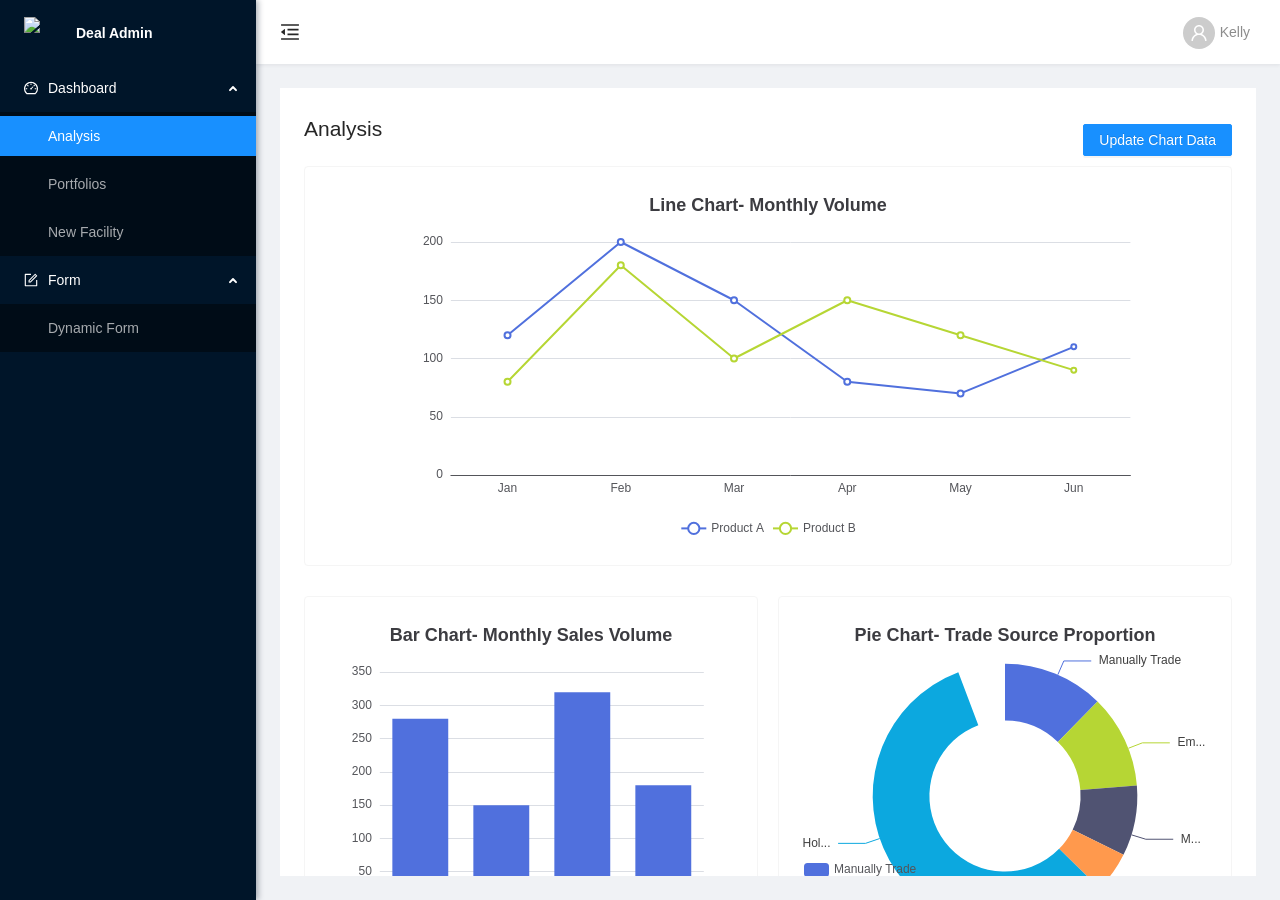
==== commit 7ae2f310: "add analysis page" ====
--- a/angular-app/index.html
+++ b/angular-app/index.html
@@ -3,11 +3,11 @@
 <head>
   <meta charset="utf-8">
   <title>AngularApp</title>
-  <base href="./">
+  <base href="/angular-app/">
   <meta name="viewport" content="width=device-width, initial-scale=1">
   <link rel="icon" type="image/x-icon" href="favicon.ico">
 <style>html,body{width:100%;height:100%}*,*:before,*:after{box-sizing:border-box}html{font-family:sans-serif;line-height:1.15;-webkit-text-size-adjust:100%;-ms-text-size-adjust:100%;-ms-overflow-style:scrollbar;-webkit-tap-highlight-color:rgba(0,0,0,0)}html{--antd-wave-shadow-color:#1890ff;--scroll-bar:0}body,html{width:100%;height:100%}*,:after,:before{box-sizing:border-box}html{font-family:sans-serif;line-height:1.15;-webkit-text-size-adjust:100%;-ms-text-size-adjust:100%;-ms-overflow-style:scrollbar;-webkit-tap-highlight-color:transparent}body{margin:0;color:#000000d9;font-size:14px;font-family:-apple-system,BlinkMacSystemFont,Segoe UI,Roboto,Helvetica Neue,Arial,Noto Sans,sans-serif,"Apple Color Emoji","Segoe UI Emoji",Segoe UI Symbol,"Noto Color Emoji";font-variant:tabular-nums;line-height:1.5715;background-color:#fff;font-feature-settings:"tnum"}html{--antd-wave-shadow-color:#1890ff;--scroll-bar:0}</style><link rel="stylesheet" href="styles-GQ2H6YLU.css" media="print" onload="this.media='all'"><noscript><link rel="stylesheet" href="styles-GQ2H6YLU.css"></noscript></head>
 <body>
   <app-root></app-root>
-<link rel="modulepreload" href="chunk-M45RHN5E.js"><link rel="modulepreload" href="chunk-SY6BLQ7Y.js"><link rel="modulepreload" href="chunk-FRFRP7QS.js"><link rel="modulepreload" href="chunk-TF762ZRF.js"><script src="main-LJTWGGXL.js" type="module"></script></body>
+<link rel="modulepreload" href="chunk-U5Q7BIWI.js"><link rel="modulepreload" href="chunk-YTMBRS5J.js"><link rel="modulepreload" href="chunk-IZ6K6WKE.js"><link rel="modulepreload" href="chunk-KI4TOH3L.js"><link rel="modulepreload" href="chunk-4TMBBETQ.js"><script src="main-ANEY5LJK.js" type="module"></script></body>
 </html>
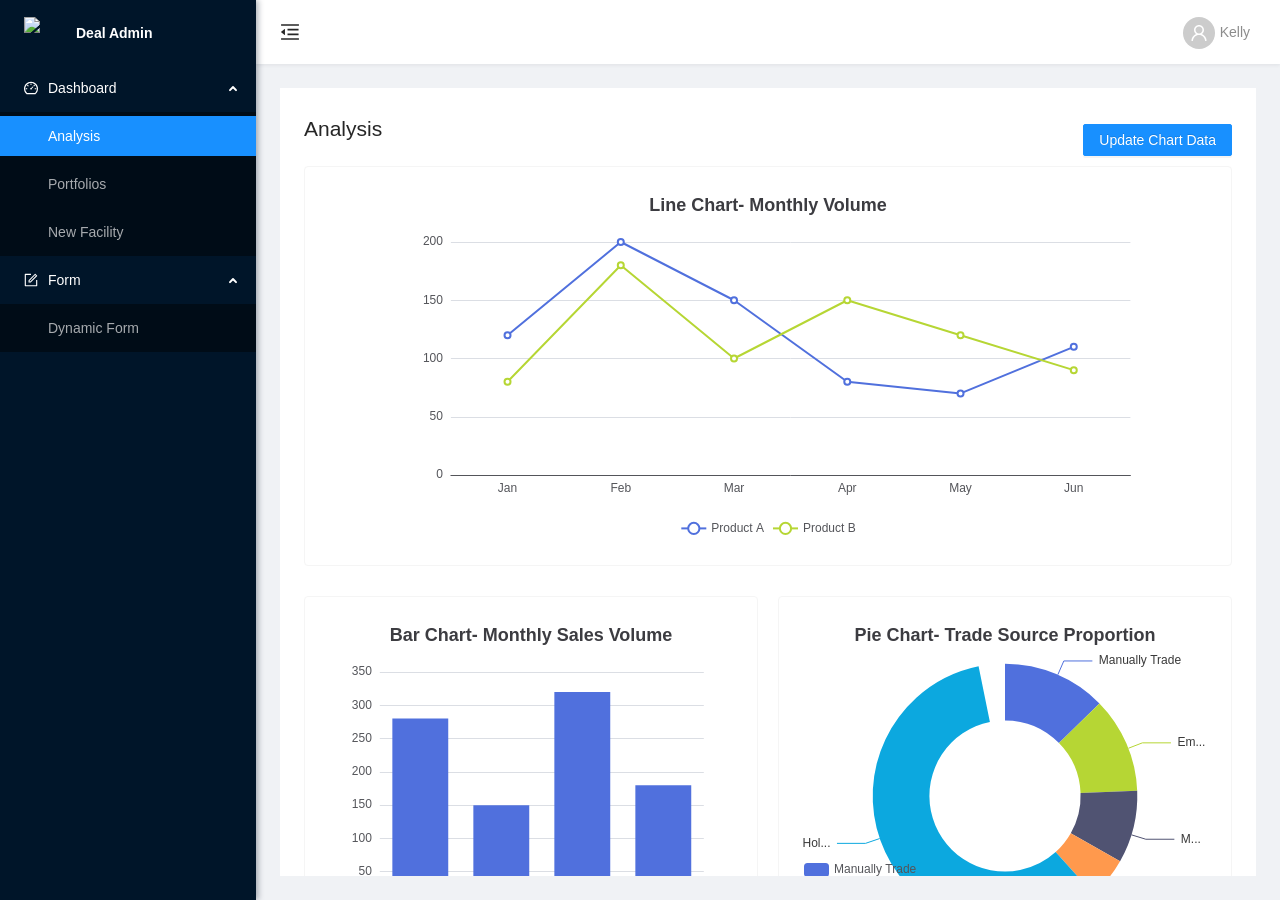
==== commit 8d444383: "add new steps form" ====
--- a/angular-app/index.html
+++ b/angular-app/index.html
@@ -9,5 +9,5 @@
 <style>html,body{width:100%;height:100%}*,*:before,*:after{box-sizing:border-box}html{font-family:sans-serif;line-height:1.15;-webkit-text-size-adjust:100%;-ms-text-size-adjust:100%;-ms-overflow-style:scrollbar;-webkit-tap-highlight-color:rgba(0,0,0,0)}html{--antd-wave-shadow-color:#1890ff;--scroll-bar:0}body,html{width:100%;height:100%}*,:after,:before{box-sizing:border-box}html{font-family:sans-serif;line-height:1.15;-webkit-text-size-adjust:100%;-ms-text-size-adjust:100%;-ms-overflow-style:scrollbar;-webkit-tap-highlight-color:transparent}body{margin:0;color:#000000d9;font-size:14px;font-family:-apple-system,BlinkMacSystemFont,Segoe UI,Roboto,Helvetica Neue,Arial,Noto Sans,sans-serif,"Apple Color Emoji","Segoe UI Emoji",Segoe UI Symbol,"Noto Color Emoji";font-variant:tabular-nums;line-height:1.5715;background-color:#fff;font-feature-settings:"tnum"}html{--antd-wave-shadow-color:#1890ff;--scroll-bar:0}</style><link rel="stylesheet" href="styles-GQ2H6YLU.css" media="print" onload="this.media='all'"><noscript><link rel="stylesheet" href="styles-GQ2H6YLU.css"></noscript></head>
 <body>
   <app-root></app-root>
-<link rel="modulepreload" href="chunk-U5Q7BIWI.js"><link rel="modulepreload" href="chunk-YTMBRS5J.js"><link rel="modulepreload" href="chunk-IZ6K6WKE.js"><link rel="modulepreload" href="chunk-KI4TOH3L.js"><link rel="modulepreload" href="chunk-4TMBBETQ.js"><script src="main-ANEY5LJK.js" type="module"></script></body>
+<link rel="modulepreload" href="chunk-BST6ENTG.js"><link rel="modulepreload" href="chunk-IG6WYSDC.js"><link rel="modulepreload" href="chunk-XENJWTXD.js"><link rel="modulepreload" href="chunk-FQHUUCUX.js"><link rel="modulepreload" href="chunk-PI2BHXVN.js"><script src="main-ZWOYFAPH.js" type="module"></script></body>
 </html>
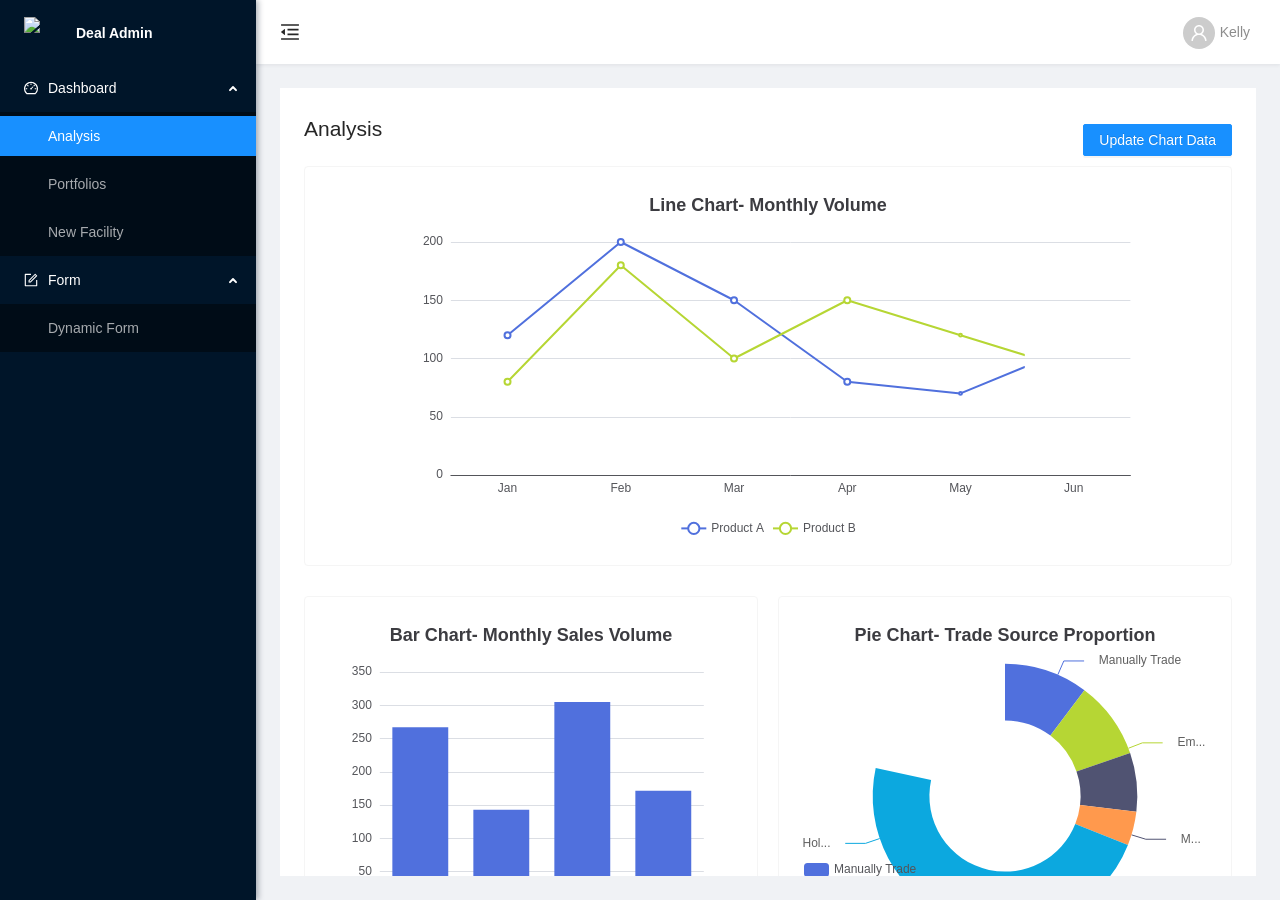
==== commit c28fe261: "add details grid page" ====
--- a/angular-app/index.html
+++ b/angular-app/index.html
@@ -9,5 +9,5 @@
 <style>html,body{width:100%;height:100%}*,*:before,*:after{box-sizing:border-box}html{font-family:sans-serif;line-height:1.15;-webkit-text-size-adjust:100%;-ms-text-size-adjust:100%;-ms-overflow-style:scrollbar;-webkit-tap-highlight-color:rgba(0,0,0,0)}html{--antd-wave-shadow-color:#1890ff;--scroll-bar:0}body,html{width:100%;height:100%}*,:after,:before{box-sizing:border-box}html{font-family:sans-serif;line-height:1.15;-webkit-text-size-adjust:100%;-ms-text-size-adjust:100%;-ms-overflow-style:scrollbar;-webkit-tap-highlight-color:transparent}body{margin:0;color:#000000d9;font-size:14px;font-family:-apple-system,BlinkMacSystemFont,Segoe UI,Roboto,Helvetica Neue,Arial,Noto Sans,sans-serif,"Apple Color Emoji","Segoe UI Emoji",Segoe UI Symbol,"Noto Color Emoji";font-variant:tabular-nums;line-height:1.5715;background-color:#fff;font-feature-settings:"tnum"}html{--antd-wave-shadow-color:#1890ff;--scroll-bar:0}</style><link rel="stylesheet" href="styles-GQ2H6YLU.css" media="print" onload="this.media='all'"><noscript><link rel="stylesheet" href="styles-GQ2H6YLU.css"></noscript></head>
 <body>
   <app-root></app-root>
-<link rel="modulepreload" href="chunk-BST6ENTG.js"><link rel="modulepreload" href="chunk-IG6WYSDC.js"><link rel="modulepreload" href="chunk-XENJWTXD.js"><link rel="modulepreload" href="chunk-FQHUUCUX.js"><link rel="modulepreload" href="chunk-PI2BHXVN.js"><script src="main-ZWOYFAPH.js" type="module"></script></body>
+<link rel="modulepreload" href="chunk-D4IVXSAT.js"><link rel="modulepreload" href="chunk-QOKS3YFA.js"><link rel="modulepreload" href="chunk-RTERLUXJ.js"><link rel="modulepreload" href="chunk-FACGBD6S.js"><link rel="modulepreload" href="chunk-TT5XN2XS.js"><link rel="modulepreload" href="chunk-LZBQBCZK.js"><script src="main-ZSOYKRT5.js" type="module"></script></body>
 </html>
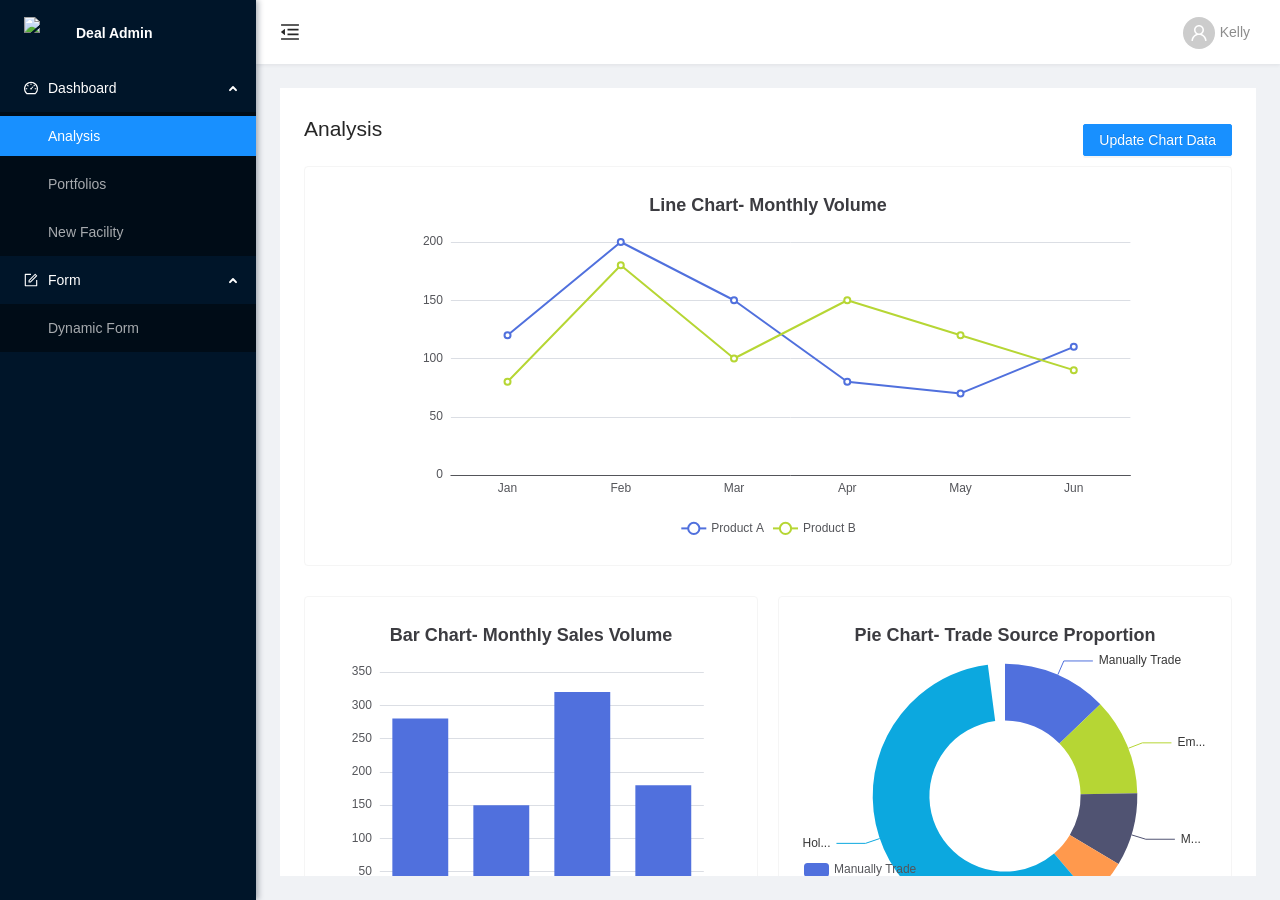
==== commit 59cad5fd: "add ngrx for step pages" ====
--- a/angular-app/index.html
+++ b/angular-app/index.html
@@ -9,5 +9,5 @@
 <style>html,body{width:100%;height:100%}*,*:before,*:after{box-sizing:border-box}html{font-family:sans-serif;line-height:1.15;-webkit-text-size-adjust:100%;-ms-text-size-adjust:100%;-ms-overflow-style:scrollbar;-webkit-tap-highlight-color:rgba(0,0,0,0)}html{--antd-wave-shadow-color:#1890ff;--scroll-bar:0}body,html{width:100%;height:100%}*,:after,:before{box-sizing:border-box}html{font-family:sans-serif;line-height:1.15;-webkit-text-size-adjust:100%;-ms-text-size-adjust:100%;-ms-overflow-style:scrollbar;-webkit-tap-highlight-color:transparent}body{margin:0;color:#000000d9;font-size:14px;font-family:-apple-system,BlinkMacSystemFont,Segoe UI,Roboto,Helvetica Neue,Arial,Noto Sans,sans-serif,"Apple Color Emoji","Segoe UI Emoji",Segoe UI Symbol,"Noto Color Emoji";font-variant:tabular-nums;line-height:1.5715;background-color:#fff;font-feature-settings:"tnum"}html{--antd-wave-shadow-color:#1890ff;--scroll-bar:0}</style><link rel="stylesheet" href="styles-GQ2H6YLU.css" media="print" onload="this.media='all'"><noscript><link rel="stylesheet" href="styles-GQ2H6YLU.css"></noscript></head>
 <body>
   <app-root></app-root>
-<link rel="modulepreload" href="chunk-D4IVXSAT.js"><link rel="modulepreload" href="chunk-QOKS3YFA.js"><link rel="modulepreload" href="chunk-RTERLUXJ.js"><link rel="modulepreload" href="chunk-FACGBD6S.js"><link rel="modulepreload" href="chunk-TT5XN2XS.js"><link rel="modulepreload" href="chunk-LZBQBCZK.js"><script src="main-ZSOYKRT5.js" type="module"></script></body>
+<link rel="modulepreload" href="chunk-FVHXUHA3.js"><link rel="modulepreload" href="chunk-AKM6LEZX.js"><link rel="modulepreload" href="chunk-UAW74LIZ.js"><link rel="modulepreload" href="chunk-6CEGC6KF.js"><link rel="modulepreload" href="chunk-2OQ5WB55.js"><link rel="modulepreload" href="chunk-EEOT42HG.js"><link rel="modulepreload" href="chunk-434GHC3U.js"><script src="main-HUOOTYBY.js" type="module"></script></body>
 </html>
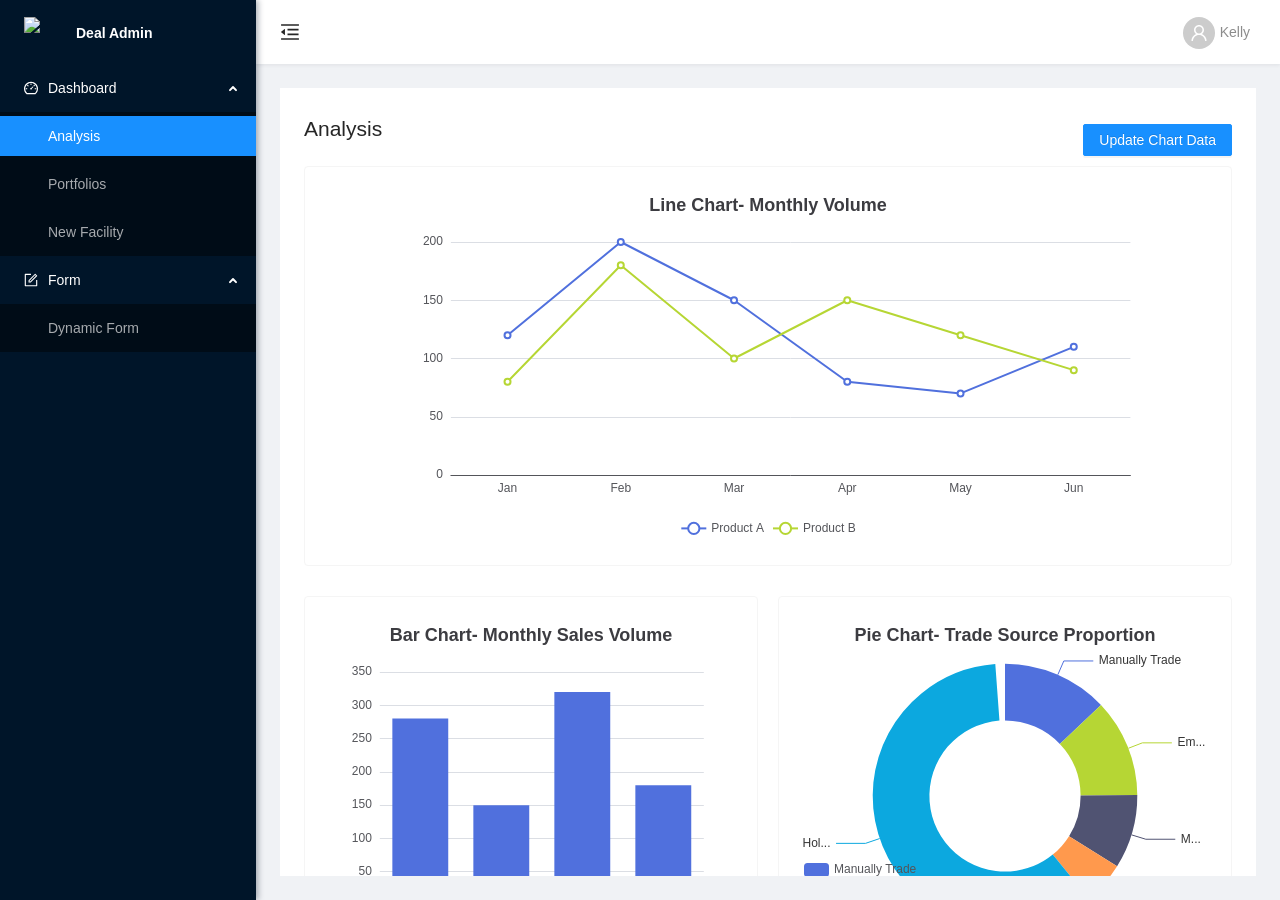
==== commit 0e3db76e: "add done action for steps page" ====
--- a/angular-app/index.html
+++ b/angular-app/index.html
@@ -9,5 +9,5 @@
 <style>html,body{width:100%;height:100%}*,*:before,*:after{box-sizing:border-box}html{font-family:sans-serif;line-height:1.15;-webkit-text-size-adjust:100%;-ms-text-size-adjust:100%;-ms-overflow-style:scrollbar;-webkit-tap-highlight-color:rgba(0,0,0,0)}html{--antd-wave-shadow-color:#1890ff;--scroll-bar:0}body,html{width:100%;height:100%}*,:after,:before{box-sizing:border-box}html{font-family:sans-serif;line-height:1.15;-webkit-text-size-adjust:100%;-ms-text-size-adjust:100%;-ms-overflow-style:scrollbar;-webkit-tap-highlight-color:transparent}body{margin:0;color:#000000d9;font-size:14px;font-family:-apple-system,BlinkMacSystemFont,Segoe UI,Roboto,Helvetica Neue,Arial,Noto Sans,sans-serif,"Apple Color Emoji","Segoe UI Emoji",Segoe UI Symbol,"Noto Color Emoji";font-variant:tabular-nums;line-height:1.5715;background-color:#fff;font-feature-settings:"tnum"}html{--antd-wave-shadow-color:#1890ff;--scroll-bar:0}</style><link rel="stylesheet" href="styles-GQ2H6YLU.css" media="print" onload="this.media='all'"><noscript><link rel="stylesheet" href="styles-GQ2H6YLU.css"></noscript></head>
 <body>
   <app-root></app-root>
-<link rel="modulepreload" href="chunk-FVHXUHA3.js"><link rel="modulepreload" href="chunk-AKM6LEZX.js"><link rel="modulepreload" href="chunk-UAW74LIZ.js"><link rel="modulepreload" href="chunk-6CEGC6KF.js"><link rel="modulepreload" href="chunk-2OQ5WB55.js"><link rel="modulepreload" href="chunk-EEOT42HG.js"><link rel="modulepreload" href="chunk-434GHC3U.js"><script src="main-HUOOTYBY.js" type="module"></script></body>
+<link rel="modulepreload" href="chunk-FVHXUHA3.js"><link rel="modulepreload" href="chunk-AKM6LEZX.js"><link rel="modulepreload" href="chunk-UAW74LIZ.js"><link rel="modulepreload" href="chunk-6CEGC6KF.js"><link rel="modulepreload" href="chunk-2OQ5WB55.js"><link rel="modulepreload" href="chunk-EEOT42HG.js"><link rel="modulepreload" href="chunk-434GHC3U.js"><script src="main-52IQT7Q6.js" type="module"></script></body>
 </html>
